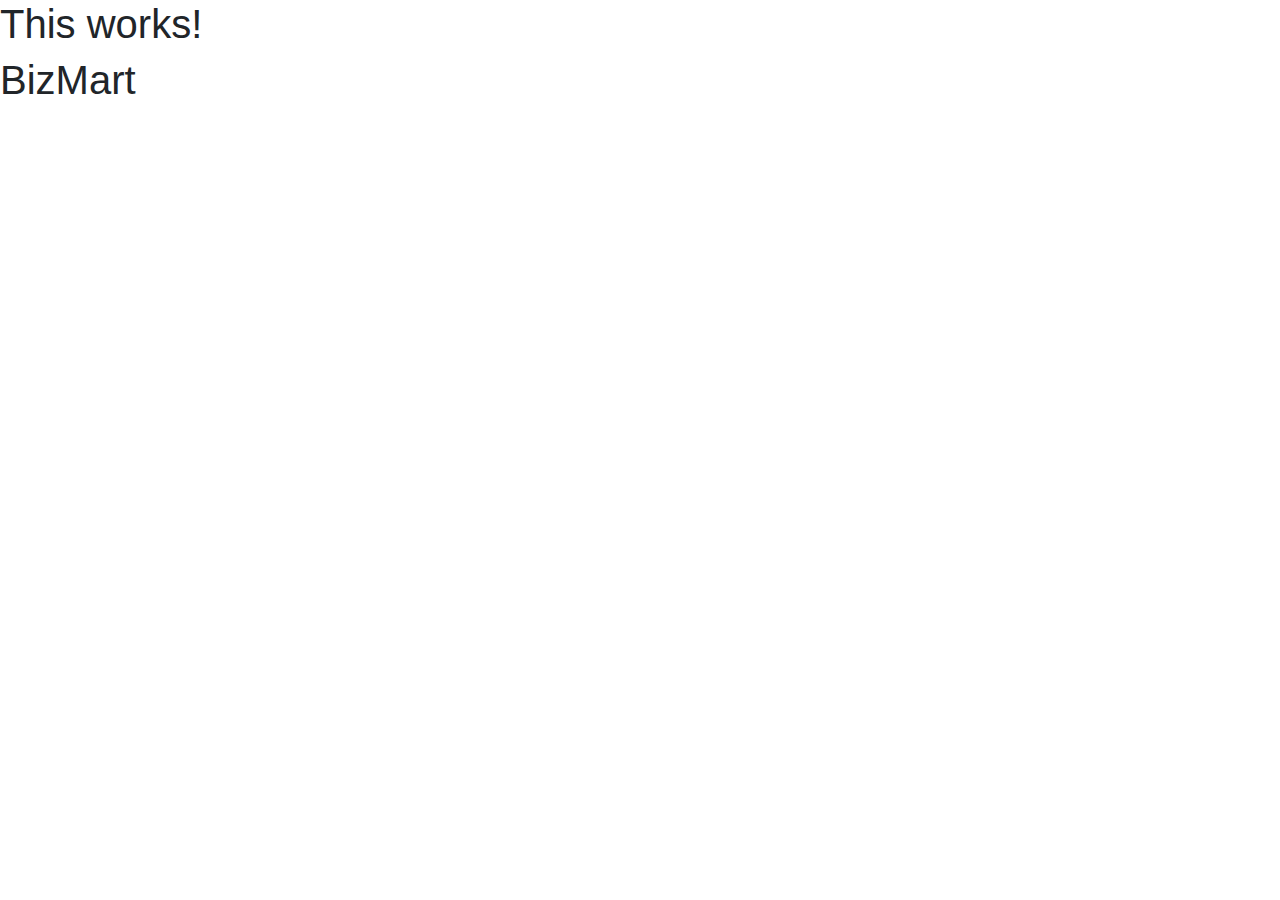
==== index.html @ 1b580d18 "Auto-generated commit" ====
<!doctype html>
<html lang="en">
<head>
  <meta charset="utf-8">
  <title>Bizmart</title>
  <base href="/bizmart">
  <meta name="viewport" content="width=device-width, initial-scale=1">
  <link rel="icon" type="image/x-icon" href="favicon.ico">
<link rel="stylesheet" href="styles.bad2cb06f879a3ca1d00.css"></head>
<body>
  <app-root></app-root>
<script src="runtime-es2015.e8a2810b3b08d6a1b6aa.js" type="module"></script><script src="runtime-es5.e8a2810b3b08d6a1b6aa.js" nomodule defer></script><script src="polyfills-es5.2b9ce34c123ac007a8ba.js" nomodule defer></script><script src="polyfills-es2015.0ef207fb7b4761464817.js" type="module"></script><script src="main-es2015.bc119e8f30e587b065c0.js" type="module"></script><script src="main-es5.bc119e8f30e587b065c0.js" nomodule defer></script></body>
</html>
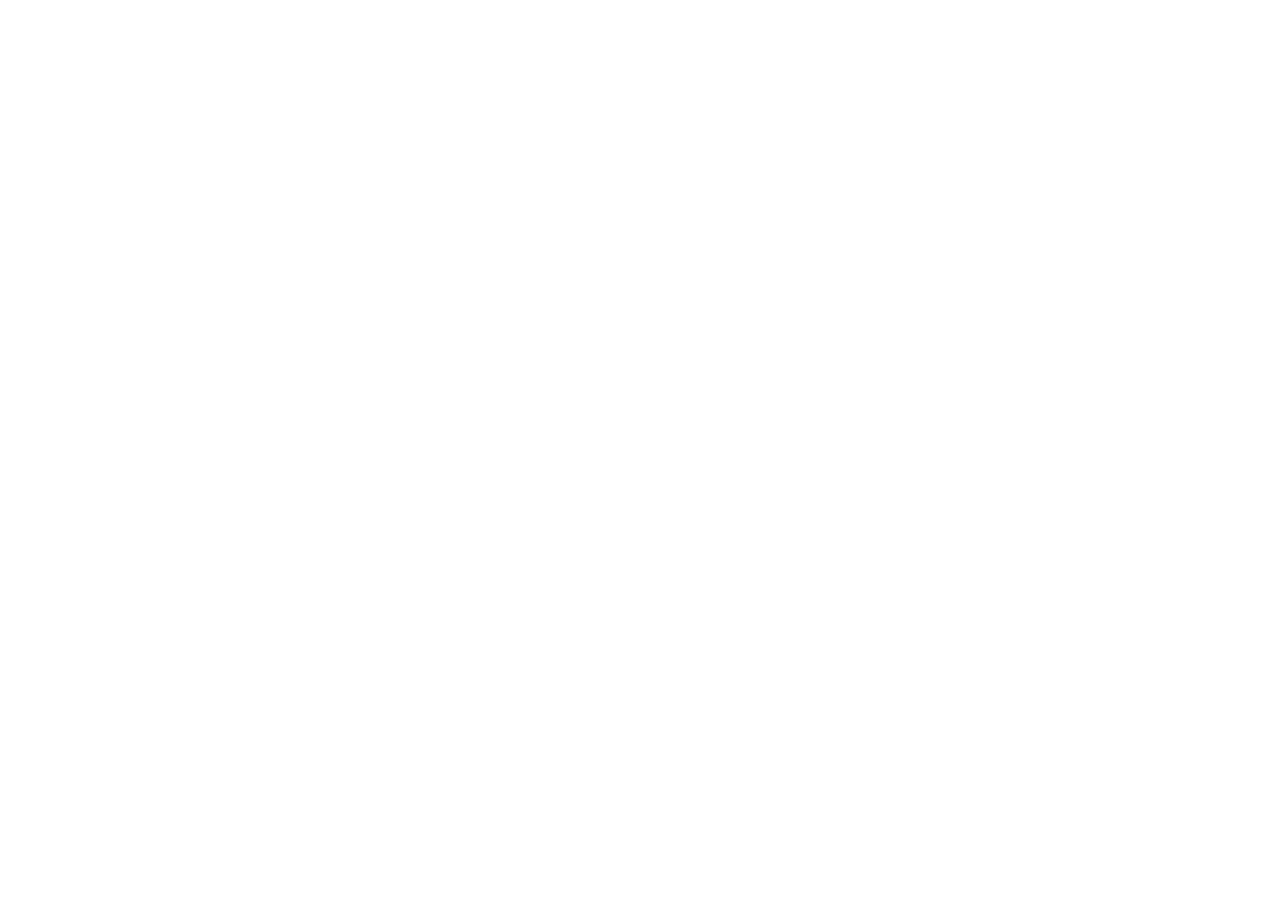
==== commit a3e501cc: "Auto-generated commit" ====
--- a/index.html
+++ b/index.html
@@ -1,9 +1,9 @@
 <!doctype html>
 <html lang="en">
-<head>
+<head><base href="/bizmart/">
   <meta charset="utf-8">
   <title>Bizmart</title>
-  <base href="/bizmart">
+  <!-- <base href="/"> -->
   <meta name="viewport" content="width=device-width, initial-scale=1">
   <link rel="icon" type="image/x-icon" href="favicon.ico">
 <link rel="stylesheet" href="styles.bad2cb06f879a3ca1d00.css"></head>
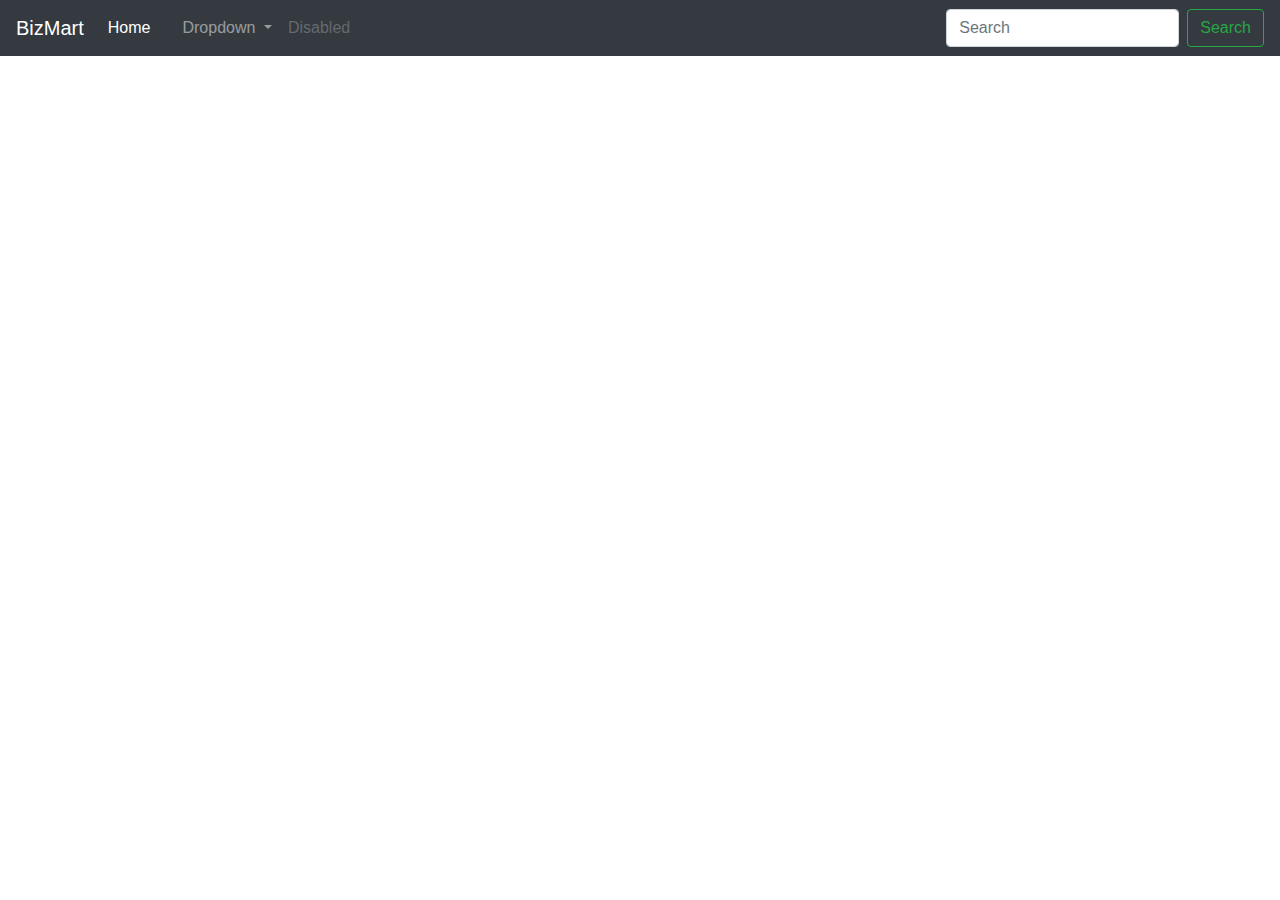
==== commit c11fff70: "Auto-generated commit" ====
--- a/index.html
+++ b/index.html
@@ -1,13 +1,16 @@
 <!doctype html>
 <html lang="en">
-<head><base href="/bizmart/">
+<head>
   <meta charset="utf-8">
   <title>Bizmart</title>
-  <!-- <base href="/"> -->
+  <base href="/">
   <meta name="viewport" content="width=device-width, initial-scale=1">
   <link rel="icon" type="image/x-icon" href="favicon.ico">
+  <script src="https://code.jquery.com/jquery-3.2.1.slim.min.js"></script>
+  <script src="https://cdnjs.cloudflare.com/ajax/libs/popper.js/1.12.9/umd/popper.min.js"></script>
+  <script src="https://maxcdn.bootstrapcdn.com/bootstrap/4.0.0/js/bootstrap.min.js"></script>
 <link rel="stylesheet" href="styles.bad2cb06f879a3ca1d00.css"></head>
 <body>
   <app-root></app-root>
-<script src="runtime-es2015.e8a2810b3b08d6a1b6aa.js" type="module"></script><script src="runtime-es5.e8a2810b3b08d6a1b6aa.js" nomodule defer></script><script src="polyfills-es5.2b9ce34c123ac007a8ba.js" nomodule defer></script><script src="polyfills-es2015.0ef207fb7b4761464817.js" type="module"></script><script src="main-es2015.bc119e8f30e587b065c0.js" type="module"></script><script src="main-es5.bc119e8f30e587b065c0.js" nomodule defer></script></body>
+<script src="runtime-es2015.e8a2810b3b08d6a1b6aa.js" type="module"></script><script src="runtime-es5.e8a2810b3b08d6a1b6aa.js" nomodule defer></script><script src="polyfills-es5.2b9ce34c123ac007a8ba.js" nomodule defer></script><script src="polyfills-es2015.0ef207fb7b4761464817.js" type="module"></script><script src="main-es2015.3d57ac8f90845e74dfe4.js" type="module"></script><script src="main-es5.3d57ac8f90845e74dfe4.js" nomodule defer></script></body>
 </html>
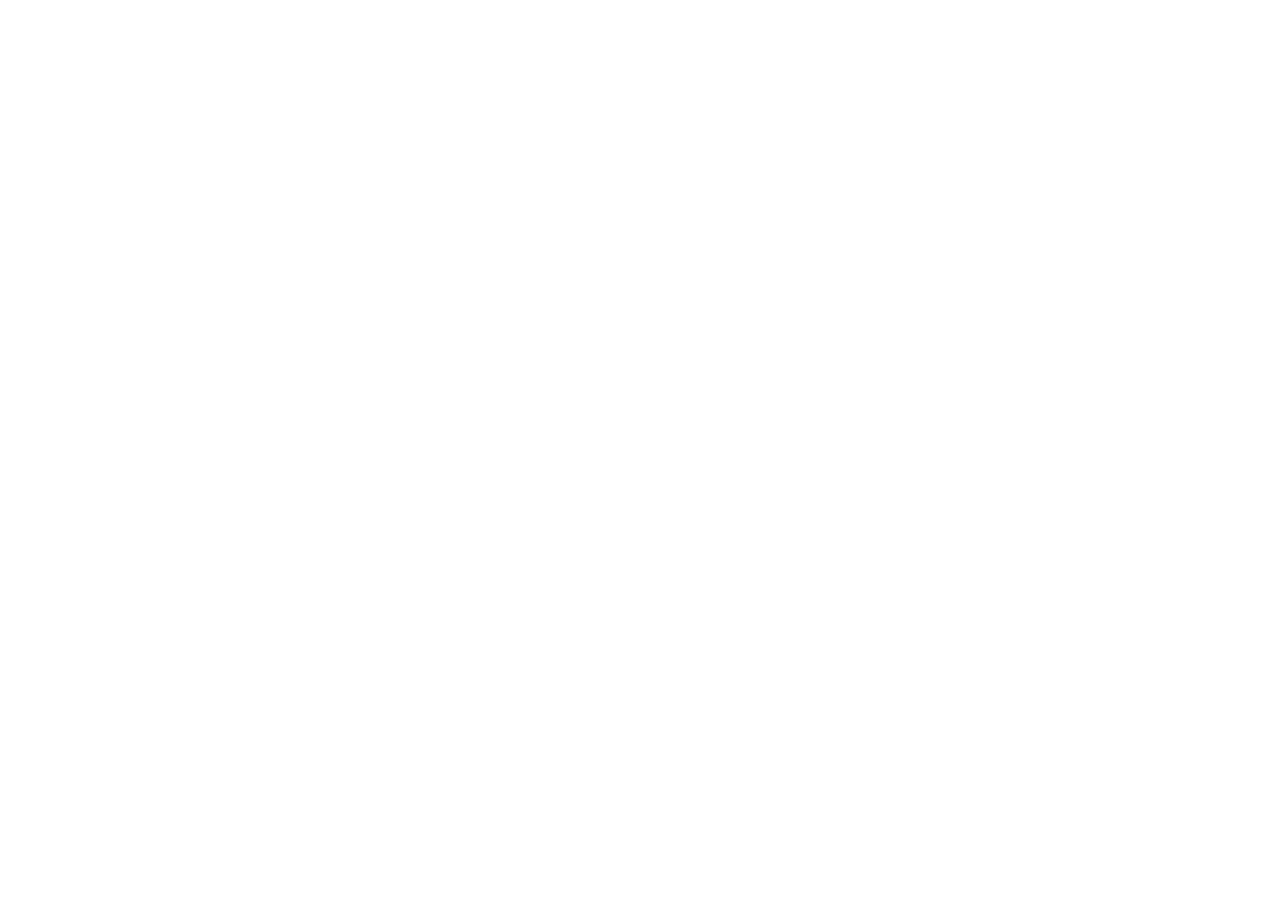
==== commit 7ba507b9: "Auto-generated commit" ====
--- a/index.html
+++ b/index.html
@@ -3,8 +3,7 @@
 <head>
   <meta charset="utf-8">
   <title>Bizmart</title>
-  <base href="/">
-  <meta name="viewport" content="width=device-width, initial-scale=1">
+  <base href="/bizmart/">  <meta name="viewport" content="width=device-width, initial-scale=1">
   <link rel="icon" type="image/x-icon" href="favicon.ico">
   <script src="https://code.jquery.com/jquery-3.2.1.slim.min.js"></script>
   <script src="https://cdnjs.cloudflare.com/ajax/libs/popper.js/1.12.9/umd/popper.min.js"></script>
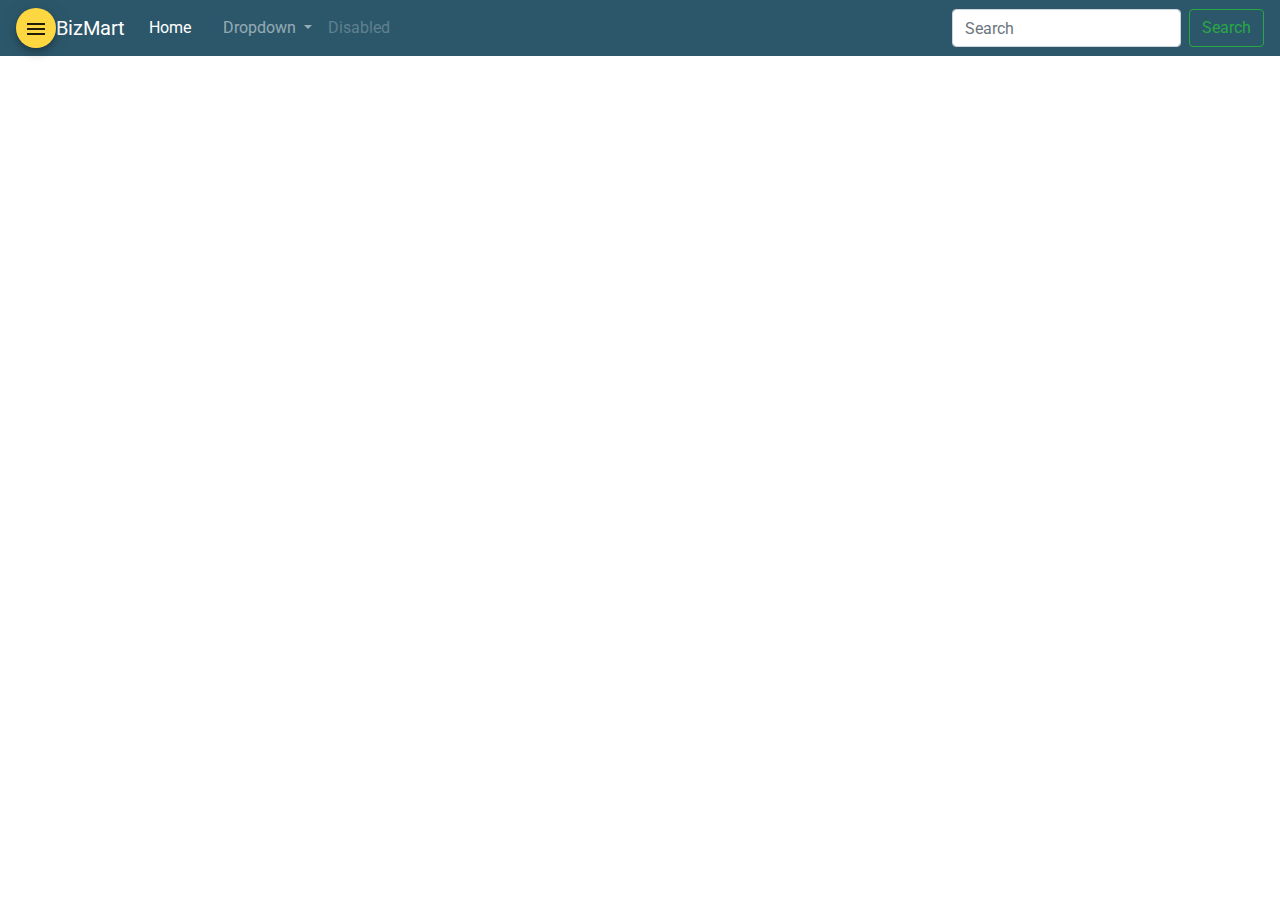
==== commit c89d11a5: "Auto-generated commit" ====
--- a/index.html
+++ b/index.html
@@ -3,13 +3,16 @@
 <head>
   <meta charset="utf-8">
   <title>Bizmart</title>
-  <base href="/bizmart/">  <meta name="viewport" content="width=device-width, initial-scale=1">
+  <base href="/">
+  <meta name="viewport" content="width=device-width, initial-scale=1">
   <link rel="icon" type="image/x-icon" href="favicon.ico">
+  <link href="https://fonts.googleapis.com/icon?family=Material+Icons" rel="stylesheet">
   <script src="https://code.jquery.com/jquery-3.2.1.slim.min.js"></script>
   <script src="https://cdnjs.cloudflare.com/ajax/libs/popper.js/1.12.9/umd/popper.min.js"></script>
   <script src="https://maxcdn.bootstrapcdn.com/bootstrap/4.0.0/js/bootstrap.min.js"></script>
-<link rel="stylesheet" href="styles.bad2cb06f879a3ca1d00.css"></head>
+  <link href="https://fonts.googleapis.com/css?family=Roboto:300,400,500&display=swap" rel="stylesheet">
+<link rel="stylesheet" href="styles.33c1458a045af176f9fc.css"></head>
 <body>
   <app-root></app-root>
-<script src="runtime-es2015.e8a2810b3b08d6a1b6aa.js" type="module"></script><script src="runtime-es5.e8a2810b3b08d6a1b6aa.js" nomodule defer></script><script src="polyfills-es5.2b9ce34c123ac007a8ba.js" nomodule defer></script><script src="polyfills-es2015.0ef207fb7b4761464817.js" type="module"></script><script src="main-es2015.3d57ac8f90845e74dfe4.js" type="module"></script><script src="main-es5.3d57ac8f90845e74dfe4.js" nomodule defer></script></body>
+<script src="runtime-es2015.e8a2810b3b08d6a1b6aa.js" type="module"></script><script src="runtime-es5.e8a2810b3b08d6a1b6aa.js" nomodule defer></script><script src="polyfills-es5.2b9ce34c123ac007a8ba.js" nomodule defer></script><script src="polyfills-es2015.0ef207fb7b4761464817.js" type="module"></script><script src="main-es2015.2fa0eb186b848e6df0ae.js" type="module"></script><script src="main-es5.2fa0eb186b848e6df0ae.js" nomodule defer></script></body>
 </html>
--- a/styles.33c1458a045af176f9fc.css
+++ b/styles.33c1458a045af176f9fc.css
@@ -0,0 +1,6 @@
+.mat-badge-content{font-weight:600;font-size:12px;font-family:Roboto,"Helvetica Neue",sans-serif}.mat-badge-small .mat-badge-content{font-size:9px}.mat-badge-large .mat-badge-content{font-size:24px}.mat-h1,.mat-headline,.mat-typography h1{font:400 24px/32px Roboto,"Helvetica Neue",sans-serif;margin:0 0 16px}.mat-h2,.mat-title,.mat-typography h2{font:500 20px/32px Roboto,"Helvetica Neue",sans-serif;margin:0 0 16px}.mat-h3,.mat-subheading-2,.mat-typography h3{font:400 16px/28px Roboto,"Helvetica Neue",sans-serif;margin:0 0 16px}.mat-h4,.mat-subheading-1,.mat-typography h4{font:400 15px/24px Roboto,"Helvetica Neue",sans-serif;margin:0 0 16px}.mat-h5,.mat-typography h5{font:400 calc(14px * .83)/20px Roboto,"Helvetica Neue",sans-serif;margin:0 0 12px}.mat-h6,.mat-typography h6{font:400 calc(14px * .67)/20px Roboto,"Helvetica Neue",sans-serif;margin:0 0 12px}.mat-body-2,.mat-body-strong{font:500 14px/24px Roboto,"Helvetica Neue",sans-serif}.mat-body,.mat-body-1,.mat-typography{font:400 14px/20px Roboto,"Helvetica Neue",sans-serif}.mat-body p,.mat-body-1 p,.mat-typography p{margin:0 0 12px}.mat-caption,.mat-small{font:400 12px/20px Roboto,"Helvetica Neue",sans-serif}.mat-display-4,.mat-typography .mat-display-4{font:300 112px/112px Roboto,"Helvetica Neue",sans-serif;letter-spacing:-.05em;margin:0 0 56px}.mat-display-3,.mat-typography .mat-display-3{font:400 56px/56px Roboto,"Helvetica Neue",sans-serif;letter-spacing:-.02em;margin:0 0 64px}.mat-display-2,.mat-typography .mat-display-2{font:400 45px/48px Roboto,"Helvetica Neue",sans-serif;letter-spacing:-.005em;margin:0 0 64px}.mat-display-1,.mat-typography .mat-display-1{font:400 34px/40px Roboto,"Helvetica Neue",sans-serif;margin:0 0 64px}.mat-bottom-sheet-container{font:400 14px/20px Roboto,"Helvetica Neue",sans-serif}.mat-button,.mat-fab,.mat-flat-button,.mat-icon-button,.mat-mini-fab,.mat-raised-button,.mat-stroked-button{font-family:Roboto,"Helvetica Neue",sans-serif;font-size:14px;font-weight:500}.mat-button-toggle,.mat-card{font-family:Roboto,"Helvetica Neue",sans-serif}.mat-card-title{font-size:24px;font-weight:500}.mat-card-header .mat-card-title{font-size:20px}.mat-card-content,.mat-card-subtitle{font-size:14px}.mat-checkbox{font-family:Roboto,"Helvetica Neue",sans-serif}.mat-checkbox-layout .mat-checkbox-label{line-height:24px}.mat-chip{font-size:14px;font-weight:500}.mat-chip .mat-chip-remove.mat-icon,.mat-chip .mat-chip-trailing-icon.mat-icon{font-size:18px}.mat-table{font-family:Roboto,"Helvetica Neue",sans-serif}.mat-header-cell{font-size:12px;font-weight:500}.mat-cell,.mat-footer-cell{font-size:14px}.mat-calendar{font-family:Roboto,"Helvetica Neue",sans-serif}.mat-calendar-body{font-size:13px}.mat-calendar-body-label,.mat-calendar-period-button{font-size:14px;font-weight:500}.mat-calendar-table-header th{font-size:11px;font-weight:400}.mat-dialog-title{font:500 20px/32px Roboto,"Helvetica Neue",sans-serif}.mat-expansion-panel-header{font-family:Roboto,"Helvetica Neue",sans-serif;font-size:15px;font-weight:400}.mat-expansion-panel-content{font:400 14px/20px Roboto,"Helvetica Neue",sans-serif}.mat-form-field{font-size:inherit;font-weight:400;line-height:1.125;font-family:Roboto,"Helvetica Neue",sans-serif}.mat-form-field-wrapper{padding-bottom:1.34375em}.mat-form-field-prefix .mat-icon,.mat-form-field-suffix .mat-icon{font-size:150%;line-height:1.125}.mat-form-field-prefix .mat-icon-button,.mat-form-field-suffix .mat-icon-button{height:1.5em;width:1.5em}.mat-form-field-prefix .mat-icon-button .mat-icon,.mat-form-field-suffix .mat-icon-button .mat-icon{height:1.125em;line-height:1.125}.mat-form-field-infix{padding:.5em 0;border-top:.84375em solid transparent}.mat-form-field-can-float .mat-input-server:focus+.mat-form-field-label-wrapper .mat-form-field-label,.mat-form-field-can-float.mat-form-field-should-float .mat-form-field-label{transform:translateY(-1.34375em) scale(.75);width:133.33333%}.mat-form-field-can-float .mat-input-server[label]:not(:label-shown)+.mat-form-field-label-wrapper .mat-form-field-label{transform:translateY(-1.34374em) scale(.75);width:133.33334%}.mat-form-field-label-wrapper{top:-.84375em;padding-top:.84375em}.mat-form-field-label{top:1.34375em}.mat-form-field-underline{bottom:1.34375em}.mat-form-field-subscript-wrapper{font-size:75%;margin-top:.66667em;top:calc(100% - 1.79167em)}.mat-form-field-appearance-legacy .mat-form-field-wrapper{padding-bottom:1.25em}.mat-form-field-appearance-legacy .mat-form-field-infix{padding:.4375em 0}.mat-form-field-appearance-legacy.mat-form-field-can-float .mat-input-server:focus+.mat-form-field-label-wrapper .mat-form-field-label,.mat-form-field-appearance-legacy.mat-form-field-can-float.mat-form-field-should-float .mat-form-field-label{transform:translateY(-1.28125em) scale(.75) perspective(100px) translateZ(.001px);-ms-transform:translateY(-1.28125em) scale(.75);width:133.33333%}.mat-form-field-appearance-legacy.mat-form-field-can-float .mat-form-field-autofill-control:-webkit-autofill+.mat-form-field-label-wrapper .mat-form-field-label{transform:translateY(-1.28125em) scale(.75) perspective(100px) translateZ(.00101px);-ms-transform:translateY(-1.28124em) scale(.75);width:133.33334%}.mat-form-field-appearance-legacy.mat-form-field-can-float .mat-input-server[label]:not(:label-shown)+.mat-form-field-label-wrapper .mat-form-field-label{transform:translateY(-1.28125em) scale(.75) perspective(100px) translateZ(.00102px);-ms-transform:translateY(-1.28123em) scale(.75);width:133.33335%}.mat-form-field-appearance-legacy .mat-form-field-label{top:1.28125em}.mat-form-field-appearance-legacy .mat-form-field-subscript-wrapper{margin-top:.54167em;top:calc(100% - 1.66667em)}@media print{.mat-form-field-appearance-legacy.mat-form-field-can-float .mat-input-server:focus+.mat-form-field-label-wrapper .mat-form-field-label,.mat-form-field-appearance-legacy.mat-form-field-can-float.mat-form-field-should-float .mat-form-field-label{transform:translateY(-1.28122em) scale(.75)}.mat-form-field-appearance-legacy.mat-form-field-can-float .mat-form-field-autofill-control:-webkit-autofill+.mat-form-field-label-wrapper .mat-form-field-label{transform:translateY(-1.28121em) scale(.75)}.mat-form-field-appearance-legacy.mat-form-field-can-float .mat-input-server[label]:not(:label-shown)+.mat-form-field-label-wrapper .mat-form-field-label{transform:translateY(-1.2812em) scale(.75)}}.mat-form-field-appearance-fill .mat-form-field-infix{padding:.25em 0 .75em}.mat-form-field-appearance-fill .mat-form-field-label{top:1.09375em;margin-top:-.5em}.mat-form-field-appearance-fill.mat-form-field-can-float .mat-input-server:focus+.mat-form-field-label-wrapper .mat-form-field-label,.mat-form-field-appearance-fill.mat-form-field-can-float.mat-form-field-should-float .mat-form-field-label{transform:translateY(-.59375em) scale(.75);width:133.33333%}.mat-form-field-appearance-fill.mat-form-field-can-float .mat-input-server[label]:not(:label-shown)+.mat-form-field-label-wrapper .mat-form-field-label{transform:translateY(-.59374em) scale(.75);width:133.33334%}.mat-form-field-appearance-outline .mat-form-field-infix{padding:1em 0}.mat-form-field-appearance-outline .mat-form-field-label{top:1.84375em;margin-top:-.25em}.mat-form-field-appearance-outline.mat-form-field-can-float .mat-input-server:focus+.mat-form-field-label-wrapper .mat-form-field-label,.mat-form-field-appearance-outline.mat-form-field-can-float.mat-form-field-should-float .mat-form-field-label{transform:translateY(-1.59375em) scale(.75);width:133.33333%}.mat-form-field-appearance-outline.mat-form-field-can-float .mat-input-server[label]:not(:label-shown)+.mat-form-field-label-wrapper .mat-form-field-label{transform:translateY(-1.59374em) scale(.75);width:133.33334%}.mat-grid-tile-footer,.mat-grid-tile-header{font-size:14px}.mat-grid-tile-footer .mat-line,.mat-grid-tile-header .mat-line{white-space:nowrap;overflow:hidden;text-overflow:ellipsis;display:block;box-sizing:border-box}.mat-grid-tile-footer .mat-line:nth-child(n+2),.mat-grid-tile-header .mat-line:nth-child(n+2){font-size:12px}input.mat-input-element{margin-top:-.0625em}.mat-menu-item{font-family:Roboto,"Helvetica Neue",sans-serif;font-size:14px;font-weight:400}.mat-paginator,.mat-paginator-page-size .mat-select-trigger{font-family:Roboto,"Helvetica Neue",sans-serif;font-size:12px}.mat-radio-button,.mat-select{font-family:Roboto,"Helvetica Neue",sans-serif}.mat-select-trigger{height:1.125em}.mat-slide-toggle-content{font-family:Roboto,"Helvetica Neue",sans-serif}.mat-slider-thumb-label-text{font-family:Roboto,"Helvetica Neue",sans-serif;font-size:12px;font-weight:500}.mat-stepper-horizontal,.mat-stepper-vertical{font-family:Roboto,"Helvetica Neue",sans-serif}.mat-step-label{font-size:14px;font-weight:400}.mat-step-sub-label-error{font-weight:400}.mat-step-label-error{font-size:14px}.mat-step-label-selected{font-size:14px;font-weight:500}.mat-tab-group{font-family:Roboto,"Helvetica Neue",sans-serif}.mat-tab-label,.mat-tab-link{font-family:Roboto,"Helvetica Neue",sans-serif;font-size:14px;font-weight:500}.mat-toolbar,.mat-toolbar h1,.mat-toolbar h2,.mat-toolbar h3,.mat-toolbar h4,.mat-toolbar h5,.mat-toolbar h6{font:500 20px/32px Roboto,"Helvetica Neue",sans-serif;margin:0}.mat-tooltip{font-family:Roboto,"Helvetica Neue",sans-serif;font-size:10px;padding-top:6px;padding-bottom:6px}.mat-tooltip-handset{font-size:14px;padding-top:8px;padding-bottom:8px}.mat-list-item,.mat-list-option{font-family:Roboto,"Helvetica Neue",sans-serif}.mat-list-base .mat-list-item{font-size:16px}.mat-list-base .mat-list-item .mat-line{white-space:nowrap;overflow:hidden;text-overflow:ellipsis;display:block;box-sizing:border-box}.mat-list-base .mat-list-item .mat-line:nth-child(n+2){font-size:14px}.mat-list-base .mat-list-option{font-size:16px}.mat-list-base .mat-list-option .mat-line{white-space:nowrap;overflow:hidden;text-overflow:ellipsis;display:block;box-sizing:border-box}.mat-list-base .mat-list-option .mat-line:nth-child(n+2){font-size:14px}.mat-list-base[dense] .mat-list-item{font-size:12px}.mat-list-base[dense] .mat-list-item .mat-line{white-space:nowrap;overflow:hidden;text-overflow:ellipsis;display:block;box-sizing:border-box}.mat-list-base[dense] .mat-list-item .mat-line:nth-child(n+2),.mat-list-base[dense] .mat-list-option{font-size:12px}.mat-list-base[dense] .mat-list-option .mat-line{white-space:nowrap;overflow:hidden;text-overflow:ellipsis;display:block;box-sizing:border-box}.mat-list-base[dense] .mat-list-option .mat-line:nth-child(n+2){font-size:12px}.mat-list-base[dense] .mat-subheader{font-family:Roboto,"Helvetica Neue",sans-serif;font-size:12px;font-weight:500}.mat-option{font-family:Roboto,"Helvetica Neue",sans-serif;font-size:16px;color:rgba(0,0,0,.87)}.mat-optgroup-label{font:500 14px/24px Roboto,"Helvetica Neue",sans-serif;color:rgba(0,0,0,.54)}.mat-simple-snackbar{font-family:Roboto,"Helvetica Neue",sans-serif;font-size:14px}.mat-simple-snackbar-action{line-height:1;font-family:inherit;font-size:inherit;font-weight:500}.mat-ripple{overflow:hidden;position:relative}.mat-ripple.mat-ripple-unbounded{overflow:visible}.mat-ripple-element{position:absolute;border-radius:50%;pointer-events:none;transition:opacity,transform 0s cubic-bezier(0,0,.2,1);transform:scale(0)}@media (-ms-high-contrast:active){.mat-ripple-element{display:none}}.cdk-visually-hidden{border:0;clip:rect(0 0 0 0);height:1px;margin:-1px;overflow:hidden;padding:0;position:absolute;width:1px;outline:0;-webkit-appearance:none;-moz-appearance:none}.cdk-global-overlay-wrapper,.cdk-overlay-container{pointer-events:none;top:0;left:0;height:100%;width:100%}.cdk-overlay-container{position:fixed;z-index:1000}.cdk-overlay-container:empty{display:none}.cdk-global-overlay-wrapper{display:flex;position:absolute;z-index:1000}.cdk-overlay-pane{position:absolute;pointer-events:auto;box-sizing:border-box;z-index:1000;display:flex;max-width:100%;max-height:100%}.cdk-overlay-backdrop{position:absolute;top:0;bottom:0;left:0;right:0;z-index:1000;pointer-events:auto;-webkit-tap-highlight-color:transparent;transition:opacity .4s cubic-bezier(.25,.8,.25,1);opacity:0}.cdk-overlay-backdrop.cdk-overlay-backdrop-showing{opacity:1}@media screen and (-ms-high-contrast:active){.cdk-overlay-backdrop.cdk-overlay-backdrop-showing{opacity:.6}}.cdk-overlay-dark-backdrop{background:rgba(0,0,0,.32)}.cdk-overlay-transparent-backdrop,.cdk-overlay-transparent-backdrop.cdk-overlay-backdrop-showing{opacity:0}.cdk-overlay-connected-position-bounding-box{position:absolute;z-index:1000;display:flex;flex-direction:column;min-width:1px;min-height:1px}.cdk-global-scrollblock{position:fixed;width:100%;overflow-y:scroll}@-webkit-keyframes cdk-text-field-autofill-start{/*!*/}@keyframes cdk-text-field-autofill-start{/*!*/}@-webkit-keyframes cdk-text-field-autofill-end{/*!*/}@keyframes cdk-text-field-autofill-end{/*!*/}.cdk-text-field-autofill-monitored:-webkit-autofill{-webkit-animation-name:cdk-text-field-autofill-start;animation-name:cdk-text-field-autofill-start}.cdk-text-field-autofill-monitored:not(:-webkit-autofill){-webkit-animation-name:cdk-text-field-autofill-end;animation-name:cdk-text-field-autofill-end}textarea.cdk-textarea-autosize{resize:none}textarea.cdk-textarea-autosize-measuring{height:auto!important;overflow:hidden!important;padding:2px 0!important;box-sizing:content-box!important}.mat-ripple-element{background-color:rgba(0,0,0,.1)}.mat-option.mat-selected:not(.mat-option-multiple):not(.mat-option-disabled),.mat-option:focus:not(.mat-option-disabled),.mat-option:hover:not(.mat-option-disabled){background:rgba(0,0,0,.04)}.mat-option.mat-active{background:rgba(0,0,0,.04);color:rgba(0,0,0,.87)}.mat-option.mat-option-disabled{color:rgba(0,0,0,.38)}.mat-primary .mat-option.mat-selected:not(.mat-option-disabled){color:#673ab7}.mat-accent .mat-option.mat-selected:not(.mat-option-disabled){color:#ffd740}.mat-warn .mat-option.mat-selected:not(.mat-option-disabled){color:#f44336}.mat-optgroup-disabled .mat-optgroup-label{color:rgba(0,0,0,.38)}.mat-pseudo-checkbox{color:rgba(0,0,0,.54)}.mat-pseudo-checkbox::after{color:#fafafa}.mat-pseudo-checkbox-disabled{color:#b0b0b0}.mat-primary .mat-pseudo-checkbox-checked,.mat-primary .mat-pseudo-checkbox-indeterminate{background:#673ab7}.mat-accent .mat-pseudo-checkbox-checked,.mat-accent .mat-pseudo-checkbox-indeterminate,.mat-pseudo-checkbox-checked,.mat-pseudo-checkbox-indeterminate{background:#ffd740}.mat-warn .mat-pseudo-checkbox-checked,.mat-warn .mat-pseudo-checkbox-indeterminate{background:#f44336}.mat-pseudo-checkbox-checked.mat-pseudo-checkbox-disabled,.mat-pseudo-checkbox-indeterminate.mat-pseudo-checkbox-disabled{background:#b0b0b0}.mat-elevation-z0{box-shadow:0 0 0 0 rgba(0,0,0,.2),0 0 0 0 rgba(0,0,0,.14),0 0 0 0 rgba(0,0,0,.12)}.mat-elevation-z1{box-shadow:0 2px 1px -1px rgba(0,0,0,.2),0 1px 1px 0 rgba(0,0,0,.14),0 1px 3px 0 rgba(0,0,0,.12)}.mat-elevation-z2{box-shadow:0 3px 1px -2px rgba(0,0,0,.2),0 2px 2px 0 rgba(0,0,0,.14),0 1px 5px 0 rgba(0,0,0,.12)}.mat-elevation-z3{box-shadow:0 3px 3px -2px rgba(0,0,0,.2),0 3px 4px 0 rgba(0,0,0,.14),0 1px 8px 0 rgba(0,0,0,.12)}.mat-elevation-z4{box-shadow:0 2px 4px -1px rgba(0,0,0,.2),0 4px 5px 0 rgba(0,0,0,.14),0 1px 10px 0 rgba(0,0,0,.12)}.mat-elevation-z5{box-shadow:0 3px 5px -1px rgba(0,0,0,.2),0 5px 8px 0 rgba(0,0,0,.14),0 1px 14px 0 rgba(0,0,0,.12)}.mat-elevation-z6{box-shadow:0 3px 5px -1px rgba(0,0,0,.2),0 6px 10px 0 rgba(0,0,0,.14),0 1px 18px 0 rgba(0,0,0,.12)}.mat-elevation-z7{box-shadow:0 4px 5px -2px rgba(0,0,0,.2),0 7px 10px 1px rgba(0,0,0,.14),0 2px 16px 1px rgba(0,0,0,.12)}.mat-elevation-z8{box-shadow:0 5px 5px -3px rgba(0,0,0,.2),0 8px 10px 1px rgba(0,0,0,.14),0 3px 14px 2px rgba(0,0,0,.12)}.mat-elevation-z9{box-shadow:0 5px 6px -3px rgba(0,0,0,.2),0 9px 12px 1px rgba(0,0,0,.14),0 3px 16px 2px rgba(0,0,0,.12)}.mat-elevation-z10{box-shadow:0 6px 6px -3px rgba(0,0,0,.2),0 10px 14px 1px rgba(0,0,0,.14),0 4px 18px 3px rgba(0,0,0,.12)}.mat-elevation-z11{box-shadow:0 6px 7px -4px rgba(0,0,0,.2),0 11px 15px 1px rgba(0,0,0,.14),0 4px 20px 3px rgba(0,0,0,.12)}.mat-elevation-z12{box-shadow:0 7px 8px -4px rgba(0,0,0,.2),0 12px 17px 2px rgba(0,0,0,.14),0 5px 22px 4px rgba(0,0,0,.12)}.mat-elevation-z13{box-shadow:0 7px 8px -4px rgba(0,0,0,.2),0 13px 19px 2px rgba(0,0,0,.14),0 5px 24px 4px rgba(0,0,0,.12)}.mat-elevation-z14{box-shadow:0 7px 9px -4px rgba(0,0,0,.2),0 14px 21px 2px rgba(0,0,0,.14),0 5px 26px 4px rgba(0,0,0,.12)}.mat-elevation-z15{box-shadow:0 8px 9px -5px rgba(0,0,0,.2),0 15px 22px 2px rgba(0,0,0,.14),0 6px 28px 5px rgba(0,0,0,.12)}.mat-elevation-z16{box-shadow:0 8px 10px -5px rgba(0,0,0,.2),0 16px 24px 2px rgba(0,0,0,.14),0 6px 30px 5px rgba(0,0,0,.12)}.mat-elevation-z17{box-shadow:0 8px 11px -5px rgba(0,0,0,.2),0 17px 26px 2px rgba(0,0,0,.14),0 6px 32px 5px rgba(0,0,0,.12)}.mat-elevation-z18{box-shadow:0 9px 11px -5px rgba(0,0,0,.2),0 18px 28px 2px rgba(0,0,0,.14),0 7px 34px 6px rgba(0,0,0,.12)}.mat-elevation-z19{box-shadow:0 9px 12px -6px rgba(0,0,0,.2),0 19px 29px 2px rgba(0,0,0,.14),0 7px 36px 6px rgba(0,0,0,.12)}.mat-elevation-z20{box-shadow:0 10px 13px -6px rgba(0,0,0,.2),0 20px 31px 3px rgba(0,0,0,.14),0 8px 38px 7px rgba(0,0,0,.12)}.mat-elevation-z21{box-shadow:0 10px 13px -6px rgba(0,0,0,.2),0 21px 33px 3px rgba(0,0,0,.14),0 8px 40px 7px rgba(0,0,0,.12)}.mat-elevation-z22{box-shadow:0 10px 14px -6px rgba(0,0,0,.2),0 22px 35px 3px rgba(0,0,0,.14),0 8px 42px 7px rgba(0,0,0,.12)}.mat-elevation-z23{box-shadow:0 11px 14px -7px rgba(0,0,0,.2),0 23px 36px 3px rgba(0,0,0,.14),0 9px 44px 8px rgba(0,0,0,.12)}.mat-elevation-z24{box-shadow:0 11px 15px -7px rgba(0,0,0,.2),0 24px 38px 3px rgba(0,0,0,.14),0 9px 46px 8px rgba(0,0,0,.12)}.mat-app-background{background-color:#fafafa;color:rgba(0,0,0,.87)}.mat-theme-loaded-marker{display:none}.mat-autocomplete-panel{background:#fff;color:rgba(0,0,0,.87)}.mat-autocomplete-panel:not([class*=mat-elevation-z]){box-shadow:0 2px 4px -1px rgba(0,0,0,.2),0 4px 5px 0 rgba(0,0,0,.14),0 1px 10px 0 rgba(0,0,0,.12)}.mat-autocomplete-panel .mat-option.mat-selected:not(.mat-active):not(:hover){background:#fff}.mat-autocomplete-panel .mat-option.mat-selected:not(.mat-active):not(:hover):not(.mat-option-disabled){color:rgba(0,0,0,.87)}@media (-ms-high-contrast:active){.mat-badge-content{outline:solid 1px;border-radius:0}.mat-checkbox-disabled{opacity:.5}}.mat-badge-accent .mat-badge-content{background:#ffd740;color:rgba(0,0,0,.87)}.mat-badge-warn .mat-badge-content{color:#fff;background:#f44336}.mat-badge{position:relative}.mat-badge-hidden .mat-badge-content{display:none}.mat-badge-disabled .mat-badge-content{background:#b9b9b9;color:rgba(0,0,0,.38)}.mat-badge-content{color:#fff;background:#673ab7;position:absolute;text-align:center;display:inline-block;border-radius:50%;transition:transform .2s ease-in-out;transform:scale(.6);overflow:hidden;white-space:nowrap;text-overflow:ellipsis;pointer-events:none}.mat-badge-content._mat-animation-noopable,.ng-animate-disabled .mat-badge-content{transition:none}.mat-badge-content.mat-badge-active{transform:none}.mat-badge-small .mat-badge-content{width:16px;height:16px;line-height:16px}.mat-badge-small.mat-badge-above .mat-badge-content{top:-8px}.mat-badge-small.mat-badge-below .mat-badge-content{bottom:-8px}.mat-badge-small.mat-badge-before .mat-badge-content{left:-16px}[dir=rtl] .mat-badge-small.mat-badge-before .mat-badge-content{left:auto;right:-16px}.mat-badge-small.mat-badge-after .mat-badge-content{right:-16px}[dir=rtl] .mat-badge-small.mat-badge-after .mat-badge-content{right:auto;left:-16px}.mat-badge-small.mat-badge-overlap.mat-badge-before .mat-badge-content{left:-8px}[dir=rtl] .mat-badge-small.mat-badge-overlap.mat-badge-before .mat-badge-content{left:auto;right:-8px}.mat-badge-small.mat-badge-overlap.mat-badge-after .mat-badge-content{right:-8px}[dir=rtl] .mat-badge-small.mat-badge-overlap.mat-badge-after .mat-badge-content{right:auto;left:-8px}.mat-badge-medium .mat-badge-content{width:22px;height:22px;line-height:22px}.mat-badge-medium.mat-badge-above .mat-badge-content{top:-11px}.mat-badge-medium.mat-badge-below .mat-badge-content{bottom:-11px}.mat-badge-medium.mat-badge-before .mat-badge-content{left:-22px}[dir=rtl] .mat-badge-medium.mat-badge-before .mat-badge-content{left:auto;right:-22px}.mat-badge-medium.mat-badge-after .mat-badge-content{right:-22px}[dir=rtl] .mat-badge-medium.mat-badge-after .mat-badge-content{right:auto;left:-22px}.mat-badge-medium.mat-badge-overlap.mat-badge-before .mat-badge-content{left:-11px}[dir=rtl] .mat-badge-medium.mat-badge-overlap.mat-badge-before .mat-badge-content{left:auto;right:-11px}.mat-badge-medium.mat-badge-overlap.mat-badge-after .mat-badge-content{right:-11px}[dir=rtl] .mat-badge-medium.mat-badge-overlap.mat-badge-after .mat-badge-content{right:auto;left:-11px}.mat-badge-large .mat-badge-content{width:28px;height:28px;line-height:28px}.mat-badge-large.mat-badge-above .mat-badge-content{top:-14px}.mat-badge-large.mat-badge-below .mat-badge-content{bottom:-14px}.mat-badge-large.mat-badge-before .mat-badge-content{left:-28px}[dir=rtl] .mat-badge-large.mat-badge-before .mat-badge-content{left:auto;right:-28px}.mat-badge-large.mat-badge-after .mat-badge-content{right:-28px}[dir=rtl] .mat-badge-large.mat-badge-after .mat-badge-content{right:auto;left:-28px}.mat-badge-large.mat-badge-overlap.mat-badge-before .mat-badge-content{left:-14px}[dir=rtl] .mat-badge-large.mat-badge-overlap.mat-badge-before .mat-badge-content{left:auto;right:-14px}.mat-badge-large.mat-badge-overlap.mat-badge-after .mat-badge-content{right:-14px}[dir=rtl] .mat-badge-large.mat-badge-overlap.mat-badge-after .mat-badge-content{right:auto;left:-14px}.mat-bottom-sheet-container{box-shadow:0 8px 10px -5px rgba(0,0,0,.2),0 16px 24px 2px rgba(0,0,0,.14),0 6px 30px 5px rgba(0,0,0,.12);background:#fff;color:rgba(0,0,0,.87)}.mat-button,.mat-icon-button,.mat-stroked-button{color:inherit;background:0 0}.mat-button.mat-primary,.mat-icon-button.mat-primary,.mat-stroked-button.mat-primary{color:#673ab7}.mat-button.mat-accent,.mat-icon-button.mat-accent,.mat-stroked-button.mat-accent{color:#ffd740}.mat-button.mat-warn,.mat-icon-button.mat-warn,.mat-stroked-button.mat-warn{color:#f44336}.mat-button.mat-accent[disabled],.mat-button.mat-primary[disabled],.mat-button.mat-warn[disabled],.mat-button[disabled][disabled],.mat-icon-button.mat-accent[disabled],.mat-icon-button.mat-primary[disabled],.mat-icon-button.mat-warn[disabled],.mat-icon-button[disabled][disabled],.mat-stroked-button.mat-accent[disabled],.mat-stroked-button.mat-primary[disabled],.mat-stroked-button.mat-warn[disabled],.mat-stroked-button[disabled][disabled]{color:rgba(0,0,0,.26)}.mat-button.mat-primary .mat-button-focus-overlay,.mat-icon-button.mat-primary .mat-button-focus-overlay,.mat-stroked-button.mat-primary .mat-button-focus-overlay{background-color:#673ab7}.mat-button.mat-accent .mat-button-focus-overlay,.mat-icon-button.mat-accent .mat-button-focus-overlay,.mat-stroked-button.mat-accent .mat-button-focus-overlay{background-color:#ffd740}.mat-button.mat-warn .mat-button-focus-overlay,.mat-icon-button.mat-warn .mat-button-focus-overlay,.mat-stroked-button.mat-warn .mat-button-focus-overlay{background-color:#f44336}.mat-button[disabled] .mat-button-focus-overlay,.mat-icon-button[disabled] .mat-button-focus-overlay,.mat-stroked-button[disabled] .mat-button-focus-overlay{background-color:transparent}.mat-button .mat-ripple-element,.mat-icon-button .mat-ripple-element,.mat-stroked-button .mat-ripple-element{opacity:.1;background-color:currentColor}.mat-button-focus-overlay{background:#000}.mat-stroked-button:not([disabled]){border-color:rgba(0,0,0,.12)}.mat-fab,.mat-flat-button,.mat-mini-fab,.mat-raised-button{color:rgba(0,0,0,.87);background-color:#fff}.mat-fab.mat-primary,.mat-flat-button.mat-primary,.mat-mini-fab.mat-primary,.mat-raised-button.mat-primary{color:#fff;background-color:#673ab7}.mat-fab.mat-accent,.mat-flat-button.mat-accent,.mat-mini-fab.mat-accent,.mat-raised-button.mat-accent{color:rgba(0,0,0,.87);background-color:#ffd740}.mat-fab.mat-warn,.mat-flat-button.mat-warn,.mat-mini-fab.mat-warn,.mat-raised-button.mat-warn{color:#fff;background-color:#f44336}.mat-fab.mat-accent[disabled],.mat-fab.mat-primary[disabled],.mat-fab.mat-warn[disabled],.mat-fab[disabled][disabled],.mat-flat-button.mat-accent[disabled],.mat-flat-button.mat-primary[disabled],.mat-flat-button.mat-warn[disabled],.mat-flat-button[disabled][disabled],.mat-mini-fab.mat-accent[disabled],.mat-mini-fab.mat-primary[disabled],.mat-mini-fab.mat-warn[disabled],.mat-mini-fab[disabled][disabled],.mat-raised-button.mat-accent[disabled],.mat-raised-button.mat-primary[disabled],.mat-raised-button.mat-warn[disabled],.mat-raised-button[disabled][disabled]{color:rgba(0,0,0,.26);background-color:rgba(0,0,0,.12)}.mat-fab.mat-primary .mat-ripple-element,.mat-flat-button.mat-primary .mat-ripple-element,.mat-mini-fab.mat-primary .mat-ripple-element,.mat-raised-button.mat-primary .mat-ripple-element{background-color:rgba(255,255,255,.1)}.mat-fab.mat-accent .mat-ripple-element,.mat-flat-button.mat-accent .mat-ripple-element,.mat-mini-fab.mat-accent .mat-ripple-element,.mat-raised-button.mat-accent .mat-ripple-element{background-color:rgba(0,0,0,.1)}.mat-fab.mat-warn .mat-ripple-element,.mat-flat-button.mat-warn .mat-ripple-element,.mat-mini-fab.mat-warn .mat-ripple-element,.mat-raised-button.mat-warn .mat-ripple-element{background-color:rgba(255,255,255,.1)}.mat-flat-button:not([class*=mat-elevation-z]),.mat-stroked-button:not([class*=mat-elevation-z]){box-shadow:0 0 0 0 rgba(0,0,0,.2),0 0 0 0 rgba(0,0,0,.14),0 0 0 0 rgba(0,0,0,.12)}.mat-raised-button:not([class*=mat-elevation-z]){box-shadow:0 3px 1px -2px rgba(0,0,0,.2),0 2px 2px 0 rgba(0,0,0,.14),0 1px 5px 0 rgba(0,0,0,.12)}.mat-raised-button:not([disabled]):active:not([class*=mat-elevation-z]){box-shadow:0 5px 5px -3px rgba(0,0,0,.2),0 8px 10px 1px rgba(0,0,0,.14),0 3px 14px 2px rgba(0,0,0,.12)}.mat-raised-button[disabled]:not([class*=mat-elevation-z]){box-shadow:0 0 0 0 rgba(0,0,0,.2),0 0 0 0 rgba(0,0,0,.14),0 0 0 0 rgba(0,0,0,.12)}.mat-fab:not([class*=mat-elevation-z]),.mat-mini-fab:not([class*=mat-elevation-z]){box-shadow:0 3px 5px -1px rgba(0,0,0,.2),0 6px 10px 0 rgba(0,0,0,.14),0 1px 18px 0 rgba(0,0,0,.12)}.mat-fab:not([disabled]):active:not([class*=mat-elevation-z]),.mat-mini-fab:not([disabled]):active:not([class*=mat-elevation-z]){box-shadow:0 7px 8px -4px rgba(0,0,0,.2),0 12px 17px 2px rgba(0,0,0,.14),0 5px 22px 4px rgba(0,0,0,.12)}.mat-fab[disabled]:not([class*=mat-elevation-z]),.mat-mini-fab[disabled]:not([class*=mat-elevation-z]){box-shadow:0 0 0 0 rgba(0,0,0,.2),0 0 0 0 rgba(0,0,0,.14),0 0 0 0 rgba(0,0,0,.12)}.mat-button-toggle-group,.mat-button-toggle-standalone{box-shadow:0 3px 1px -2px rgba(0,0,0,.2),0 2px 2px 0 rgba(0,0,0,.14),0 1px 5px 0 rgba(0,0,0,.12)}.mat-button-toggle-group-appearance-standard,.mat-button-toggle-standalone.mat-button-toggle-appearance-standard{box-shadow:none;border:1px solid rgba(0,0,0,.12)}.mat-button-toggle{color:rgba(0,0,0,.38)}.mat-button-toggle .mat-button-toggle-focus-overlay{background-color:rgba(0,0,0,.12)}.mat-button-toggle-appearance-standard{color:rgba(0,0,0,.87);background:#fff}.mat-button-toggle-appearance-standard .mat-button-toggle-focus-overlay{background-color:#000}.mat-button-toggle-group-appearance-standard .mat-button-toggle+.mat-button-toggle{border-left:1px solid rgba(0,0,0,.12)}[dir=rtl] .mat-button-toggle-group-appearance-standard .mat-button-toggle+.mat-button-toggle{border-left:none;border-right:1px solid rgba(0,0,0,.12)}.mat-button-toggle-group-appearance-standard.mat-button-toggle-vertical .mat-button-toggle+.mat-button-toggle{border-left:none;border-right:none;border-top:1px solid rgba(0,0,0,.12)}.mat-button-toggle-checked{background-color:#e0e0e0;color:rgba(0,0,0,.54)}.mat-button-toggle-checked.mat-button-toggle-appearance-standard{color:rgba(0,0,0,.87)}.mat-button-toggle-disabled{color:rgba(0,0,0,.26);background-color:#eee}.mat-button-toggle-disabled.mat-button-toggle-appearance-standard{background:#fff}.mat-button-toggle-disabled.mat-button-toggle-checked{background-color:#bdbdbd}.mat-card{background:#fff;color:rgba(0,0,0,.87)}.mat-card:not([class*=mat-elevation-z]){box-shadow:0 2px 1px -1px rgba(0,0,0,.2),0 1px 1px 0 rgba(0,0,0,.14),0 1px 3px 0 rgba(0,0,0,.12)}.mat-card.mat-card-flat:not([class*=mat-elevation-z]){box-shadow:0 0 0 0 rgba(0,0,0,.2),0 0 0 0 rgba(0,0,0,.14),0 0 0 0 rgba(0,0,0,.12)}.mat-card-subtitle{color:rgba(0,0,0,.54)}.mat-checkbox-frame{border-color:rgba(0,0,0,.54)}.mat-checkbox-checkmark{fill:#fafafa}.mat-checkbox-checkmark-path{stroke:#fafafa!important}@media (-ms-high-contrast:black-on-white){.mat-checkbox-checkmark-path{stroke:#000!important}}.mat-checkbox-mixedmark{background-color:#fafafa}.mat-checkbox-checked.mat-primary .mat-checkbox-background,.mat-checkbox-indeterminate.mat-primary .mat-checkbox-background{background-color:#673ab7}.mat-checkbox-checked.mat-accent .mat-checkbox-background,.mat-checkbox-indeterminate.mat-accent .mat-checkbox-background{background-color:#ffd740}.mat-checkbox-checked.mat-warn .mat-checkbox-background,.mat-checkbox-indeterminate.mat-warn .mat-checkbox-background{background-color:#f44336}.mat-checkbox-disabled.mat-checkbox-checked .mat-checkbox-background,.mat-checkbox-disabled.mat-checkbox-indeterminate .mat-checkbox-background{background-color:#b0b0b0}.mat-checkbox-disabled:not(.mat-checkbox-checked) .mat-checkbox-frame{border-color:#b0b0b0}.mat-checkbox-disabled .mat-checkbox-label{color:rgba(0,0,0,.54)}@media (-ms-high-contrast:active){.mat-checkbox-background{background:0 0}}.mat-checkbox .mat-ripple-element{background-color:#000}.mat-checkbox-checked:not(.mat-checkbox-disabled).mat-primary .mat-ripple-element,.mat-checkbox:active:not(.mat-checkbox-disabled).mat-primary .mat-ripple-element{background:#673ab7}.mat-checkbox-checked:not(.mat-checkbox-disabled).mat-accent .mat-ripple-element,.mat-checkbox:active:not(.mat-checkbox-disabled).mat-accent .mat-ripple-element{background:#ffd740}.mat-checkbox-checked:not(.mat-checkbox-disabled).mat-warn .mat-ripple-element,.mat-checkbox:active:not(.mat-checkbox-disabled).mat-warn .mat-ripple-element{background:#f44336}.mat-chip.mat-standard-chip{background-color:#e0e0e0;color:rgba(0,0,0,.87)}.mat-chip.mat-standard-chip .mat-chip-remove{color:rgba(0,0,0,.87);opacity:.4}.mat-chip.mat-standard-chip:not(.mat-chip-disabled):active{box-shadow:0 3px 3px -2px rgba(0,0,0,.2),0 3px 4px 0 rgba(0,0,0,.14),0 1px 8px 0 rgba(0,0,0,.12)}.mat-chip.mat-standard-chip:not(.mat-chip-disabled) .mat-chip-remove:hover{opacity:.54}.mat-chip.mat-standard-chip.mat-chip-disabled{opacity:.4}.mat-chip.mat-standard-chip::after{background:#000}.mat-chip.mat-standard-chip.mat-chip-selected.mat-primary{background-color:#673ab7;color:#fff}.mat-chip.mat-standard-chip.mat-chip-selected.mat-primary .mat-chip-remove{color:#fff;opacity:.4}.mat-chip.mat-standard-chip.mat-chip-selected.mat-primary .mat-ripple-element{background:rgba(255,255,255,.1)}.mat-chip.mat-standard-chip.mat-chip-selected.mat-warn{background-color:#f44336;color:#fff}.mat-chip.mat-standard-chip.mat-chip-selected.mat-warn .mat-chip-remove{color:#fff;opacity:.4}.mat-chip.mat-standard-chip.mat-chip-selected.mat-warn .mat-ripple-element{background:rgba(255,255,255,.1)}.mat-chip.mat-standard-chip.mat-chip-selected.mat-accent{background-color:#ffd740;color:rgba(0,0,0,.87)}.mat-chip.mat-standard-chip.mat-chip-selected.mat-accent .mat-chip-remove{color:rgba(0,0,0,.87);opacity:.4}.mat-chip.mat-standard-chip.mat-chip-selected.mat-accent .mat-ripple-element{background:rgba(0,0,0,.1)}.mat-table{background:#fff}.mat-table tbody,.mat-table tfoot,.mat-table thead,.mat-table-sticky,[mat-footer-row],[mat-header-row],[mat-row],mat-footer-row,mat-header-row,mat-row{background:inherit}mat-footer-row,mat-header-row,mat-row,td.mat-cell,td.mat-footer-cell,th.mat-header-cell{border-bottom-color:rgba(0,0,0,.12)}.mat-header-cell{color:rgba(0,0,0,.54)}.mat-cell,.mat-footer-cell{color:rgba(0,0,0,.87)}.mat-calendar-arrow{border-top-color:rgba(0,0,0,.54)}.mat-datepicker-content .mat-calendar-next-button,.mat-datepicker-content .mat-calendar-previous-button,.mat-datepicker-toggle{color:rgba(0,0,0,.54)}.mat-calendar-table-header{color:rgba(0,0,0,.38)}.mat-calendar-table-header-divider::after{background:rgba(0,0,0,.12)}.mat-calendar-body-label{color:rgba(0,0,0,.54)}.mat-calendar-body-cell-content{color:rgba(0,0,0,.87);border-color:transparent}.mat-calendar-body-disabled>.mat-calendar-body-cell-content:not(.mat-calendar-body-selected){color:rgba(0,0,0,.38)}.cdk-keyboard-focused .mat-calendar-body-active>.mat-calendar-body-cell-content:not(.mat-calendar-body-selected),.cdk-program-focused .mat-calendar-body-active>.mat-calendar-body-cell-content:not(.mat-calendar-body-selected),.mat-calendar-body-cell:not(.mat-calendar-body-disabled):hover>.mat-calendar-body-cell-content:not(.mat-calendar-body-selected){background-color:rgba(0,0,0,.04)}.mat-calendar-body-today:not(.mat-calendar-body-selected){border-color:rgba(0,0,0,.38)}.mat-calendar-body-disabled>.mat-calendar-body-today:not(.mat-calendar-body-selected){border-color:rgba(0,0,0,.18)}.mat-calendar-body-selected{background-color:#673ab7;color:#fff}.mat-calendar-body-disabled>.mat-calendar-body-selected{background-color:rgba(103,58,183,.4)}.mat-calendar-body-today.mat-calendar-body-selected{box-shadow:inset 0 0 0 1px #fff}.mat-datepicker-content{box-shadow:0 2px 4px -1px rgba(0,0,0,.2),0 4px 5px 0 rgba(0,0,0,.14),0 1px 10px 0 rgba(0,0,0,.12);background-color:#fff;color:rgba(0,0,0,.87)}.mat-datepicker-content.mat-accent .mat-calendar-body-selected{background-color:#ffd740;color:rgba(0,0,0,.87)}.mat-datepicker-content.mat-accent .mat-calendar-body-disabled>.mat-calendar-body-selected{background-color:rgba(255,215,64,.4)}.mat-datepicker-content.mat-accent .mat-calendar-body-today.mat-calendar-body-selected{box-shadow:inset 0 0 0 1px rgba(0,0,0,.87)}.mat-datepicker-content.mat-warn .mat-calendar-body-selected{background-color:#f44336;color:#fff}.mat-datepicker-content.mat-warn .mat-calendar-body-disabled>.mat-calendar-body-selected{background-color:rgba(244,67,54,.4)}.mat-datepicker-content.mat-warn .mat-calendar-body-today.mat-calendar-body-selected{box-shadow:inset 0 0 0 1px #fff}.mat-datepicker-content-touch{box-shadow:0 0 0 0 rgba(0,0,0,.2),0 0 0 0 rgba(0,0,0,.14),0 0 0 0 rgba(0,0,0,.12)}.mat-datepicker-toggle-active{color:#673ab7}.mat-datepicker-toggle-active.mat-accent{color:#ffd740}.mat-datepicker-toggle-active.mat-warn{color:#f44336}.mat-dialog-container{box-shadow:0 11px 15px -7px rgba(0,0,0,.2),0 24px 38px 3px rgba(0,0,0,.14),0 9px 46px 8px rgba(0,0,0,.12);background:#fff;color:rgba(0,0,0,.87)}.mat-divider{border-top-color:rgba(0,0,0,.12)}.mat-divider-vertical{border-right-color:rgba(0,0,0,.12)}.mat-expansion-panel{background:#fff;color:rgba(0,0,0,.87)}.mat-expansion-panel:not([class*=mat-elevation-z]){box-shadow:0 3px 1px -2px rgba(0,0,0,.2),0 2px 2px 0 rgba(0,0,0,.14),0 1px 5px 0 rgba(0,0,0,.12)}.mat-action-row{border-top-color:rgba(0,0,0,.12)}.mat-expansion-panel .mat-expansion-panel-header.cdk-keyboard-focused:not([aria-disabled=true]),.mat-expansion-panel .mat-expansion-panel-header.cdk-program-focused:not([aria-disabled=true]),.mat-expansion-panel:not(.mat-expanded) .mat-expansion-panel-header:hover:not([aria-disabled=true]){background:rgba(0,0,0,.04)}@media (hover:none){.mat-expansion-panel:not(.mat-expanded):not([aria-disabled=true]) .mat-expansion-panel-header:hover{background:#fff}}.mat-expansion-panel-header-title{color:rgba(0,0,0,.87)}.mat-expansion-indicator::after,.mat-expansion-panel-header-description{color:rgba(0,0,0,.54)}.mat-expansion-panel-header[aria-disabled=true]{color:rgba(0,0,0,.26)}.mat-expansion-panel-header[aria-disabled=true] .mat-expansion-panel-header-description,.mat-expansion-panel-header[aria-disabled=true] .mat-expansion-panel-header-title{color:inherit}.mat-form-field-label,.mat-hint{color:rgba(0,0,0,.6)}.mat-form-field.mat-focused .mat-form-field-label{color:#673ab7}.mat-form-field.mat-focused .mat-form-field-label.mat-accent{color:#ffd740}.mat-form-field.mat-focused .mat-form-field-label.mat-warn{color:#f44336}.mat-focused .mat-form-field-required-marker{color:#ffd740}.mat-form-field-ripple{background-color:rgba(0,0,0,.87)}.mat-form-field.mat-focused .mat-form-field-ripple{background-color:#673ab7}.mat-form-field.mat-focused .mat-form-field-ripple.mat-accent{background-color:#ffd740}.mat-form-field.mat-focused .mat-form-field-ripple.mat-warn{background-color:#f44336}.mat-form-field-type-mat-native-select.mat-focused:not(.mat-form-field-invalid) .mat-form-field-infix::after{color:#673ab7}.mat-form-field-type-mat-native-select.mat-focused:not(.mat-form-field-invalid).mat-accent .mat-form-field-infix::after{color:#ffd740}.mat-form-field-type-mat-native-select.mat-focused:not(.mat-form-field-invalid).mat-warn .mat-form-field-infix::after,.mat-form-field.mat-form-field-invalid .mat-form-field-label,.mat-form-field.mat-form-field-invalid .mat-form-field-label .mat-form-field-required-marker,.mat-form-field.mat-form-field-invalid .mat-form-field-label.mat-accent{color:#f44336}.mat-form-field.mat-form-field-invalid .mat-form-field-ripple,.mat-form-field.mat-form-field-invalid .mat-form-field-ripple.mat-accent{background-color:#f44336}.mat-error{color:#f44336}.mat-form-field-appearance-legacy .mat-form-field-label,.mat-form-field-appearance-legacy .mat-hint{color:rgba(0,0,0,.54)}.mat-form-field-appearance-legacy .mat-form-field-underline{bottom:1.25em;background-color:rgba(0,0,0,.42)}.mat-form-field-appearance-legacy.mat-form-field-disabled .mat-form-field-underline{background-image:linear-gradient(to right,rgba(0,0,0,.42) 0,rgba(0,0,0,.42) 33%,transparent 0);background-size:4px 100%;background-repeat:repeat-x}.mat-form-field-appearance-standard .mat-form-field-underline{background-color:rgba(0,0,0,.42)}.mat-form-field-appearance-standard.mat-form-field-disabled .mat-form-field-underline{background-image:linear-gradient(to right,rgba(0,0,0,.42) 0,rgba(0,0,0,.42) 33%,transparent 0);background-size:4px 100%;background-repeat:repeat-x}.mat-form-field-appearance-fill .mat-form-field-flex{background-color:rgba(0,0,0,.04)}.mat-form-field-appearance-fill.mat-form-field-disabled .mat-form-field-flex{background-color:rgba(0,0,0,.02)}.mat-form-field-appearance-fill .mat-form-field-underline::before{background-color:rgba(0,0,0,.42)}.mat-form-field-appearance-fill.mat-form-field-disabled .mat-form-field-label{color:rgba(0,0,0,.38)}.mat-form-field-appearance-fill.mat-form-field-disabled .mat-form-field-underline::before{background-color:transparent}.mat-form-field-appearance-outline .mat-form-field-outline{color:rgba(0,0,0,.12)}.mat-form-field-appearance-outline .mat-form-field-outline-thick{color:rgba(0,0,0,.87)}.mat-form-field-appearance-outline.mat-focused .mat-form-field-outline-thick{color:#673ab7}.mat-form-field-appearance-outline.mat-focused.mat-accent .mat-form-field-outline-thick{color:#ffd740}.mat-form-field-appearance-outline.mat-focused.mat-warn .mat-form-field-outline-thick,.mat-form-field-appearance-outline.mat-form-field-invalid.mat-form-field-invalid .mat-form-field-outline-thick{color:#f44336}.mat-form-field-appearance-outline.mat-form-field-disabled .mat-form-field-label{color:rgba(0,0,0,.38)}.mat-form-field-appearance-outline.mat-form-field-disabled .mat-form-field-outline{color:rgba(0,0,0,.06)}.mat-icon.mat-primary{color:#673ab7}.mat-icon.mat-accent{color:#ffd740}.mat-icon.mat-warn{color:#f44336}.mat-form-field-type-mat-native-select .mat-form-field-infix::after{color:rgba(0,0,0,.54)}.mat-form-field-type-mat-native-select.mat-form-field-disabled .mat-form-field-infix::after,.mat-input-element:disabled{color:rgba(0,0,0,.38)}.mat-input-element{caret-color:#673ab7}.mat-input-element::-ms-input-placeholder{color:rgba(0,0,0,.42)}.mat-input-element::placeholder{color:rgba(0,0,0,.42)}.mat-input-element::-moz-placeholder{color:rgba(0,0,0,.42)}.mat-input-element::-webkit-input-placeholder{color:rgba(0,0,0,.42)}.mat-input-element:-ms-input-placeholder{color:rgba(0,0,0,.42)}.mat-accent .mat-input-element{caret-color:#ffd740}.mat-form-field-invalid .mat-input-element,.mat-warn .mat-input-element{caret-color:#f44336}.mat-form-field-type-mat-native-select.mat-form-field-invalid .mat-form-field-infix::after{color:#f44336}.mat-list-base .mat-list-item,.mat-list-base .mat-list-option{color:rgba(0,0,0,.87)}.mat-list-base .mat-subheader{font-family:Roboto,"Helvetica Neue",sans-serif;font-size:14px;font-weight:500;color:rgba(0,0,0,.54)}.mat-list-item-disabled{background-color:#eee}.mat-action-list .mat-list-item:focus,.mat-action-list .mat-list-item:hover,.mat-list-option:focus,.mat-list-option:hover,.mat-nav-list .mat-list-item:focus,.mat-nav-list .mat-list-item:hover{background:rgba(0,0,0,.04)}.mat-menu-panel{background:#fff}.mat-menu-panel:not([class*=mat-elevation-z]){box-shadow:0 2px 4px -1px rgba(0,0,0,.2),0 4px 5px 0 rgba(0,0,0,.14),0 1px 10px 0 rgba(0,0,0,.12)}.mat-menu-item{background:0 0;color:rgba(0,0,0,.87)}.mat-menu-item[disabled],.mat-menu-item[disabled]::after{color:rgba(0,0,0,.38)}.mat-menu-item .mat-icon-no-color,.mat-menu-item-submenu-trigger::after{color:rgba(0,0,0,.54)}.mat-menu-item-highlighted:not([disabled]),.mat-menu-item.cdk-keyboard-focused:not([disabled]),.mat-menu-item.cdk-program-focused:not([disabled]),.mat-menu-item:hover:not([disabled]){background:rgba(0,0,0,.04)}.mat-paginator{background:#fff}.mat-paginator,.mat-paginator-page-size .mat-select-trigger{color:rgba(0,0,0,.54)}.mat-paginator-decrement,.mat-paginator-increment{border-top:2px solid rgba(0,0,0,.54);border-right:2px solid rgba(0,0,0,.54)}.mat-paginator-first,.mat-paginator-last{border-top:2px solid rgba(0,0,0,.54)}.mat-icon-button[disabled] .mat-paginator-decrement,.mat-icon-button[disabled] .mat-paginator-first,.mat-icon-button[disabled] .mat-paginator-increment,.mat-icon-button[disabled] .mat-paginator-last{border-color:rgba(0,0,0,.38)}.mat-progress-bar-background{fill:#d1c4e9}.mat-progress-bar-buffer{background-color:#d1c4e9}.mat-progress-bar-fill::after{background-color:#673ab7}.mat-progress-bar.mat-accent .mat-progress-bar-background{fill:#ffe57f}.mat-progress-bar.mat-accent .mat-progress-bar-buffer{background-color:#ffe57f}.mat-progress-bar.mat-accent .mat-progress-bar-fill::after{background-color:#ffd740}.mat-progress-bar.mat-warn .mat-progress-bar-background{fill:#ffcdd2}.mat-progress-bar.mat-warn .mat-progress-bar-buffer{background-color:#ffcdd2}.mat-progress-bar.mat-warn .mat-progress-bar-fill::after{background-color:#f44336}.mat-progress-spinner circle,.mat-spinner circle{stroke:#673ab7}.mat-progress-spinner.mat-accent circle,.mat-spinner.mat-accent circle{stroke:#ffd740}.mat-progress-spinner.mat-warn circle,.mat-spinner.mat-warn circle{stroke:#f44336}.mat-radio-outer-circle{border-color:rgba(0,0,0,.54)}.mat-radio-button.mat-primary.mat-radio-checked .mat-radio-outer-circle{border-color:#673ab7}.mat-radio-button.mat-primary .mat-radio-inner-circle,.mat-radio-button.mat-primary .mat-radio-ripple .mat-ripple-element:not(.mat-radio-persistent-ripple),.mat-radio-button.mat-primary.mat-radio-checked .mat-radio-persistent-ripple,.mat-radio-button.mat-primary:active .mat-radio-persistent-ripple{background-color:#673ab7}.mat-radio-button.mat-accent.mat-radio-checked .mat-radio-outer-circle{border-color:#ffd740}.mat-radio-button.mat-accent .mat-radio-inner-circle,.mat-radio-button.mat-accent .mat-radio-ripple .mat-ripple-element:not(.mat-radio-persistent-ripple),.mat-radio-button.mat-accent.mat-radio-checked .mat-radio-persistent-ripple,.mat-radio-button.mat-accent:active .mat-radio-persistent-ripple{background-color:#ffd740}.mat-radio-button.mat-warn.mat-radio-checked .mat-radio-outer-circle{border-color:#f44336}.mat-radio-button.mat-warn .mat-radio-inner-circle,.mat-radio-button.mat-warn .mat-radio-ripple .mat-ripple-element:not(.mat-radio-persistent-ripple),.mat-radio-button.mat-warn.mat-radio-checked .mat-radio-persistent-ripple,.mat-radio-button.mat-warn:active .mat-radio-persistent-ripple{background-color:#f44336}.mat-radio-button.mat-radio-disabled .mat-radio-outer-circle,.mat-radio-button.mat-radio-disabled.mat-radio-checked .mat-radio-outer-circle{border-color:rgba(0,0,0,.38)}.mat-radio-button.mat-radio-disabled .mat-radio-inner-circle,.mat-radio-button.mat-radio-disabled .mat-radio-ripple .mat-ripple-element{background-color:rgba(0,0,0,.38)}.mat-radio-button.mat-radio-disabled .mat-radio-label-content{color:rgba(0,0,0,.38)}.mat-radio-button .mat-ripple-element{background-color:#000}.mat-select-value{color:rgba(0,0,0,.87)}.mat-select-placeholder{color:rgba(0,0,0,.42)}.mat-select-disabled .mat-select-value{color:rgba(0,0,0,.38)}.mat-select-arrow{color:rgba(0,0,0,.54)}.mat-select-panel{background:#fff}.mat-select-panel:not([class*=mat-elevation-z]){box-shadow:0 2px 4px -1px rgba(0,0,0,.2),0 4px 5px 0 rgba(0,0,0,.14),0 1px 10px 0 rgba(0,0,0,.12)}.mat-select-panel .mat-option.mat-selected:not(.mat-option-multiple){background:rgba(0,0,0,.12)}.mat-form-field.mat-focused.mat-primary .mat-select-arrow{color:#673ab7}.mat-form-field.mat-focused.mat-accent .mat-select-arrow{color:#ffd740}.mat-form-field .mat-select.mat-select-invalid .mat-select-arrow,.mat-form-field.mat-focused.mat-warn .mat-select-arrow{color:#f44336}.mat-form-field .mat-select.mat-select-disabled .mat-select-arrow{color:rgba(0,0,0,.38)}.mat-drawer-container{background-color:#fafafa;color:rgba(0,0,0,.87)}.mat-drawer{background-color:#fff;color:rgba(0,0,0,.87)}.mat-drawer.mat-drawer-push{background-color:#fff}.mat-drawer:not(.mat-drawer-side){box-shadow:0 8px 10px -5px rgba(0,0,0,.2),0 16px 24px 2px rgba(0,0,0,.14),0 6px 30px 5px rgba(0,0,0,.12)}.mat-drawer-side{border-right:1px solid rgba(0,0,0,.12)}.mat-drawer-side.mat-drawer-end,[dir=rtl] .mat-drawer-side{border-left:1px solid rgba(0,0,0,.12);border-right:none}[dir=rtl] .mat-drawer-side.mat-drawer-end{border-left:none;border-right:1px solid rgba(0,0,0,.12)}.mat-drawer-backdrop.mat-drawer-shown{background-color:rgba(0,0,0,.6)}.mat-slide-toggle.mat-checked .mat-slide-toggle-thumb{background-color:#ffd740}.mat-slide-toggle.mat-checked .mat-slide-toggle-bar{background-color:rgba(255,215,64,.54)}.mat-slide-toggle.mat-checked .mat-ripple-element{background-color:#ffd740}.mat-slide-toggle.mat-primary.mat-checked .mat-slide-toggle-thumb{background-color:#673ab7}.mat-slide-toggle.mat-primary.mat-checked .mat-slide-toggle-bar{background-color:rgba(103,58,183,.54)}.mat-slide-toggle.mat-primary.mat-checked .mat-ripple-element{background-color:#673ab7}.mat-slide-toggle.mat-warn.mat-checked .mat-slide-toggle-thumb{background-color:#f44336}.mat-slide-toggle.mat-warn.mat-checked .mat-slide-toggle-bar{background-color:rgba(244,67,54,.54)}.mat-slide-toggle.mat-warn.mat-checked .mat-ripple-element{background-color:#f44336}.mat-slide-toggle:not(.mat-checked) .mat-ripple-element{background-color:#000}.mat-slide-toggle-thumb{box-shadow:0 2px 1px -1px rgba(0,0,0,.2),0 1px 1px 0 rgba(0,0,0,.14),0 1px 3px 0 rgba(0,0,0,.12);background-color:#fafafa}.mat-slide-toggle-bar{background-color:rgba(0,0,0,.38)}.mat-slider-track-background{background-color:rgba(0,0,0,.26)}.mat-primary .mat-slider-thumb,.mat-primary .mat-slider-thumb-label,.mat-primary .mat-slider-track-fill{background-color:#673ab7}.mat-primary .mat-slider-thumb-label-text{color:#fff}.mat-accent .mat-slider-thumb,.mat-accent .mat-slider-thumb-label,.mat-accent .mat-slider-track-fill{background-color:#ffd740}.mat-accent .mat-slider-thumb-label-text{color:rgba(0,0,0,.87)}.mat-warn .mat-slider-thumb,.mat-warn .mat-slider-thumb-label,.mat-warn .mat-slider-track-fill{background-color:#f44336}.mat-warn .mat-slider-thumb-label-text{color:#fff}.mat-slider-focus-ring{background-color:rgba(255,215,64,.2)}.cdk-focused .mat-slider-track-background,.mat-slider:hover .mat-slider-track-background{background-color:rgba(0,0,0,.38)}.mat-slider-disabled .mat-slider-thumb,.mat-slider-disabled .mat-slider-track-background,.mat-slider-disabled .mat-slider-track-fill,.mat-slider-disabled:hover .mat-slider-track-background{background-color:rgba(0,0,0,.26)}.mat-slider-min-value .mat-slider-focus-ring{background-color:rgba(0,0,0,.12)}.mat-slider-min-value.mat-slider-thumb-label-showing .mat-slider-thumb,.mat-slider-min-value.mat-slider-thumb-label-showing .mat-slider-thumb-label{background-color:rgba(0,0,0,.87)}.mat-slider-min-value.mat-slider-thumb-label-showing.cdk-focused .mat-slider-thumb,.mat-slider-min-value.mat-slider-thumb-label-showing.cdk-focused .mat-slider-thumb-label{background-color:rgba(0,0,0,.26)}.mat-slider-min-value:not(.mat-slider-thumb-label-showing) .mat-slider-thumb{border-color:rgba(0,0,0,.26);background-color:transparent}.mat-slider-min-value:not(.mat-slider-thumb-label-showing).cdk-focused .mat-slider-thumb,.mat-slider-min-value:not(.mat-slider-thumb-label-showing):hover .mat-slider-thumb{border-color:rgba(0,0,0,.38)}.mat-slider-min-value:not(.mat-slider-thumb-label-showing).cdk-focused.mat-slider-disabled .mat-slider-thumb,.mat-slider-min-value:not(.mat-slider-thumb-label-showing):hover.mat-slider-disabled .mat-slider-thumb{border-color:rgba(0,0,0,.26)}.mat-slider-has-ticks .mat-slider-wrapper::after{border-color:rgba(0,0,0,.7)}.mat-slider-horizontal .mat-slider-ticks{background-image:repeating-linear-gradient(to right,rgba(0,0,0,.7),rgba(0,0,0,.7) 2px,transparent 0,transparent);background-image:-moz-repeating-linear-gradient(.0001deg,rgba(0,0,0,.7),rgba(0,0,0,.7) 2px,transparent 0,transparent)}.mat-slider-vertical .mat-slider-ticks{background-image:repeating-linear-gradient(to bottom,rgba(0,0,0,.7),rgba(0,0,0,.7) 2px,transparent 0,transparent)}.mat-step-header.cdk-keyboard-focused,.mat-step-header.cdk-program-focused,.mat-step-header:hover{background-color:rgba(0,0,0,.04)}@media (hover:none){.mat-step-header:hover{background:0 0}}.mat-step-header .mat-step-label,.mat-step-header .mat-step-optional{color:rgba(0,0,0,.54)}.mat-step-header .mat-step-icon{background-color:rgba(0,0,0,.54);color:#fff}.mat-step-header .mat-step-icon-selected,.mat-step-header .mat-step-icon-state-done,.mat-step-header .mat-step-icon-state-edit{background-color:#673ab7;color:#fff}.mat-step-header .mat-step-icon-state-error{background-color:transparent;color:#f44336}.mat-step-header .mat-step-label.mat-step-label-active{color:rgba(0,0,0,.87)}.mat-step-header .mat-step-label.mat-step-label-error{color:#f44336}.mat-stepper-horizontal,.mat-stepper-vertical{background-color:#fff}.mat-stepper-vertical-line::before{border-left-color:rgba(0,0,0,.12)}.mat-horizontal-stepper-header::after,.mat-horizontal-stepper-header::before,.mat-stepper-horizontal-line{border-top-color:rgba(0,0,0,.12)}.mat-sort-header-arrow{color:#757575}.mat-tab-header,.mat-tab-nav-bar{border-bottom:1px solid rgba(0,0,0,.12)}.mat-tab-group-inverted-header .mat-tab-header,.mat-tab-group-inverted-header .mat-tab-nav-bar{border-top:1px solid rgba(0,0,0,.12);border-bottom:none}.mat-tab-label,.mat-tab-link{color:rgba(0,0,0,.87)}.mat-tab-label.mat-tab-disabled,.mat-tab-link.mat-tab-disabled{color:rgba(0,0,0,.38)}.mat-tab-header-pagination-chevron{border-color:rgba(0,0,0,.87)}.mat-tab-header-pagination-disabled .mat-tab-header-pagination-chevron{border-color:rgba(0,0,0,.38)}.mat-tab-group[class*=mat-background-] .mat-tab-header,.mat-tab-nav-bar[class*=mat-background-]{border-bottom:none;border-top:none}.mat-tab-group.mat-primary .mat-tab-label.cdk-keyboard-focused:not(.mat-tab-disabled),.mat-tab-group.mat-primary .mat-tab-label.cdk-program-focused:not(.mat-tab-disabled),.mat-tab-group.mat-primary .mat-tab-link.cdk-keyboard-focused:not(.mat-tab-disabled),.mat-tab-group.mat-primary .mat-tab-link.cdk-program-focused:not(.mat-tab-disabled),.mat-tab-nav-bar.mat-primary .mat-tab-label.cdk-keyboard-focused:not(.mat-tab-disabled),.mat-tab-nav-bar.mat-primary .mat-tab-label.cdk-program-focused:not(.mat-tab-disabled),.mat-tab-nav-bar.mat-primary .mat-tab-link.cdk-keyboard-focused:not(.mat-tab-disabled),.mat-tab-nav-bar.mat-primary .mat-tab-link.cdk-program-focused:not(.mat-tab-disabled){background-color:rgba(209,196,233,.3)}.mat-tab-group.mat-primary .mat-ink-bar,.mat-tab-nav-bar.mat-primary .mat-ink-bar{background-color:#673ab7}.mat-tab-group.mat-primary.mat-background-primary .mat-ink-bar,.mat-tab-nav-bar.mat-primary.mat-background-primary .mat-ink-bar{background-color:#fff}.mat-tab-group.mat-accent .mat-tab-label.cdk-keyboard-focused:not(.mat-tab-disabled),.mat-tab-group.mat-accent .mat-tab-label.cdk-program-focused:not(.mat-tab-disabled),.mat-tab-group.mat-accent .mat-tab-link.cdk-keyboard-focused:not(.mat-tab-disabled),.mat-tab-group.mat-accent .mat-tab-link.cdk-program-focused:not(.mat-tab-disabled),.mat-tab-nav-bar.mat-accent .mat-tab-label.cdk-keyboard-focused:not(.mat-tab-disabled),.mat-tab-nav-bar.mat-accent .mat-tab-label.cdk-program-focused:not(.mat-tab-disabled),.mat-tab-nav-bar.mat-accent .mat-tab-link.cdk-keyboard-focused:not(.mat-tab-disabled),.mat-tab-nav-bar.mat-accent .mat-tab-link.cdk-program-focused:not(.mat-tab-disabled){background-color:rgba(255,229,127,.3)}.mat-tab-group.mat-accent .mat-ink-bar,.mat-tab-nav-bar.mat-accent .mat-ink-bar{background-color:#ffd740}.mat-tab-group.mat-accent.mat-background-accent .mat-ink-bar,.mat-tab-nav-bar.mat-accent.mat-background-accent .mat-ink-bar{background-color:rgba(0,0,0,.87)}.mat-tab-group.mat-warn .mat-tab-label.cdk-keyboard-focused:not(.mat-tab-disabled),.mat-tab-group.mat-warn .mat-tab-label.cdk-program-focused:not(.mat-tab-disabled),.mat-tab-group.mat-warn .mat-tab-link.cdk-keyboard-focused:not(.mat-tab-disabled),.mat-tab-group.mat-warn .mat-tab-link.cdk-program-focused:not(.mat-tab-disabled),.mat-tab-nav-bar.mat-warn .mat-tab-label.cdk-keyboard-focused:not(.mat-tab-disabled),.mat-tab-nav-bar.mat-warn .mat-tab-label.cdk-program-focused:not(.mat-tab-disabled),.mat-tab-nav-bar.mat-warn .mat-tab-link.cdk-keyboard-focused:not(.mat-tab-disabled),.mat-tab-nav-bar.mat-warn .mat-tab-link.cdk-program-focused:not(.mat-tab-disabled){background-color:rgba(255,205,210,.3)}.mat-tab-group.mat-warn .mat-ink-bar,.mat-tab-nav-bar.mat-warn .mat-ink-bar{background-color:#f44336}.mat-tab-group.mat-warn.mat-background-warn .mat-ink-bar,.mat-tab-nav-bar.mat-warn.mat-background-warn .mat-ink-bar{background-color:#fff}.mat-tab-group.mat-background-primary .mat-tab-label.cdk-keyboard-focused:not(.mat-tab-disabled),.mat-tab-group.mat-background-primary .mat-tab-label.cdk-program-focused:not(.mat-tab-disabled),.mat-tab-group.mat-background-primary .mat-tab-link.cdk-keyboard-focused:not(.mat-tab-disabled),.mat-tab-group.mat-background-primary .mat-tab-link.cdk-program-focused:not(.mat-tab-disabled),.mat-tab-nav-bar.mat-background-primary .mat-tab-label.cdk-keyboard-focused:not(.mat-tab-disabled),.mat-tab-nav-bar.mat-background-primary .mat-tab-label.cdk-program-focused:not(.mat-tab-disabled),.mat-tab-nav-bar.mat-background-primary .mat-tab-link.cdk-keyboard-focused:not(.mat-tab-disabled),.mat-tab-nav-bar.mat-background-primary .mat-tab-link.cdk-program-focused:not(.mat-tab-disabled){background-color:rgba(209,196,233,.3)}.mat-tab-group.mat-background-primary .mat-tab-header,.mat-tab-group.mat-background-primary .mat-tab-header-pagination,.mat-tab-group.mat-background-primary .mat-tab-links,.mat-tab-nav-bar.mat-background-primary .mat-tab-header,.mat-tab-nav-bar.mat-background-primary .mat-tab-header-pagination,.mat-tab-nav-bar.mat-background-primary .mat-tab-links{background-color:#673ab7}.mat-tab-group.mat-background-primary .mat-tab-label,.mat-tab-group.mat-background-primary .mat-tab-link,.mat-tab-nav-bar.mat-background-primary .mat-tab-label,.mat-tab-nav-bar.mat-background-primary .mat-tab-link{color:#fff}.mat-tab-group.mat-background-primary .mat-tab-label.mat-tab-disabled,.mat-tab-group.mat-background-primary .mat-tab-link.mat-tab-disabled,.mat-tab-nav-bar.mat-background-primary .mat-tab-label.mat-tab-disabled,.mat-tab-nav-bar.mat-background-primary .mat-tab-link.mat-tab-disabled{color:rgba(255,255,255,.4)}.mat-tab-group.mat-background-primary .mat-tab-header-pagination-chevron,.mat-tab-nav-bar.mat-background-primary .mat-tab-header-pagination-chevron{border-color:#fff}.mat-tab-group.mat-background-primary .mat-tab-header-pagination-disabled .mat-tab-header-pagination-chevron,.mat-tab-nav-bar.mat-background-primary .mat-tab-header-pagination-disabled .mat-tab-header-pagination-chevron{border-color:rgba(255,255,255,.4)}.mat-tab-group.mat-background-primary .mat-ripple-element,.mat-tab-nav-bar.mat-background-primary .mat-ripple-element{background-color:rgba(255,255,255,.12)}.mat-tab-group.mat-background-accent .mat-tab-label.cdk-keyboard-focused:not(.mat-tab-disabled),.mat-tab-group.mat-background-accent .mat-tab-label.cdk-program-focused:not(.mat-tab-disabled),.mat-tab-group.mat-background-accent .mat-tab-link.cdk-keyboard-focused:not(.mat-tab-disabled),.mat-tab-group.mat-background-accent .mat-tab-link.cdk-program-focused:not(.mat-tab-disabled),.mat-tab-nav-bar.mat-background-accent .mat-tab-label.cdk-keyboard-focused:not(.mat-tab-disabled),.mat-tab-nav-bar.mat-background-accent .mat-tab-label.cdk-program-focused:not(.mat-tab-disabled),.mat-tab-nav-bar.mat-background-accent .mat-tab-link.cdk-keyboard-focused:not(.mat-tab-disabled),.mat-tab-nav-bar.mat-background-accent .mat-tab-link.cdk-program-focused:not(.mat-tab-disabled){background-color:rgba(255,229,127,.3)}.mat-tab-group.mat-background-accent .mat-tab-header,.mat-tab-group.mat-background-accent .mat-tab-header-pagination,.mat-tab-group.mat-background-accent .mat-tab-links,.mat-tab-nav-bar.mat-background-accent .mat-tab-header,.mat-tab-nav-bar.mat-background-accent .mat-tab-header-pagination,.mat-tab-nav-bar.mat-background-accent .mat-tab-links{background-color:#ffd740}.mat-tab-group.mat-background-accent .mat-tab-label,.mat-tab-group.mat-background-accent .mat-tab-link,.mat-tab-nav-bar.mat-background-accent .mat-tab-label,.mat-tab-nav-bar.mat-background-accent .mat-tab-link{color:rgba(0,0,0,.87)}.mat-tab-group.mat-background-accent .mat-tab-label.mat-tab-disabled,.mat-tab-group.mat-background-accent .mat-tab-link.mat-tab-disabled,.mat-tab-nav-bar.mat-background-accent .mat-tab-label.mat-tab-disabled,.mat-tab-nav-bar.mat-background-accent .mat-tab-link.mat-tab-disabled{color:rgba(0,0,0,.4)}.mat-tab-group.mat-background-accent .mat-tab-header-pagination-chevron,.mat-tab-nav-bar.mat-background-accent .mat-tab-header-pagination-chevron{border-color:rgba(0,0,0,.87)}.mat-tab-group.mat-background-accent .mat-tab-header-pagination-disabled .mat-tab-header-pagination-chevron,.mat-tab-nav-bar.mat-background-accent .mat-tab-header-pagination-disabled .mat-tab-header-pagination-chevron{border-color:rgba(0,0,0,.4)}.mat-tab-group.mat-background-accent .mat-ripple-element,.mat-tab-nav-bar.mat-background-accent .mat-ripple-element{background-color:rgba(0,0,0,.12)}.mat-tab-group.mat-background-warn .mat-tab-label.cdk-keyboard-focused:not(.mat-tab-disabled),.mat-tab-group.mat-background-warn .mat-tab-label.cdk-program-focused:not(.mat-tab-disabled),.mat-tab-group.mat-background-warn .mat-tab-link.cdk-keyboard-focused:not(.mat-tab-disabled),.mat-tab-group.mat-background-warn .mat-tab-link.cdk-program-focused:not(.mat-tab-disabled),.mat-tab-nav-bar.mat-background-warn .mat-tab-label.cdk-keyboard-focused:not(.mat-tab-disabled),.mat-tab-nav-bar.mat-background-warn .mat-tab-label.cdk-program-focused:not(.mat-tab-disabled),.mat-tab-nav-bar.mat-background-warn .mat-tab-link.cdk-keyboard-focused:not(.mat-tab-disabled),.mat-tab-nav-bar.mat-background-warn .mat-tab-link.cdk-program-focused:not(.mat-tab-disabled){background-color:rgba(255,205,210,.3)}.mat-tab-group.mat-background-warn .mat-tab-header,.mat-tab-group.mat-background-warn .mat-tab-header-pagination,.mat-tab-group.mat-background-warn .mat-tab-links,.mat-tab-nav-bar.mat-background-warn .mat-tab-header,.mat-tab-nav-bar.mat-background-warn .mat-tab-header-pagination,.mat-tab-nav-bar.mat-background-warn .mat-tab-links{background-color:#f44336}.mat-tab-group.mat-background-warn .mat-tab-label,.mat-tab-group.mat-background-warn .mat-tab-link,.mat-tab-nav-bar.mat-background-warn .mat-tab-label,.mat-tab-nav-bar.mat-background-warn .mat-tab-link{color:#fff}.mat-tab-group.mat-background-warn .mat-tab-label.mat-tab-disabled,.mat-tab-group.mat-background-warn .mat-tab-link.mat-tab-disabled,.mat-tab-nav-bar.mat-background-warn .mat-tab-label.mat-tab-disabled,.mat-tab-nav-bar.mat-background-warn .mat-tab-link.mat-tab-disabled{color:rgba(255,255,255,.4)}.mat-tab-group.mat-background-warn .mat-tab-header-pagination-chevron,.mat-tab-nav-bar.mat-background-warn .mat-tab-header-pagination-chevron{border-color:#fff}.mat-tab-group.mat-background-warn .mat-tab-header-pagination-disabled .mat-tab-header-pagination-chevron,.mat-tab-nav-bar.mat-background-warn .mat-tab-header-pagination-disabled .mat-tab-header-pagination-chevron{border-color:rgba(255,255,255,.4)}.mat-tab-group.mat-background-warn .mat-ripple-element,.mat-tab-nav-bar.mat-background-warn .mat-ripple-element{background-color:rgba(255,255,255,.12)}.mat-toolbar{background:#f5f5f5;color:rgba(0,0,0,.87)}.mat-toolbar.mat-primary{background:#673ab7;color:#fff}.mat-toolbar.mat-accent{background:#ffd740;color:rgba(0,0,0,.87)}.mat-toolbar.mat-warn{background:#f44336;color:#fff}.mat-toolbar .mat-focused .mat-form-field-ripple,.mat-toolbar .mat-form-field-ripple,.mat-toolbar .mat-form-field-underline{background-color:currentColor}.mat-toolbar .mat-focused .mat-form-field-label,.mat-toolbar .mat-form-field-label,.mat-toolbar .mat-form-field.mat-focused .mat-select-arrow,.mat-toolbar .mat-select-arrow,.mat-toolbar .mat-select-value{color:inherit}.mat-toolbar .mat-input-element{caret-color:currentColor}.mat-tooltip{background:rgba(97,97,97,.9)}.mat-tree{font-family:Roboto,"Helvetica Neue",sans-serif;background:#fff}.mat-nested-tree-node,.mat-tree-node{font-weight:400;font-size:14px;color:rgba(0,0,0,.87)}.mat-snack-bar-container{color:rgba(255,255,255,.7);background:#323232;box-shadow:0 3px 5px -1px rgba(0,0,0,.2),0 6px 10px 0 rgba(0,0,0,.14),0 1px 18px 0 rgba(0,0,0,.12)}.mat-simple-snackbar-action{color:#ffd740}/*!
+ * Bootstrap v4.3.1 (https://getbootstrap.com/)
+ * Copyright 2011-2019 The Bootstrap Authors
+ * Copyright 2011-2019 Twitter, Inc.
+ * Licensed under MIT (https://github.com/twbs/bootstrap/blob/master/LICENSE)
+ */:root{--blue:#007bff;--indigo:#6610f2;--purple:#6f42c1;--pink:#e83e8c;--red:#dc3545;--orange:#fd7e14;--yellow:#ffc107;--green:#28a745;--teal:#20c997;--cyan:#17a2b8;--white:#fff;--gray:#6c757d;--gray-dark:#343a40;--primary:#007bff;--secondary:#6c757d;--success:#28a745;--info:#17a2b8;--warning:#ffc107;--danger:#dc3545;--light:#f8f9fa;--dark:#343a40;--breakpoint-xs:0;--breakpoint-sm:576px;--breakpoint-md:768px;--breakpoint-lg:992px;--breakpoint-xl:1200px;--font-family-sans-serif:-apple-system,BlinkMacSystemFont,"Segoe UI",Roboto,"Helvetica Neue",Arial,"Noto Sans",sans-serif,"Apple Color Emoji","Segoe UI Emoji","Segoe UI Symbol","Noto Color Emoji";--font-family-monospace:SFMono-Regular,Menlo,Monaco,Consolas,"Liberation Mono","Courier New",monospace}*,::after,::before{box-sizing:border-box}html{font-family:sans-serif;line-height:1.15;-webkit-text-size-adjust:100%;-webkit-tap-highlight-color:transparent}article,aside,figcaption,figure,footer,header,hgroup,main,nav,section{display:block}body{font-family:-apple-system,BlinkMacSystemFont,"Segoe UI",Roboto,"Helvetica Neue",Arial,"Noto Sans",sans-serif,"Apple Color Emoji","Segoe UI Emoji","Segoe UI Symbol","Noto Color Emoji";font-size:1rem;font-weight:400;line-height:1.5;color:#212529;text-align:left;background-color:#fff}[tabindex="-1"]:focus{outline:0!important}h1,h2,h3,h4,h5,h6{margin-top:0}dl,ol,p,ul{margin-top:0;margin-bottom:1rem}abbr[data-original-title],abbr[title]{text-decoration:underline;-webkit-text-decoration:underline dotted;text-decoration:underline dotted;cursor:help;border-bottom:0;-webkit-text-decoration-skip-ink:none;text-decoration-skip-ink:none}address{margin-bottom:1rem;font-style:normal;line-height:inherit}ol ol,ol ul,ul ol,ul ul{margin-bottom:0}dt{font-weight:700}dd{margin-bottom:.5rem;margin-left:0}blockquote,figure{margin:0 0 1rem}b,strong{font-weight:bolder}sub,sup{position:relative;font-size:75%;line-height:0;vertical-align:baseline}sub{bottom:-.25em}sup{top:-.5em}a{color:#007bff;text-decoration:none;background-color:transparent}a:hover{color:#0056b3;text-decoration:underline}a:not([href]):not([tabindex]),a:not([href]):not([tabindex]):focus,a:not([href]):not([tabindex]):hover{color:inherit;text-decoration:none}a:not([href]):not([tabindex]):focus{outline:0}code,kbd,pre,samp{font-family:SFMono-Regular,Menlo,Monaco,Consolas,"Liberation Mono","Courier New",monospace;font-size:1em}pre{margin-top:0;margin-bottom:1rem;overflow:auto}img{vertical-align:middle;border-style:none}svg{overflow:hidden;vertical-align:middle}table{border-collapse:collapse}caption{padding-top:.75rem;padding-bottom:.75rem;color:#6c757d;text-align:left;caption-side:bottom}th{text-align:inherit}label{display:inline-block;margin-bottom:.5rem}button{border-radius:0}button:focus{outline:dotted 1px;outline:-webkit-focus-ring-color auto 5px}button,input,optgroup,select,textarea{margin:0;font-family:inherit;font-size:inherit;line-height:inherit}button,input{overflow:visible}button,select{text-transform:none}select{word-wrap:normal}[type=button],[type=reset],[type=submit],button{-webkit-appearance:button}[type=button]:not(:disabled),[type=reset]:not(:disabled),[type=submit]:not(:disabled),button:not(:disabled){cursor:pointer}[type=button]::-moz-focus-inner,[type=reset]::-moz-focus-inner,[type=submit]::-moz-focus-inner,button::-moz-focus-inner{padding:0;border-style:none}input[type=checkbox],input[type=radio]{box-sizing:border-box;padding:0}input[type=date],input[type=datetime-local],input[type=month],input[type=time]{-webkit-appearance:listbox}textarea{overflow:auto;resize:vertical}fieldset{min-width:0;padding:0;margin:0;border:0}legend{display:block;width:100%;max-width:100%;padding:0;margin-bottom:.5rem;font-size:1.5rem;line-height:inherit;color:inherit;white-space:normal}progress{vertical-align:baseline}[type=number]::-webkit-inner-spin-button,[type=number]::-webkit-outer-spin-button{height:auto}[type=search]{outline-offset:-2px;-webkit-appearance:none}[type=search]::-webkit-search-decoration{-webkit-appearance:none}::-webkit-file-upload-button{font:inherit;-webkit-appearance:button}output{display:inline-block}summary{display:list-item;cursor:pointer}template{display:none}[hidden]{display:none!important}.h1,.h2,.h3,.h4,.h5,.h6,h1,h2,h3,h4,h5,h6{margin-bottom:.5rem;font-weight:500;line-height:1.2}.h1,h1{font-size:2.5rem}.h2,h2{font-size:2rem}.h3,h3{font-size:1.75rem}.h4,h4{font-size:1.5rem}.h5,h5{font-size:1.25rem}.h6,h6{font-size:1rem}.lead{font-size:1.25rem;font-weight:300}.display-1{font-size:6rem;font-weight:300;line-height:1.2}.display-2{font-size:5.5rem;font-weight:300;line-height:1.2}.display-3{font-size:4.5rem;font-weight:300;line-height:1.2}.display-4{font-size:3.5rem;font-weight:300;line-height:1.2}hr{box-sizing:content-box;height:0;overflow:visible;margin-top:1rem;margin-bottom:1rem;border:0;border-top:1px solid rgba(0,0,0,.1)}.small,small{font-size:80%;font-weight:400}.mark,mark{padding:.2em;background-color:#fcf8e3}.list-inline,.list-unstyled{padding-left:0;list-style:none}.list-inline-item{display:inline-block}.list-inline-item:not(:last-child){margin-right:.5rem}.initialism{font-size:90%;text-transform:uppercase}.blockquote{margin-bottom:1rem;font-size:1.25rem}.blockquote-footer{display:block;font-size:80%;color:#6c757d}.blockquote-footer::before{content:"\2014\00A0"}.img-fluid{max-width:100%;height:auto}.img-thumbnail{padding:.25rem;background-color:#fff;border:1px solid #dee2e6;border-radius:.25rem;max-width:100%;height:auto}.figure{display:inline-block}.figure-img{margin-bottom:.5rem;line-height:1}.figure-caption{font-size:90%;color:#6c757d}code{font-size:87.5%;color:#e83e8c;word-break:break-word}a>code{color:inherit}kbd{padding:.2rem .4rem;font-size:87.5%;color:#fff;background-color:#212529;border-radius:.2rem}kbd kbd{padding:0;font-size:100%;font-weight:700}pre{display:block;font-size:87.5%;color:#212529}pre code{font-size:inherit;color:inherit;word-break:normal}.pre-scrollable{max-height:340px;overflow-y:scroll}.container{width:100%;padding-right:15px;padding-left:15px;margin-right:auto;margin-left:auto}@media (min-width:576px){.container{max-width:540px}}@media (min-width:768px){.container{max-width:720px}}@media (min-width:992px){.container{max-width:960px}}@media (min-width:1200px){.container{max-width:1140px}}.container-fluid{width:100%;padding-right:15px;padding-left:15px;margin-right:auto;margin-left:auto}.row{display:flex;flex-wrap:wrap;margin-right:-15px;margin-left:-15px}.no-gutters{margin-right:0;margin-left:0}.no-gutters>.col,.no-gutters>[class*=col-]{padding-right:0;padding-left:0}.col,.col-1,.col-10,.col-11,.col-12,.col-2,.col-3,.col-4,.col-5,.col-6,.col-7,.col-8,.col-9,.col-auto,.col-lg,.col-lg-1,.col-lg-10,.col-lg-11,.col-lg-12,.col-lg-2,.col-lg-3,.col-lg-4,.col-lg-5,.col-lg-6,.col-lg-7,.col-lg-8,.col-lg-9,.col-lg-auto,.col-md,.col-md-1,.col-md-10,.col-md-11,.col-md-12,.col-md-2,.col-md-3,.col-md-4,.col-md-5,.col-md-6,.col-md-7,.col-md-8,.col-md-9,.col-md-auto,.col-sm,.col-sm-1,.col-sm-10,.col-sm-11,.col-sm-12,.col-sm-2,.col-sm-3,.col-sm-4,.col-sm-5,.col-sm-6,.col-sm-7,.col-sm-8,.col-sm-9,.col-sm-auto,.col-xl,.col-xl-1,.col-xl-10,.col-xl-11,.col-xl-12,.col-xl-2,.col-xl-3,.col-xl-4,.col-xl-5,.col-xl-6,.col-xl-7,.col-xl-8,.col-xl-9,.col-xl-auto{position:relative;width:100%;padding-right:15px;padding-left:15px}.col{flex-basis:0;flex-grow:1;max-width:100%}.col-auto{flex:0 0 auto;width:auto;max-width:100%}.col-1{flex:0 0 8.333333%;max-width:8.333333%}.col-2{flex:0 0 16.666667%;max-width:16.666667%}.col-3{flex:0 0 25%;max-width:25%}.col-4{flex:0 0 33.333333%;max-width:33.333333%}.col-5{flex:0 0 41.666667%;max-width:41.666667%}.col-6{flex:0 0 50%;max-width:50%}.col-7{flex:0 0 58.333333%;max-width:58.333333%}.col-8{flex:0 0 66.666667%;max-width:66.666667%}.col-9{flex:0 0 75%;max-width:75%}.col-10{flex:0 0 83.333333%;max-width:83.333333%}.col-11{flex:0 0 91.666667%;max-width:91.666667%}.col-12{flex:0 0 100%;max-width:100%}.order-first{order:-1}.order-last{order:13}.order-0{order:0}.order-1{order:1}.order-2{order:2}.order-3{order:3}.order-4{order:4}.order-5{order:5}.order-6{order:6}.order-7{order:7}.order-8{order:8}.order-9{order:9}.order-10{order:10}.order-11{order:11}.order-12{order:12}.offset-1{margin-left:8.333333%}.offset-2{margin-left:16.666667%}.offset-3{margin-left:25%}.offset-4{margin-left:33.333333%}.offset-5{margin-left:41.666667%}.offset-6{margin-left:50%}.offset-7{margin-left:58.333333%}.offset-8{margin-left:66.666667%}.offset-9{margin-left:75%}.offset-10{margin-left:83.333333%}.offset-11{margin-left:91.666667%}@media (min-width:576px){.col-sm{flex-basis:0;flex-grow:1;max-width:100%}.col-sm-auto{flex:0 0 auto;width:auto;max-width:100%}.col-sm-1{flex:0 0 8.333333%;max-width:8.333333%}.col-sm-2{flex:0 0 16.666667%;max-width:16.666667%}.col-sm-3{flex:0 0 25%;max-width:25%}.col-sm-4{flex:0 0 33.333333%;max-width:33.333333%}.col-sm-5{flex:0 0 41.666667%;max-width:41.666667%}.col-sm-6{flex:0 0 50%;max-width:50%}.col-sm-7{flex:0 0 58.333333%;max-width:58.333333%}.col-sm-8{flex:0 0 66.666667%;max-width:66.666667%}.col-sm-9{flex:0 0 75%;max-width:75%}.col-sm-10{flex:0 0 83.333333%;max-width:83.333333%}.col-sm-11{flex:0 0 91.666667%;max-width:91.666667%}.col-sm-12{flex:0 0 100%;max-width:100%}.order-sm-first{order:-1}.order-sm-last{order:13}.order-sm-0{order:0}.order-sm-1{order:1}.order-sm-2{order:2}.order-sm-3{order:3}.order-sm-4{order:4}.order-sm-5{order:5}.order-sm-6{order:6}.order-sm-7{order:7}.order-sm-8{order:8}.order-sm-9{order:9}.order-sm-10{order:10}.order-sm-11{order:11}.order-sm-12{order:12}.offset-sm-0{margin-left:0}.offset-sm-1{margin-left:8.333333%}.offset-sm-2{margin-left:16.666667%}.offset-sm-3{margin-left:25%}.offset-sm-4{margin-left:33.333333%}.offset-sm-5{margin-left:41.666667%}.offset-sm-6{margin-left:50%}.offset-sm-7{margin-left:58.333333%}.offset-sm-8{margin-left:66.666667%}.offset-sm-9{margin-left:75%}.offset-sm-10{margin-left:83.333333%}.offset-sm-11{margin-left:91.666667%}}@media (min-width:768px){.col-md{flex-basis:0;flex-grow:1;max-width:100%}.col-md-auto{flex:0 0 auto;width:auto;max-width:100%}.col-md-1{flex:0 0 8.333333%;max-width:8.333333%}.col-md-2{flex:0 0 16.666667%;max-width:16.666667%}.col-md-3{flex:0 0 25%;max-width:25%}.col-md-4{flex:0 0 33.333333%;max-width:33.333333%}.col-md-5{flex:0 0 41.666667%;max-width:41.666667%}.col-md-6{flex:0 0 50%;max-width:50%}.col-md-7{flex:0 0 58.333333%;max-width:58.333333%}.col-md-8{flex:0 0 66.666667%;max-width:66.666667%}.col-md-9{flex:0 0 75%;max-width:75%}.col-md-10{flex:0 0 83.333333%;max-width:83.333333%}.col-md-11{flex:0 0 91.666667%;max-width:91.666667%}.col-md-12{flex:0 0 100%;max-width:100%}.order-md-first{order:-1}.order-md-last{order:13}.order-md-0{order:0}.order-md-1{order:1}.order-md-2{order:2}.order-md-3{order:3}.order-md-4{order:4}.order-md-5{order:5}.order-md-6{order:6}.order-md-7{order:7}.order-md-8{order:8}.order-md-9{order:9}.order-md-10{order:10}.order-md-11{order:11}.order-md-12{order:12}.offset-md-0{margin-left:0}.offset-md-1{margin-left:8.333333%}.offset-md-2{margin-left:16.666667%}.offset-md-3{margin-left:25%}.offset-md-4{margin-left:33.333333%}.offset-md-5{margin-left:41.666667%}.offset-md-6{margin-left:50%}.offset-md-7{margin-left:58.333333%}.offset-md-8{margin-left:66.666667%}.offset-md-9{margin-left:75%}.offset-md-10{margin-left:83.333333%}.offset-md-11{margin-left:91.666667%}}@media (min-width:992px){.col-lg{flex-basis:0;flex-grow:1;max-width:100%}.col-lg-auto{flex:0 0 auto;width:auto;max-width:100%}.col-lg-1{flex:0 0 8.333333%;max-width:8.333333%}.col-lg-2{flex:0 0 16.666667%;max-width:16.666667%}.col-lg-3{flex:0 0 25%;max-width:25%}.col-lg-4{flex:0 0 33.333333%;max-width:33.333333%}.col-lg-5{flex:0 0 41.666667%;max-width:41.666667%}.col-lg-6{flex:0 0 50%;max-width:50%}.col-lg-7{flex:0 0 58.333333%;max-width:58.333333%}.col-lg-8{flex:0 0 66.666667%;max-width:66.666667%}.col-lg-9{flex:0 0 75%;max-width:75%}.col-lg-10{flex:0 0 83.333333%;max-width:83.333333%}.col-lg-11{flex:0 0 91.666667%;max-width:91.666667%}.col-lg-12{flex:0 0 100%;max-width:100%}.order-lg-first{order:-1}.order-lg-last{order:13}.order-lg-0{order:0}.order-lg-1{order:1}.order-lg-2{order:2}.order-lg-3{order:3}.order-lg-4{order:4}.order-lg-5{order:5}.order-lg-6{order:6}.order-lg-7{order:7}.order-lg-8{order:8}.order-lg-9{order:9}.order-lg-10{order:10}.order-lg-11{order:11}.order-lg-12{order:12}.offset-lg-0{margin-left:0}.offset-lg-1{margin-left:8.333333%}.offset-lg-2{margin-left:16.666667%}.offset-lg-3{margin-left:25%}.offset-lg-4{margin-left:33.333333%}.offset-lg-5{margin-left:41.666667%}.offset-lg-6{margin-left:50%}.offset-lg-7{margin-left:58.333333%}.offset-lg-8{margin-left:66.666667%}.offset-lg-9{margin-left:75%}.offset-lg-10{margin-left:83.333333%}.offset-lg-11{margin-left:91.666667%}}@media (min-width:1200px){.col-xl{flex-basis:0;flex-grow:1;max-width:100%}.col-xl-auto{flex:0 0 auto;width:auto;max-width:100%}.col-xl-1{flex:0 0 8.333333%;max-width:8.333333%}.col-xl-2{flex:0 0 16.666667%;max-width:16.666667%}.col-xl-3{flex:0 0 25%;max-width:25%}.col-xl-4{flex:0 0 33.333333%;max-width:33.333333%}.col-xl-5{flex:0 0 41.666667%;max-width:41.666667%}.col-xl-6{flex:0 0 50%;max-width:50%}.col-xl-7{flex:0 0 58.333333%;max-width:58.333333%}.col-xl-8{flex:0 0 66.666667%;max-width:66.666667%}.col-xl-9{flex:0 0 75%;max-width:75%}.col-xl-10{flex:0 0 83.333333%;max-width:83.333333%}.col-xl-11{flex:0 0 91.666667%;max-width:91.666667%}.col-xl-12{flex:0 0 100%;max-width:100%}.order-xl-first{order:-1}.order-xl-last{order:13}.order-xl-0{order:0}.order-xl-1{order:1}.order-xl-2{order:2}.order-xl-3{order:3}.order-xl-4{order:4}.order-xl-5{order:5}.order-xl-6{order:6}.order-xl-7{order:7}.order-xl-8{order:8}.order-xl-9{order:9}.order-xl-10{order:10}.order-xl-11{order:11}.order-xl-12{order:12}.offset-xl-0{margin-left:0}.offset-xl-1{margin-left:8.333333%}.offset-xl-2{margin-left:16.666667%}.offset-xl-3{margin-left:25%}.offset-xl-4{margin-left:33.333333%}.offset-xl-5{margin-left:41.666667%}.offset-xl-6{margin-left:50%}.offset-xl-7{margin-left:58.333333%}.offset-xl-8{margin-left:66.666667%}.offset-xl-9{margin-left:75%}.offset-xl-10{margin-left:83.333333%}.offset-xl-11{margin-left:91.666667%}}.table{width:100%;margin-bottom:1rem;color:#212529}.table td,.table th{padding:.75rem;vertical-align:top;border-top:1px solid #dee2e6}.table thead th{vertical-align:bottom;border-bottom:2px solid #dee2e6}.table tbody+tbody{border-top:2px solid #dee2e6}.table-sm td,.table-sm th{padding:.3rem}.table-bordered,.table-bordered td,.table-bordered th{border:1px solid #dee2e6}.table-bordered thead td,.table-bordered thead th{border-bottom-width:2px}.table-borderless tbody+tbody,.table-borderless td,.table-borderless th,.table-borderless thead th{border:0}.table-striped tbody tr:nth-of-type(odd){background-color:rgba(0,0,0,.05)}.table-hover tbody tr:hover{color:#212529;background-color:rgba(0,0,0,.075)}.table-primary,.table-primary>td,.table-primary>th{background-color:#b8daff}.table-primary tbody+tbody,.table-primary td,.table-primary th,.table-primary thead th{border-color:#7abaff}.table-hover .table-primary:hover,.table-hover .table-primary:hover>td,.table-hover .table-primary:hover>th{background-color:#9fcdff}.table-secondary,.table-secondary>td,.table-secondary>th{background-color:#d6d8db}.table-secondary tbody+tbody,.table-secondary td,.table-secondary th,.table-secondary thead th{border-color:#b3b7bb}.table-hover .table-secondary:hover,.table-hover .table-secondary:hover>td,.table-hover .table-secondary:hover>th{background-color:#c8cbcf}.table-success,.table-success>td,.table-success>th{background-color:#c3e6cb}.table-success tbody+tbody,.table-success td,.table-success th,.table-success thead th{border-color:#8fd19e}.table-hover .table-success:hover,.table-hover .table-success:hover>td,.table-hover .table-success:hover>th{background-color:#b1dfbb}.table-info,.table-info>td,.table-info>th{background-color:#bee5eb}.table-info tbody+tbody,.table-info td,.table-info th,.table-info thead th{border-color:#86cfda}.table-hover .table-info:hover,.table-hover .table-info:hover>td,.table-hover .table-info:hover>th{background-color:#abdde5}.table-warning,.table-warning>td,.table-warning>th{background-color:#ffeeba}.table-warning tbody+tbody,.table-warning td,.table-warning th,.table-warning thead th{border-color:#ffdf7e}.table-hover .table-warning:hover,.table-hover .table-warning:hover>td,.table-hover .table-warning:hover>th{background-color:#ffe8a1}.table-danger,.table-danger>td,.table-danger>th{background-color:#f5c6cb}.table-danger tbody+tbody,.table-danger td,.table-danger th,.table-danger thead th{border-color:#ed969e}.table-hover .table-danger:hover,.table-hover .table-danger:hover>td,.table-hover .table-danger:hover>th{background-color:#f1b0b7}.table-light,.table-light>td,.table-light>th{background-color:#fdfdfe}.table-light tbody+tbody,.table-light td,.table-light th,.table-light thead th{border-color:#fbfcfc}.table-hover .table-light:hover,.table-hover .table-light:hover>td,.table-hover .table-light:hover>th{background-color:#ececf6}.table-dark,.table-dark>td,.table-dark>th{background-color:#c6c8ca}.table-dark tbody+tbody,.table-dark td,.table-dark th,.table-dark thead th{border-color:#95999c}.table-hover .table-dark:hover,.table-hover .table-dark:hover>td,.table-hover .table-dark:hover>th{background-color:#b9bbbe}.table-active,.table-active>td,.table-active>th,.table-hover .table-active:hover,.table-hover .table-active:hover>td,.table-hover .table-active:hover>th{background-color:rgba(0,0,0,.075)}.table .thead-dark th{color:#fff;background-color:#343a40;border-color:#454d55}.table .thead-light th{color:#495057;background-color:#e9ecef;border-color:#dee2e6}.table-dark{color:#fff;background-color:#343a40}.table-dark td,.table-dark th,.table-dark thead th{border-color:#454d55}.table-dark.table-bordered{border:0}.table-dark.table-striped tbody tr:nth-of-type(odd){background-color:rgba(255,255,255,.05)}.table-dark.table-hover tbody tr:hover{color:#fff;background-color:rgba(255,255,255,.075)}@media (max-width:575.98px){.table-responsive-sm{display:block;width:100%;overflow-x:auto;-webkit-overflow-scrolling:touch}.table-responsive-sm>.table-bordered{border:0}}@media (max-width:767.98px){.table-responsive-md{display:block;width:100%;overflow-x:auto;-webkit-overflow-scrolling:touch}.table-responsive-md>.table-bordered{border:0}}@media (max-width:991.98px){.table-responsive-lg{display:block;width:100%;overflow-x:auto;-webkit-overflow-scrolling:touch}.table-responsive-lg>.table-bordered{border:0}}@media (max-width:1199.98px){.table-responsive-xl{display:block;width:100%;overflow-x:auto;-webkit-overflow-scrolling:touch}.table-responsive-xl>.table-bordered{border:0}}.table-responsive{display:block;width:100%;overflow-x:auto;-webkit-overflow-scrolling:touch}.table-responsive>.table-bordered{border:0}.form-control{display:block;width:100%;height:calc(1.5em + .75rem + 2px);padding:.375rem .75rem;font-size:1rem;font-weight:400;line-height:1.5;color:#495057;background-color:#fff;background-clip:padding-box;border:1px solid #ced4da;border-radius:.25rem;transition:border-color .15s ease-in-out,box-shadow .15s ease-in-out}@media (prefers-reduced-motion:reduce){.form-control{transition:none}}.form-control::-ms-expand{background-color:transparent;border:0}.form-control:focus{color:#495057;background-color:#fff;border-color:#80bdff;outline:0;box-shadow:0 0 0 .2rem rgba(0,123,255,.25)}.form-control::-webkit-input-placeholder{color:#6c757d;opacity:1}.form-control::-moz-placeholder{color:#6c757d;opacity:1}.form-control::-ms-input-placeholder{color:#6c757d;opacity:1}.form-control::placeholder{color:#6c757d;opacity:1}.form-control:disabled,.form-control[readonly]{background-color:#e9ecef;opacity:1}select.form-control:focus::-ms-value{color:#495057;background-color:#fff}.form-control-file,.form-control-range{display:block;width:100%}.col-form-label{padding-top:calc(.375rem + 1px);padding-bottom:calc(.375rem + 1px);margin-bottom:0;font-size:inherit;line-height:1.5}.col-form-label-lg{padding-top:calc(.5rem + 1px);padding-bottom:calc(.5rem + 1px);font-size:1.25rem;line-height:1.5}.col-form-label-sm{padding-top:calc(.25rem + 1px);padding-bottom:calc(.25rem + 1px);font-size:.875rem;line-height:1.5}.form-control-plaintext{display:block;width:100%;padding-top:.375rem;padding-bottom:.375rem;margin-bottom:0;line-height:1.5;color:#212529;background-color:transparent;border:solid transparent;border-width:1px 0}.form-control-plaintext.form-control-lg,.form-control-plaintext.form-control-sm{padding-right:0;padding-left:0}.form-control-sm{height:calc(1.5em + .5rem + 2px);padding:.25rem .5rem;font-size:.875rem;line-height:1.5;border-radius:.2rem}.form-control-lg{height:calc(1.5em + 1rem + 2px);padding:.5rem 1rem;font-size:1.25rem;line-height:1.5;border-radius:.3rem}select.form-control[multiple],select.form-control[size],textarea.form-control{height:auto}.form-group{margin-bottom:1rem}.form-text{display:block;margin-top:.25rem}.form-row{display:flex;flex-wrap:wrap;margin-right:-5px;margin-left:-5px}.form-row>.col,.form-row>[class*=col-]{padding-right:5px;padding-left:5px}.form-check{position:relative;display:block;padding-left:1.25rem}.form-check-input{position:absolute;margin-top:.3rem;margin-left:-1.25rem}.form-check-input:disabled~.form-check-label{color:#6c757d}.form-check-label{margin-bottom:0}.form-check-inline{display:inline-flex;align-items:center;padding-left:0;margin-right:.75rem}.form-check-inline .form-check-input{position:static;margin-top:0;margin-right:.3125rem;margin-left:0}.valid-feedback{display:none;width:100%;margin-top:.25rem;font-size:80%;color:#28a745}.valid-tooltip{position:absolute;top:100%;z-index:5;display:none;max-width:100%;padding:.25rem .5rem;margin-top:.1rem;font-size:.875rem;line-height:1.5;color:#fff;background-color:rgba(40,167,69,.9);border-radius:.25rem}.form-control.is-valid,.was-validated .form-control:valid{border-color:#28a745;padding-right:calc(1.5em + .75rem);background-image:url("data:image/svg+xml,%3csvg xmlns='http://www.w3.org/2000/svg' viewBox='0 0 8 8'%3e%3cpath fill='%2328a745' d='M2.3 6.73L.6 4.53c-.4-1.04.46-1.4 1.1-.8l1.1 1.4 3.4-3.8c.6-.63 1.6-.27 1.2.7l-4 4.6c-.43.5-.8.4-1.1.1z'/%3e%3c/svg%3e");background-repeat:no-repeat;background-position:center right calc(.375em + .1875rem);background-size:calc(.75em + .375rem) calc(.75em + .375rem)}.form-control.is-valid:focus,.was-validated .form-control:valid:focus{border-color:#28a745;box-shadow:0 0 0 .2rem rgba(40,167,69,.25)}.form-control.is-valid~.valid-feedback,.form-control.is-valid~.valid-tooltip,.was-validated .form-control:valid~.valid-feedback,.was-validated .form-control:valid~.valid-tooltip{display:block}.was-validated textarea.form-control:valid,textarea.form-control.is-valid{padding-right:calc(1.5em + .75rem);background-position:top calc(.375em + .1875rem) right calc(.375em + .1875rem)}.custom-select.is-valid,.was-validated .custom-select:valid{border-color:#28a745;padding-right:calc((1em + .75rem) * 3 / 4 + 1.75rem);background:url("data:image/svg+xml,%3csvg xmlns='http://www.w3.org/2000/svg' viewBox='0 0 4 5'%3e%3cpath fill='%23343a40' d='M2 0L0 2h4zm0 5L0 3h4z'/%3e%3c/svg%3e") right .75rem center/8px 10px no-repeat,url("data:image/svg+xml,%3csvg xmlns='http://www.w3.org/2000/svg' viewBox='0 0 8 8'%3e%3cpath fill='%2328a745' d='M2.3 6.73L.6 4.53c-.4-1.04.46-1.4 1.1-.8l1.1 1.4 3.4-3.8c.6-.63 1.6-.27 1.2.7l-4 4.6c-.43.5-.8.4-1.1.1z'/%3e%3c/svg%3e") center right 1.75rem/calc(.75em + .375rem) calc(.75em + .375rem) no-repeat #fff}.custom-select.is-valid:focus,.was-validated .custom-select:valid:focus{border-color:#28a745;box-shadow:0 0 0 .2rem rgba(40,167,69,.25)}.custom-select.is-valid~.valid-feedback,.custom-select.is-valid~.valid-tooltip,.was-validated .custom-select:valid~.valid-feedback,.was-validated .custom-select:valid~.valid-tooltip{display:block}.form-control-file.is-valid~.valid-feedback,.form-control-file.is-valid~.valid-tooltip,.was-validated .form-control-file:valid~.valid-feedback,.was-validated .form-control-file:valid~.valid-tooltip{display:block}.form-check-input.is-valid~.form-check-label,.was-validated .form-check-input:valid~.form-check-label{color:#28a745}.form-check-input.is-valid~.valid-feedback,.form-check-input.is-valid~.valid-tooltip,.was-validated .form-check-input:valid~.valid-feedback,.was-validated .form-check-input:valid~.valid-tooltip{display:block}.custom-control-input.is-valid~.custom-control-label,.was-validated .custom-control-input:valid~.custom-control-label{color:#28a745}.custom-control-input.is-valid~.custom-control-label::before,.was-validated .custom-control-input:valid~.custom-control-label::before{border-color:#28a745}.custom-control-input.is-valid~.valid-feedback,.custom-control-input.is-valid~.valid-tooltip,.was-validated .custom-control-input:valid~.valid-feedback,.was-validated .custom-control-input:valid~.valid-tooltip{display:block}.custom-control-input.is-valid:checked~.custom-control-label::before,.was-validated .custom-control-input:valid:checked~.custom-control-label::before{border-color:#34ce57;background-color:#34ce57}.custom-control-input.is-valid:focus~.custom-control-label::before,.was-validated .custom-control-input:valid:focus~.custom-control-label::before{box-shadow:0 0 0 .2rem rgba(40,167,69,.25)}.custom-control-input.is-valid:focus:not(:checked)~.custom-control-label::before,.was-validated .custom-control-input:valid:focus:not(:checked)~.custom-control-label::before{border-color:#28a745}.custom-file-input.is-valid~.custom-file-label,.was-validated .custom-file-input:valid~.custom-file-label{border-color:#28a745}.custom-file-input.is-valid~.valid-feedback,.custom-file-input.is-valid~.valid-tooltip,.was-validated .custom-file-input:valid~.valid-feedback,.was-validated .custom-file-input:valid~.valid-tooltip{display:block}.custom-file-input.is-valid:focus~.custom-file-label,.was-validated .custom-file-input:valid:focus~.custom-file-label{border-color:#28a745;box-shadow:0 0 0 .2rem rgba(40,167,69,.25)}.invalid-feedback{display:none;width:100%;margin-top:.25rem;font-size:80%;color:#dc3545}.invalid-tooltip{position:absolute;top:100%;z-index:5;display:none;max-width:100%;padding:.25rem .5rem;margin-top:.1rem;font-size:.875rem;line-height:1.5;color:#fff;background-color:rgba(220,53,69,.9);border-radius:.25rem}.form-control.is-invalid,.was-validated .form-control:invalid{border-color:#dc3545;padding-right:calc(1.5em + .75rem);background-image:url("data:image/svg+xml,%3csvg xmlns='http://www.w3.org/2000/svg' fill='%23dc3545' viewBox='-2 -2 7 7'%3e%3cpath stroke='%23dc3545' d='M0 0l3 3m0-3L0 3'/%3e%3ccircle r='.5'/%3e%3ccircle cx='3' r='.5'/%3e%3ccircle cy='3' r='.5'/%3e%3ccircle cx='3' cy='3' r='.5'/%3e%3c/svg%3E");background-repeat:no-repeat;background-position:center right calc(.375em + .1875rem);background-size:calc(.75em + .375rem) calc(.75em + .375rem)}.form-control.is-invalid:focus,.was-validated .form-control:invalid:focus{border-color:#dc3545;box-shadow:0 0 0 .2rem rgba(220,53,69,.25)}.form-control.is-invalid~.invalid-feedback,.form-control.is-invalid~.invalid-tooltip,.was-validated .form-control:invalid~.invalid-feedback,.was-validated .form-control:invalid~.invalid-tooltip{display:block}.was-validated textarea.form-control:invalid,textarea.form-control.is-invalid{padding-right:calc(1.5em + .75rem);background-position:top calc(.375em + .1875rem) right calc(.375em + .1875rem)}.custom-select.is-invalid,.was-validated .custom-select:invalid{border-color:#dc3545;padding-right:calc((1em + .75rem) * 3 / 4 + 1.75rem);background:url("data:image/svg+xml,%3csvg xmlns='http://www.w3.org/2000/svg' viewBox='0 0 4 5'%3e%3cpath fill='%23343a40' d='M2 0L0 2h4zm0 5L0 3h4z'/%3e%3c/svg%3e") right .75rem center/8px 10px no-repeat,url("data:image/svg+xml,%3csvg xmlns='http://www.w3.org/2000/svg' fill='%23dc3545' viewBox='-2 -2 7 7'%3e%3cpath stroke='%23dc3545' d='M0 0l3 3m0-3L0 3'/%3e%3ccircle r='.5'/%3e%3ccircle cx='3' r='.5'/%3e%3ccircle cy='3' r='.5'/%3e%3ccircle cx='3' cy='3' r='.5'/%3e%3c/svg%3E") center right 1.75rem/calc(.75em + .375rem) calc(.75em + .375rem) no-repeat #fff}.custom-select.is-invalid:focus,.was-validated .custom-select:invalid:focus{border-color:#dc3545;box-shadow:0 0 0 .2rem rgba(220,53,69,.25)}.custom-select.is-invalid~.invalid-feedback,.custom-select.is-invalid~.invalid-tooltip,.was-validated .custom-select:invalid~.invalid-feedback,.was-validated .custom-select:invalid~.invalid-tooltip{display:block}.form-control-file.is-invalid~.invalid-feedback,.form-control-file.is-invalid~.invalid-tooltip,.was-validated .form-control-file:invalid~.invalid-feedback,.was-validated .form-control-file:invalid~.invalid-tooltip{display:block}.form-check-input.is-invalid~.form-check-label,.was-validated .form-check-input:invalid~.form-check-label{color:#dc3545}.form-check-input.is-invalid~.invalid-feedback,.form-check-input.is-invalid~.invalid-tooltip,.was-validated .form-check-input:invalid~.invalid-feedback,.was-validated .form-check-input:invalid~.invalid-tooltip{display:block}.custom-control-input.is-invalid~.custom-control-label,.was-validated .custom-control-input:invalid~.custom-control-label{color:#dc3545}.custom-control-input.is-invalid~.custom-control-label::before,.was-validated .custom-control-input:invalid~.custom-control-label::before{border-color:#dc3545}.custom-control-input.is-invalid~.invalid-feedback,.custom-control-input.is-invalid~.invalid-tooltip,.was-validated .custom-control-input:invalid~.invalid-feedback,.was-validated .custom-control-input:invalid~.invalid-tooltip{display:block}.custom-control-input.is-invalid:checked~.custom-control-label::before,.was-validated .custom-control-input:invalid:checked~.custom-control-label::before{border-color:#e4606d;background-color:#e4606d}.custom-control-input.is-invalid:focus~.custom-control-label::before,.was-validated .custom-control-input:invalid:focus~.custom-control-label::before{box-shadow:0 0 0 .2rem rgba(220,53,69,.25)}.custom-control-input.is-invalid:focus:not(:checked)~.custom-control-label::before,.was-validated .custom-control-input:invalid:focus:not(:checked)~.custom-control-label::before{border-color:#dc3545}.custom-file-input.is-invalid~.custom-file-label,.was-validated .custom-file-input:invalid~.custom-file-label{border-color:#dc3545}.custom-file-input.is-invalid~.invalid-feedback,.custom-file-input.is-invalid~.invalid-tooltip,.was-validated .custom-file-input:invalid~.invalid-feedback,.was-validated .custom-file-input:invalid~.invalid-tooltip{display:block}.custom-file-input.is-invalid:focus~.custom-file-label,.was-validated .custom-file-input:invalid:focus~.custom-file-label{border-color:#dc3545;box-shadow:0 0 0 .2rem rgba(220,53,69,.25)}.form-inline{display:flex;flex-flow:row wrap;align-items:center}.form-inline .form-check{width:100%}@media (min-width:576px){.form-inline label{display:flex;align-items:center;justify-content:center;margin-bottom:0}.form-inline .form-group{display:flex;flex:0 0 auto;flex-flow:row wrap;align-items:center;margin-bottom:0}.form-inline .form-control{display:inline-block;width:auto;vertical-align:middle}.form-inline .form-control-plaintext{display:inline-block}.form-inline .custom-select,.form-inline .input-group{width:auto}.form-inline .form-check{display:flex;align-items:center;justify-content:center;width:auto;padding-left:0}.form-inline .form-check-input{position:relative;flex-shrink:0;margin-top:0;margin-right:.25rem;margin-left:0}.form-inline .custom-control{align-items:center;justify-content:center}.form-inline .custom-control-label{margin-bottom:0}}.btn{display:inline-block;font-weight:400;color:#212529;text-align:center;vertical-align:middle;-webkit-user-select:none;-moz-user-select:none;-ms-user-select:none;user-select:none;background-color:transparent;border:1px solid transparent;padding:.375rem .75rem;font-size:1rem;line-height:1.5;border-radius:.25rem;transition:color .15s ease-in-out,background-color .15s ease-in-out,border-color .15s ease-in-out,box-shadow .15s ease-in-out}@media (prefers-reduced-motion:reduce){.btn{transition:none}}.btn:hover{color:#212529;text-decoration:none}.btn.focus,.btn:focus{outline:0;box-shadow:0 0 0 .2rem rgba(0,123,255,.25)}.btn.disabled,.btn:disabled{opacity:.65}a.btn.disabled,fieldset:disabled a.btn{pointer-events:none}.btn-primary{color:#fff;background-color:#007bff;border-color:#007bff}.btn-primary:hover{color:#fff;background-color:#0069d9;border-color:#0062cc}.btn-primary.focus,.btn-primary:focus{box-shadow:0 0 0 .2rem rgba(38,143,255,.5)}.btn-primary.disabled,.btn-primary:disabled{color:#fff;background-color:#007bff;border-color:#007bff}.btn-primary:not(:disabled):not(.disabled).active,.btn-primary:not(:disabled):not(.disabled):active,.show>.btn-primary.dropdown-toggle{color:#fff;background-color:#0062cc;border-color:#005cbf}.btn-primary:not(:disabled):not(.disabled).active:focus,.btn-primary:not(:disabled):not(.disabled):active:focus,.show>.btn-primary.dropdown-toggle:focus{box-shadow:0 0 0 .2rem rgba(38,143,255,.5)}.btn-secondary{color:#fff;background-color:#6c757d;border-color:#6c757d}.btn-secondary:hover{color:#fff;background-color:#5a6268;border-color:#545b62}.btn-secondary.focus,.btn-secondary:focus{box-shadow:0 0 0 .2rem rgba(130,138,145,.5)}.btn-secondary.disabled,.btn-secondary:disabled{color:#fff;background-color:#6c757d;border-color:#6c757d}.btn-secondary:not(:disabled):not(.disabled).active,.btn-secondary:not(:disabled):not(.disabled):active,.show>.btn-secondary.dropdown-toggle{color:#fff;background-color:#545b62;border-color:#4e555b}.btn-secondary:not(:disabled):not(.disabled).active:focus,.btn-secondary:not(:disabled):not(.disabled):active:focus,.show>.btn-secondary.dropdown-toggle:focus{box-shadow:0 0 0 .2rem rgba(130,138,145,.5)}.btn-success{color:#fff;background-color:#28a745;border-color:#28a745}.btn-success:hover{color:#fff;background-color:#218838;border-color:#1e7e34}.btn-success.focus,.btn-success:focus{box-shadow:0 0 0 .2rem rgba(72,180,97,.5)}.btn-success.disabled,.btn-success:disabled{color:#fff;background-color:#28a745;border-color:#28a745}.btn-success:not(:disabled):not(.disabled).active,.btn-success:not(:disabled):not(.disabled):active,.show>.btn-success.dropdown-toggle{color:#fff;background-color:#1e7e34;border-color:#1c7430}.btn-success:not(:disabled):not(.disabled).active:focus,.btn-success:not(:disabled):not(.disabled):active:focus,.show>.btn-success.dropdown-toggle:focus{box-shadow:0 0 0 .2rem rgba(72,180,97,.5)}.btn-info{color:#fff;background-color:#17a2b8;border-color:#17a2b8}.btn-info:hover{color:#fff;background-color:#138496;border-color:#117a8b}.btn-info.focus,.btn-info:focus{box-shadow:0 0 0 .2rem rgba(58,176,195,.5)}.btn-info.disabled,.btn-info:disabled{color:#fff;background-color:#17a2b8;border-color:#17a2b8}.btn-info:not(:disabled):not(.disabled).active,.btn-info:not(:disabled):not(.disabled):active,.show>.btn-info.dropdown-toggle{color:#fff;background-color:#117a8b;border-color:#10707f}.btn-info:not(:disabled):not(.disabled).active:focus,.btn-info:not(:disabled):not(.disabled):active:focus,.show>.btn-info.dropdown-toggle:focus{box-shadow:0 0 0 .2rem rgba(58,176,195,.5)}.btn-warning{color:#212529;background-color:#ffc107;border-color:#ffc107}.btn-warning:hover{color:#212529;background-color:#e0a800;border-color:#d39e00}.btn-warning.focus,.btn-warning:focus{box-shadow:0 0 0 .2rem rgba(222,170,12,.5)}.btn-warning.disabled,.btn-warning:disabled{color:#212529;background-color:#ffc107;border-color:#ffc107}.btn-warning:not(:disabled):not(.disabled).active,.btn-warning:not(:disabled):not(.disabled):active,.show>.btn-warning.dropdown-toggle{color:#212529;background-color:#d39e00;border-color:#c69500}.btn-warning:not(:disabled):not(.disabled).active:focus,.btn-warning:not(:disabled):not(.disabled):active:focus,.show>.btn-warning.dropdown-toggle:focus{box-shadow:0 0 0 .2rem rgba(222,170,12,.5)}.btn-danger{color:#fff;background-color:#dc3545;border-color:#dc3545}.btn-danger:hover{color:#fff;background-color:#c82333;border-color:#bd2130}.btn-danger.focus,.btn-danger:focus{box-shadow:0 0 0 .2rem rgba(225,83,97,.5)}.btn-danger.disabled,.btn-danger:disabled{color:#fff;background-color:#dc3545;border-color:#dc3545}.btn-danger:not(:disabled):not(.disabled).active,.btn-danger:not(:disabled):not(.disabled):active,.show>.btn-danger.dropdown-toggle{color:#fff;background-color:#bd2130;border-color:#b21f2d}.btn-danger:not(:disabled):not(.disabled).active:focus,.btn-danger:not(:disabled):not(.disabled):active:focus,.show>.btn-danger.dropdown-toggle:focus{box-shadow:0 0 0 .2rem rgba(225,83,97,.5)}.btn-light{color:#212529;background-color:#f8f9fa;border-color:#f8f9fa}.btn-light:hover{color:#212529;background-color:#e2e6ea;border-color:#dae0e5}.btn-light.focus,.btn-light:focus{box-shadow:0 0 0 .2rem rgba(216,217,219,.5)}.btn-light.disabled,.btn-light:disabled{color:#212529;background-color:#f8f9fa;border-color:#f8f9fa}.btn-light:not(:disabled):not(.disabled).active,.btn-light:not(:disabled):not(.disabled):active,.show>.btn-light.dropdown-toggle{color:#212529;background-color:#dae0e5;border-color:#d3d9df}.btn-light:not(:disabled):not(.disabled).active:focus,.btn-light:not(:disabled):not(.disabled):active:focus,.show>.btn-light.dropdown-toggle:focus{box-shadow:0 0 0 .2rem rgba(216,217,219,.5)}.btn-dark{color:#fff;background-color:#343a40;border-color:#343a40}.btn-dark:hover{color:#fff;background-color:#23272b;border-color:#1d2124}.btn-dark.focus,.btn-dark:focus{box-shadow:0 0 0 .2rem rgba(82,88,93,.5)}.btn-dark.disabled,.btn-dark:disabled{color:#fff;background-color:#343a40;border-color:#343a40}.btn-dark:not(:disabled):not(.disabled).active,.btn-dark:not(:disabled):not(.disabled):active,.show>.btn-dark.dropdown-toggle{color:#fff;background-color:#1d2124;border-color:#171a1d}.btn-dark:not(:disabled):not(.disabled).active:focus,.btn-dark:not(:disabled):not(.disabled):active:focus,.show>.btn-dark.dropdown-toggle:focus{box-shadow:0 0 0 .2rem rgba(82,88,93,.5)}.btn-outline-primary{color:#007bff;border-color:#007bff}.btn-outline-primary:hover{color:#fff;background-color:#007bff;border-color:#007bff}.btn-outline-primary.focus,.btn-outline-primary:focus{box-shadow:0 0 0 .2rem rgba(0,123,255,.5)}.btn-outline-primary.disabled,.btn-outline-primary:disabled{color:#007bff;background-color:transparent}.btn-outline-primary:not(:disabled):not(.disabled).active,.btn-outline-primary:not(:disabled):not(.disabled):active,.show>.btn-outline-primary.dropdown-toggle{color:#fff;background-color:#007bff;border-color:#007bff}.btn-outline-primary:not(:disabled):not(.disabled).active:focus,.btn-outline-primary:not(:disabled):not(.disabled):active:focus,.show>.btn-outline-primary.dropdown-toggle:focus{box-shadow:0 0 0 .2rem rgba(0,123,255,.5)}.btn-outline-secondary{color:#6c757d;border-color:#6c757d}.btn-outline-secondary:hover{color:#fff;background-color:#6c757d;border-color:#6c757d}.btn-outline-secondary.focus,.btn-outline-secondary:focus{box-shadow:0 0 0 .2rem rgba(108,117,125,.5)}.btn-outline-secondary.disabled,.btn-outline-secondary:disabled{color:#6c757d;background-color:transparent}.btn-outline-secondary:not(:disabled):not(.disabled).active,.btn-outline-secondary:not(:disabled):not(.disabled):active,.show>.btn-outline-secondary.dropdown-toggle{color:#fff;background-color:#6c757d;border-color:#6c757d}.btn-outline-secondary:not(:disabled):not(.disabled).active:focus,.btn-outline-secondary:not(:disabled):not(.disabled):active:focus,.show>.btn-outline-secondary.dropdown-toggle:focus{box-shadow:0 0 0 .2rem rgba(108,117,125,.5)}.btn-outline-success{color:#28a745;border-color:#28a745}.btn-outline-success:hover{color:#fff;background-color:#28a745;border-color:#28a745}.btn-outline-success.focus,.btn-outline-success:focus{box-shadow:0 0 0 .2rem rgba(40,167,69,.5)}.btn-outline-success.disabled,.btn-outline-success:disabled{color:#28a745;background-color:transparent}.btn-outline-success:not(:disabled):not(.disabled).active,.btn-outline-success:not(:disabled):not(.disabled):active,.show>.btn-outline-success.dropdown-toggle{color:#fff;background-color:#28a745;border-color:#28a745}.btn-outline-success:not(:disabled):not(.disabled).active:focus,.btn-outline-success:not(:disabled):not(.disabled):active:focus,.show>.btn-outline-success.dropdown-toggle:focus{box-shadow:0 0 0 .2rem rgba(40,167,69,.5)}.btn-outline-info{color:#17a2b8;border-color:#17a2b8}.btn-outline-info:hover{color:#fff;background-color:#17a2b8;border-color:#17a2b8}.btn-outline-info.focus,.btn-outline-info:focus{box-shadow:0 0 0 .2rem rgba(23,162,184,.5)}.btn-outline-info.disabled,.btn-outline-info:disabled{color:#17a2b8;background-color:transparent}.btn-outline-info:not(:disabled):not(.disabled).active,.btn-outline-info:not(:disabled):not(.disabled):active,.show>.btn-outline-info.dropdown-toggle{color:#fff;background-color:#17a2b8;border-color:#17a2b8}.btn-outline-info:not(:disabled):not(.disabled).active:focus,.btn-outline-info:not(:disabled):not(.disabled):active:focus,.show>.btn-outline-info.dropdown-toggle:focus{box-shadow:0 0 0 .2rem rgba(23,162,184,.5)}.btn-outline-warning{color:#ffc107;border-color:#ffc107}.btn-outline-warning:hover{color:#212529;background-color:#ffc107;border-color:#ffc107}.btn-outline-warning.focus,.btn-outline-warning:focus{box-shadow:0 0 0 .2rem rgba(255,193,7,.5)}.btn-outline-warning.disabled,.btn-outline-warning:disabled{color:#ffc107;background-color:transparent}.btn-outline-warning:not(:disabled):not(.disabled).active,.btn-outline-warning:not(:disabled):not(.disabled):active,.show>.btn-outline-warning.dropdown-toggle{color:#212529;background-color:#ffc107;border-color:#ffc107}.btn-outline-warning:not(:disabled):not(.disabled).active:focus,.btn-outline-warning:not(:disabled):not(.disabled):active:focus,.show>.btn-outline-warning.dropdown-toggle:focus{box-shadow:0 0 0 .2rem rgba(255,193,7,.5)}.btn-outline-danger{color:#dc3545;border-color:#dc3545}.btn-outline-danger:hover{color:#fff;background-color:#dc3545;border-color:#dc3545}.btn-outline-danger.focus,.btn-outline-danger:focus{box-shadow:0 0 0 .2rem rgba(220,53,69,.5)}.btn-outline-danger.disabled,.btn-outline-danger:disabled{color:#dc3545;background-color:transparent}.btn-outline-danger:not(:disabled):not(.disabled).active,.btn-outline-danger:not(:disabled):not(.disabled):active,.show>.btn-outline-danger.dropdown-toggle{color:#fff;background-color:#dc3545;border-color:#dc3545}.btn-outline-danger:not(:disabled):not(.disabled).active:focus,.btn-outline-danger:not(:disabled):not(.disabled):active:focus,.show>.btn-outline-danger.dropdown-toggle:focus{box-shadow:0 0 0 .2rem rgba(220,53,69,.5)}.btn-outline-light{color:#f8f9fa;border-color:#f8f9fa}.btn-outline-light:hover{color:#212529;background-color:#f8f9fa;border-color:#f8f9fa}.btn-outline-light.focus,.btn-outline-light:focus{box-shadow:0 0 0 .2rem rgba(248,249,250,.5)}.btn-outline-light.disabled,.btn-outline-light:disabled{color:#f8f9fa;background-color:transparent}.btn-outline-light:not(:disabled):not(.disabled).active,.btn-outline-light:not(:disabled):not(.disabled):active,.show>.btn-outline-light.dropdown-toggle{color:#212529;background-color:#f8f9fa;border-color:#f8f9fa}.btn-outline-light:not(:disabled):not(.disabled).active:focus,.btn-outline-light:not(:disabled):not(.disabled):active:focus,.show>.btn-outline-light.dropdown-toggle:focus{box-shadow:0 0 0 .2rem rgba(248,249,250,.5)}.btn-outline-dark{color:#343a40;border-color:#343a40}.btn-outline-dark:hover{color:#fff;background-color:#343a40;border-color:#343a40}.btn-outline-dark.focus,.btn-outline-dark:focus{box-shadow:0 0 0 .2rem rgba(52,58,64,.5)}.btn-outline-dark.disabled,.btn-outline-dark:disabled{color:#343a40;background-color:transparent}.btn-outline-dark:not(:disabled):not(.disabled).active,.btn-outline-dark:not(:disabled):not(.disabled):active,.show>.btn-outline-dark.dropdown-toggle{color:#fff;background-color:#343a40;border-color:#343a40}.btn-outline-dark:not(:disabled):not(.disabled).active:focus,.btn-outline-dark:not(:disabled):not(.disabled):active:focus,.show>.btn-outline-dark.dropdown-toggle:focus{box-shadow:0 0 0 .2rem rgba(52,58,64,.5)}.btn-link{font-weight:400;color:#007bff;text-decoration:none}.btn-link:hover{color:#0056b3;text-decoration:underline}.btn-link.focus,.btn-link:focus{text-decoration:underline;box-shadow:none}.btn-link.disabled,.btn-link:disabled{color:#6c757d;pointer-events:none}.btn-group-lg>.btn,.btn-lg{padding:.5rem 1rem;font-size:1.25rem;line-height:1.5;border-radius:.3rem}.btn-group-sm>.btn,.btn-sm{padding:.25rem .5rem;font-size:.875rem;line-height:1.5;border-radius:.2rem}.btn-block{display:block;width:100%}.btn-block+.btn-block{margin-top:.5rem}input[type=button].btn-block,input[type=reset].btn-block,input[type=submit].btn-block{width:100%}.fade{transition:opacity .15s linear}@media (prefers-reduced-motion:reduce){.fade{transition:none}}.fade:not(.show){opacity:0}.collapse:not(.show){display:none}.collapsing{position:relative;height:0;overflow:hidden;transition:height .35s ease}.dropdown,.dropleft,.dropright,.dropup{position:relative}.dropdown-toggle{white-space:nowrap}.dropdown-toggle::after{display:inline-block;margin-left:.255em;vertical-align:.255em;content:"";border-top:.3em solid;border-right:.3em solid transparent;border-bottom:0;border-left:.3em solid transparent}.dropdown-toggle:empty::after{margin-left:0}.dropdown-menu{position:absolute;top:100%;left:0;z-index:1000;display:none;float:left;min-width:10rem;padding:.5rem 0;margin:.125rem 0 0;font-size:1rem;color:#212529;text-align:left;list-style:none;background-color:#fff;background-clip:padding-box;border:1px solid rgba(0,0,0,.15);border-radius:.25rem}.dropdown-menu-left{right:auto;left:0}.dropdown-menu-right{right:0;left:auto}@media (min-width:576px){.dropdown-menu-sm-left{right:auto;left:0}.dropdown-menu-sm-right{right:0;left:auto}}@media (min-width:768px){.dropdown-menu-md-left{right:auto;left:0}.dropdown-menu-md-right{right:0;left:auto}}@media (min-width:992px){.dropdown-menu-lg-left{right:auto;left:0}.dropdown-menu-lg-right{right:0;left:auto}}@media (min-width:1200px){.dropdown-menu-xl-left{right:auto;left:0}.dropdown-menu-xl-right{right:0;left:auto}}.dropup .dropdown-menu{top:auto;bottom:100%;margin-top:0;margin-bottom:.125rem}.dropup .dropdown-toggle::after{display:inline-block;margin-left:.255em;vertical-align:.255em;content:"";border-top:0;border-right:.3em solid transparent;border-bottom:.3em solid;border-left:.3em solid transparent}.dropup .dropdown-toggle:empty::after{margin-left:0}.dropright .dropdown-menu{top:0;right:auto;left:100%;margin-top:0;margin-left:.125rem}.dropright .dropdown-toggle::after{display:inline-block;margin-left:.255em;content:"";border-top:.3em solid transparent;border-right:0;border-bottom:.3em solid transparent;border-left:.3em solid;vertical-align:0}.dropright .dropdown-toggle:empty::after{margin-left:0}.dropleft .dropdown-menu{top:0;right:100%;left:auto;margin-top:0;margin-right:.125rem}.dropleft .dropdown-toggle::after{margin-left:.255em;vertical-align:.255em;content:"";display:none}.dropleft .dropdown-toggle::before{display:inline-block;margin-right:.255em;content:"";border-top:.3em solid transparent;border-right:.3em solid;border-bottom:.3em solid transparent;vertical-align:0}.dropleft .dropdown-toggle:empty::after{margin-left:0}.dropdown-menu[x-placement^=bottom],.dropdown-menu[x-placement^=left],.dropdown-menu[x-placement^=right],.dropdown-menu[x-placement^=top]{right:auto;bottom:auto}.dropdown-divider{height:0;margin:.5rem 0;overflow:hidden;border-top:1px solid #e9ecef}.dropdown-item{display:block;width:100%;padding:.25rem 1.5rem;clear:both;font-weight:400;color:#212529;text-align:inherit;white-space:nowrap;background-color:transparent;border:0}.dropdown-item:focus,.dropdown-item:hover{color:#16181b;text-decoration:none;background-color:#f8f9fa}.dropdown-item.active,.dropdown-item:active{color:#fff;text-decoration:none;background-color:#007bff}.dropdown-item.disabled,.dropdown-item:disabled{color:#6c757d;pointer-events:none;background-color:transparent}.dropdown-menu.show{display:block}.dropdown-header{display:block;padding:.5rem 1.5rem;margin-bottom:0;font-size:.875rem;color:#6c757d;white-space:nowrap}.dropdown-item-text{display:block;padding:.25rem 1.5rem;color:#212529}.btn-group,.btn-group-vertical{position:relative;display:inline-flex;vertical-align:middle}.btn-group-vertical>.btn,.btn-group>.btn{position:relative;flex:1 1 auto}.btn-group-vertical>.btn.active,.btn-group-vertical>.btn:active,.btn-group-vertical>.btn:focus,.btn-group-vertical>.btn:hover,.btn-group>.btn.active,.btn-group>.btn:active,.btn-group>.btn:focus,.btn-group>.btn:hover{z-index:1}.btn-toolbar{display:flex;flex-wrap:wrap;justify-content:flex-start}.btn-toolbar .input-group{width:auto}.btn-group>.btn-group:not(:first-child),.btn-group>.btn:not(:first-child){margin-left:-1px}.btn-group>.btn-group:not(:last-child)>.btn,.btn-group>.btn:not(:last-child):not(.dropdown-toggle){border-top-right-radius:0;border-bottom-right-radius:0}.btn-group>.btn-group:not(:first-child)>.btn,.btn-group>.btn:not(:first-child){border-top-left-radius:0;border-bottom-left-radius:0}.dropdown-toggle-split{padding-right:.5625rem;padding-left:.5625rem}.dropdown-toggle-split::after,.dropright .dropdown-toggle-split::after,.dropup .dropdown-toggle-split::after{margin-left:0}.dropleft .dropdown-toggle-split::before{margin-right:0}.btn-group-sm>.btn+.dropdown-toggle-split,.btn-sm+.dropdown-toggle-split{padding-right:.375rem;padding-left:.375rem}.btn-group-lg>.btn+.dropdown-toggle-split,.btn-lg+.dropdown-toggle-split{padding-right:.75rem;padding-left:.75rem}.btn-group-vertical{flex-direction:column;align-items:flex-start;justify-content:center}.btn-group-vertical>.btn,.btn-group-vertical>.btn-group{width:100%}.btn-group-vertical>.btn-group:not(:first-child),.btn-group-vertical>.btn:not(:first-child){margin-top:-1px}.btn-group-vertical>.btn-group:not(:last-child)>.btn,.btn-group-vertical>.btn:not(:last-child):not(.dropdown-toggle){border-bottom-right-radius:0;border-bottom-left-radius:0}.btn-group-vertical>.btn-group:not(:first-child)>.btn,.btn-group-vertical>.btn:not(:first-child){border-top-left-radius:0;border-top-right-radius:0}.btn-group-toggle>.btn,.btn-group-toggle>.btn-group>.btn{margin-bottom:0}.btn-group-toggle>.btn input[type=checkbox],.btn-group-toggle>.btn input[type=radio],.btn-group-toggle>.btn-group>.btn input[type=checkbox],.btn-group-toggle>.btn-group>.btn input[type=radio]{position:absolute;clip:rect(0,0,0,0);pointer-events:none}.input-group{position:relative;display:flex;flex-wrap:wrap;align-items:stretch;width:100%}.input-group>.custom-file,.input-group>.custom-select,.input-group>.form-control,.input-group>.form-control-plaintext{position:relative;flex:1 1 auto;width:1%;margin-bottom:0}.input-group>.custom-file+.custom-file,.input-group>.custom-file+.custom-select,.input-group>.custom-file+.form-control,.input-group>.custom-select+.custom-file,.input-group>.custom-select+.custom-select,.input-group>.custom-select+.form-control,.input-group>.form-control+.custom-file,.input-group>.form-control+.custom-select,.input-group>.form-control+.form-control,.input-group>.form-control-plaintext+.custom-file,.input-group>.form-control-plaintext+.custom-select,.input-group>.form-control-plaintext+.form-control{margin-left:-1px}.input-group>.custom-file .custom-file-input:focus~.custom-file-label,.input-group>.custom-select:focus,.input-group>.form-control:focus{z-index:3}.input-group>.custom-file .custom-file-input:focus{z-index:4}.input-group>.custom-select:not(:last-child),.input-group>.form-control:not(:last-child){border-top-right-radius:0;border-bottom-right-radius:0}.input-group>.custom-select:not(:first-child),.input-group>.form-control:not(:first-child){border-top-left-radius:0;border-bottom-left-radius:0}.input-group>.custom-file{display:flex;align-items:center}.input-group>.custom-file:not(:last-child) .custom-file-label,.input-group>.custom-file:not(:last-child) .custom-file-label::after{border-top-right-radius:0;border-bottom-right-radius:0}.input-group>.custom-file:not(:first-child) .custom-file-label{border-top-left-radius:0;border-bottom-left-radius:0}.input-group-append,.input-group-prepend{display:flex}.input-group-append .btn,.input-group-prepend .btn{position:relative;z-index:2}.input-group-append .btn:focus,.input-group-prepend .btn:focus{z-index:3}.input-group-append .btn+.btn,.input-group-append .btn+.input-group-text,.input-group-append .input-group-text+.btn,.input-group-append .input-group-text+.input-group-text,.input-group-prepend .btn+.btn,.input-group-prepend .btn+.input-group-text,.input-group-prepend .input-group-text+.btn,.input-group-prepend .input-group-text+.input-group-text{margin-left:-1px}.input-group-prepend{margin-right:-1px}.input-group-append{margin-left:-1px}.input-group-text{display:flex;align-items:center;padding:.375rem .75rem;margin-bottom:0;font-size:1rem;font-weight:400;line-height:1.5;color:#495057;text-align:center;white-space:nowrap;background-color:#e9ecef;border:1px solid #ced4da;border-radius:.25rem}.input-group-text input[type=checkbox],.input-group-text input[type=radio]{margin-top:0}.input-group-lg>.custom-select,.input-group-lg>.form-control:not(textarea){height:calc(1.5em + 1rem + 2px)}.input-group-lg>.custom-select,.input-group-lg>.form-control,.input-group-lg>.input-group-append>.btn,.input-group-lg>.input-group-append>.input-group-text,.input-group-lg>.input-group-prepend>.btn,.input-group-lg>.input-group-prepend>.input-group-text{padding:.5rem 1rem;font-size:1.25rem;line-height:1.5;border-radius:.3rem}.input-group-sm>.custom-select,.input-group-sm>.form-control:not(textarea){height:calc(1.5em + .5rem + 2px)}.input-group-sm>.custom-select,.input-group-sm>.form-control,.input-group-sm>.input-group-append>.btn,.input-group-sm>.input-group-append>.input-group-text,.input-group-sm>.input-group-prepend>.btn,.input-group-sm>.input-group-prepend>.input-group-text{padding:.25rem .5rem;font-size:.875rem;line-height:1.5;border-radius:.2rem}.input-group-lg>.custom-select,.input-group-sm>.custom-select{padding-right:1.75rem}.input-group>.input-group-append:last-child>.btn:not(:last-child):not(.dropdown-toggle),.input-group>.input-group-append:last-child>.input-group-text:not(:last-child),.input-group>.input-group-append:not(:last-child)>.btn,.input-group>.input-group-append:not(:last-child)>.input-group-text,.input-group>.input-group-prepend>.btn,.input-group>.input-group-prepend>.input-group-text{border-top-right-radius:0;border-bottom-right-radius:0}.input-group>.input-group-append>.btn,.input-group>.input-group-append>.input-group-text,.input-group>.input-group-prepend:first-child>.btn:not(:first-child),.input-group>.input-group-prepend:first-child>.input-group-text:not(:first-child),.input-group>.input-group-prepend:not(:first-child)>.btn,.input-group>.input-group-prepend:not(:first-child)>.input-group-text{border-top-left-radius:0;border-bottom-left-radius:0}.custom-control{position:relative;display:block;min-height:1.5rem;padding-left:1.5rem}.custom-control-inline{display:inline-flex;margin-right:1rem}.custom-control-input{position:absolute;z-index:-1;opacity:0}.custom-control-input:checked~.custom-control-label::before{color:#fff;border-color:#007bff;background-color:#007bff}.custom-control-input:focus~.custom-control-label::before{box-shadow:0 0 0 .2rem rgba(0,123,255,.25)}.custom-control-input:focus:not(:checked)~.custom-control-label::before{border-color:#80bdff}.custom-control-input:not(:disabled):active~.custom-control-label::before{color:#fff;background-color:#b3d7ff;border-color:#b3d7ff}.custom-control-input:disabled~.custom-control-label{color:#6c757d}.custom-control-input:disabled~.custom-control-label::before{background-color:#e9ecef}.custom-control-label{position:relative;margin-bottom:0;vertical-align:top}.custom-control-label::before{position:absolute;top:.25rem;left:-1.5rem;display:block;width:1rem;height:1rem;pointer-events:none;content:"";background-color:#fff;border:1px solid #adb5bd}.custom-control-label::after{position:absolute;top:.25rem;left:-1.5rem;display:block;width:1rem;height:1rem;content:"";background:50%/50% 50% no-repeat}.custom-checkbox .custom-control-label::before{border-radius:.25rem}.custom-checkbox .custom-control-input:checked~.custom-control-label::after{background-image:url("data:image/svg+xml,%3csvg xmlns='http://www.w3.org/2000/svg' viewBox='0 0 8 8'%3e%3cpath fill='%23fff' d='M6.564.75l-3.59 3.612-1.538-1.55L0 4.26 2.974 7.25 8 2.193z'/%3e%3c/svg%3e")}.custom-checkbox .custom-control-input:indeterminate~.custom-control-label::before{border-color:#007bff;background-color:#007bff}.custom-checkbox .custom-control-input:indeterminate~.custom-control-label::after{background-image:url("data:image/svg+xml,%3csvg xmlns='http://www.w3.org/2000/svg' viewBox='0 0 4 4'%3e%3cpath stroke='%23fff' d='M0 2h4'/%3e%3c/svg%3e")}.custom-checkbox .custom-control-input:disabled:checked~.custom-control-label::before{background-color:rgba(0,123,255,.5)}.custom-checkbox .custom-control-input:disabled:indeterminate~.custom-control-label::before{background-color:rgba(0,123,255,.5)}.custom-radio .custom-control-label::before{border-radius:50%}.custom-radio .custom-control-input:checked~.custom-control-label::after{background-image:url("data:image/svg+xml,%3csvg xmlns='http://www.w3.org/2000/svg' viewBox='-4 -4 8 8'%3e%3ccircle r='3' fill='%23fff'/%3e%3c/svg%3e")}.custom-radio .custom-control-input:disabled:checked~.custom-control-label::before{background-color:rgba(0,123,255,.5)}.custom-switch{padding-left:2.25rem}.custom-switch .custom-control-label::before{left:-2.25rem;width:1.75rem;pointer-events:all;border-radius:.5rem}.custom-switch .custom-control-label::after{top:calc(.25rem + 2px);left:calc(-2.25rem + 2px);width:calc(1rem - 4px);height:calc(1rem - 4px);background-color:#adb5bd;border-radius:.5rem;transition:transform .15s ease-in-out,background-color .15s ease-in-out,border-color .15s ease-in-out,box-shadow .15s ease-in-out}.custom-switch .custom-control-input:checked~.custom-control-label::after{background-color:#fff;transform:translateX(.75rem)}.custom-switch .custom-control-input:disabled:checked~.custom-control-label::before{background-color:rgba(0,123,255,.5)}.custom-select{display:inline-block;width:100%;height:calc(1.5em + .75rem + 2px);padding:.375rem 1.75rem .375rem .75rem;font-size:1rem;font-weight:400;line-height:1.5;color:#495057;vertical-align:middle;background:url("data:image/svg+xml,%3csvg xmlns='http://www.w3.org/2000/svg' viewBox='0 0 4 5'%3e%3cpath fill='%23343a40' d='M2 0L0 2h4zm0 5L0 3h4z'/%3e%3c/svg%3e") right .75rem center/8px 10px no-repeat #fff;border:1px solid #ced4da;border-radius:.25rem;-webkit-appearance:none;-moz-appearance:none;appearance:none}.custom-select:focus{border-color:#80bdff;outline:0;box-shadow:0 0 0 .2rem rgba(0,123,255,.25)}.custom-select:focus::-ms-value{color:#495057;background-color:#fff}.custom-select[multiple],.custom-select[size]:not([size="1"]){height:auto;padding-right:.75rem;background-image:none}.custom-select:disabled{color:#6c757d;background-color:#e9ecef}.custom-select::-ms-expand{display:none}.custom-select-sm{height:calc(1.5em + .5rem + 2px);padding-top:.25rem;padding-bottom:.25rem;padding-left:.5rem;font-size:.875rem}.custom-select-lg{height:calc(1.5em + 1rem + 2px);padding-top:.5rem;padding-bottom:.5rem;padding-left:1rem;font-size:1.25rem}.custom-file{position:relative;display:inline-block;width:100%;height:calc(1.5em + .75rem + 2px);margin-bottom:0}.custom-file-input{position:relative;z-index:2;width:100%;height:calc(1.5em + .75rem + 2px);margin:0;opacity:0}.custom-file-input:focus~.custom-file-label{border-color:#80bdff;box-shadow:0 0 0 .2rem rgba(0,123,255,.25)}.custom-file-input:disabled~.custom-file-label{background-color:#e9ecef}.custom-file-input:lang(en)~.custom-file-label::after{content:"Browse"}.custom-file-input~.custom-file-label[data-browse]::after{content:attr(data-browse)}.custom-file-label{position:absolute;top:0;right:0;left:0;z-index:1;height:calc(1.5em + .75rem + 2px);padding:.375rem .75rem;font-weight:400;line-height:1.5;color:#495057;background-color:#fff;border:1px solid #ced4da;border-radius:.25rem}.custom-file-label::after{position:absolute;top:0;right:0;bottom:0;z-index:3;display:block;height:calc(1.5em + .75rem);padding:.375rem .75rem;line-height:1.5;color:#495057;content:"Browse";background-color:#e9ecef;border-left:inherit;border-radius:0 .25rem .25rem 0}.custom-range{width:100%;height:calc(1rem + .4rem);padding:0;background-color:transparent;-webkit-appearance:none;-moz-appearance:none;appearance:none}.custom-range:focus{outline:0}.custom-range:focus::-webkit-slider-thumb{box-shadow:0 0 0 1px #fff,0 0 0 .2rem rgba(0,123,255,.25)}.custom-range:focus::-moz-range-thumb{box-shadow:0 0 0 1px #fff,0 0 0 .2rem rgba(0,123,255,.25)}.custom-range:focus::-ms-thumb{box-shadow:0 0 0 1px #fff,0 0 0 .2rem rgba(0,123,255,.25)}.custom-range::-moz-focus-outer{border:0}.custom-range::-webkit-slider-thumb{width:1rem;height:1rem;margin-top:-.25rem;background-color:#007bff;border:0;border-radius:1rem;transition:background-color .15s ease-in-out,border-color .15s ease-in-out,box-shadow .15s ease-in-out;-webkit-appearance:none;appearance:none}@media (prefers-reduced-motion:reduce){.collapsing,.custom-switch .custom-control-label::after{transition:none}.custom-range::-webkit-slider-thumb{transition:none}}.custom-range::-webkit-slider-thumb:active{background-color:#b3d7ff}.custom-range::-webkit-slider-runnable-track{width:100%;height:.5rem;color:transparent;cursor:pointer;background-color:#dee2e6;border-color:transparent;border-radius:1rem}.custom-range::-moz-range-thumb{width:1rem;height:1rem;background-color:#007bff;border:0;border-radius:1rem;transition:background-color .15s ease-in-out,border-color .15s ease-in-out,box-shadow .15s ease-in-out;-moz-appearance:none;appearance:none}@media (prefers-reduced-motion:reduce){.custom-range::-moz-range-thumb{transition:none}}.custom-range::-moz-range-thumb:active{background-color:#b3d7ff}.custom-range::-moz-range-track{width:100%;height:.5rem;color:transparent;cursor:pointer;background-color:#dee2e6;border-color:transparent;border-radius:1rem}.custom-range::-ms-thumb{width:1rem;height:1rem;margin-top:0;margin-right:.2rem;margin-left:.2rem;background-color:#007bff;border:0;border-radius:1rem;transition:background-color .15s ease-in-out,border-color .15s ease-in-out,box-shadow .15s ease-in-out;appearance:none}@media (prefers-reduced-motion:reduce){.custom-range::-ms-thumb{transition:none}}.custom-range::-ms-thumb:active{background-color:#b3d7ff}.custom-range::-ms-track{width:100%;height:.5rem;color:transparent;cursor:pointer;background-color:transparent;border-color:transparent;border-width:.5rem}.custom-range::-ms-fill-lower{background-color:#dee2e6;border-radius:1rem}.custom-range::-ms-fill-upper{margin-right:15px;background-color:#dee2e6;border-radius:1rem}.custom-range:disabled::-webkit-slider-thumb{background-color:#adb5bd}.custom-range:disabled::-webkit-slider-runnable-track{cursor:default}.custom-range:disabled::-moz-range-thumb{background-color:#adb5bd}.custom-range:disabled::-moz-range-track{cursor:default}.custom-range:disabled::-ms-thumb{background-color:#adb5bd}.custom-control-label::before,.custom-file-label,.custom-select{transition:background-color .15s ease-in-out,border-color .15s ease-in-out,box-shadow .15s ease-in-out}@media (prefers-reduced-motion:reduce){.custom-control-label::before,.custom-file-label,.custom-select{transition:none}}.nav{display:flex;flex-wrap:wrap;padding-left:0;margin-bottom:0;list-style:none}.nav-link{display:block;padding:.5rem 1rem}.nav-link:focus,.nav-link:hover{text-decoration:none}.nav-link.disabled{color:#6c757d;pointer-events:none;cursor:default}.nav-tabs{border-bottom:1px solid #dee2e6}.nav-tabs .nav-item{margin-bottom:-1px}.nav-tabs .nav-link{border:1px solid transparent;border-top-left-radius:.25rem;border-top-right-radius:.25rem}.nav-tabs .nav-link:focus,.nav-tabs .nav-link:hover{border-color:#e9ecef #e9ecef #dee2e6}.nav-tabs .nav-link.disabled{color:#6c757d;background-color:transparent;border-color:transparent}.nav-tabs .nav-item.show .nav-link,.nav-tabs .nav-link.active{color:#495057;background-color:#fff;border-color:#dee2e6 #dee2e6 #fff}.nav-tabs .dropdown-menu{margin-top:-1px;border-top-left-radius:0;border-top-right-radius:0}.nav-pills .nav-link{border-radius:.25rem}.nav-pills .nav-link.active,.nav-pills .show>.nav-link{color:#fff;background-color:#007bff}.nav-fill .nav-item{flex:1 1 auto;text-align:center}.nav-justified .nav-item{flex-basis:0;flex-grow:1;text-align:center}.tab-content>.tab-pane{display:none}.tab-content>.active{display:block}.navbar{position:relative;display:flex;flex-wrap:wrap;align-items:center;justify-content:space-between;padding:.5rem 1rem}.navbar>.container,.navbar>.container-fluid{display:flex;flex-wrap:wrap;align-items:center;justify-content:space-between}.navbar-brand{display:inline-block;padding-top:.3125rem;padding-bottom:.3125rem;margin-right:1rem;font-size:1.25rem;line-height:inherit;white-space:nowrap}.navbar-brand:focus,.navbar-brand:hover{text-decoration:none}.navbar-nav{display:flex;flex-direction:column;padding-left:0;margin-bottom:0;list-style:none}.navbar-nav .nav-link{padding-right:0;padding-left:0}.navbar-nav .dropdown-menu{position:static;float:none}.navbar-text{display:inline-block;padding-top:.5rem;padding-bottom:.5rem}.navbar-collapse{flex-basis:100%;flex-grow:1;align-items:center}.navbar-toggler{padding:.25rem .75rem;font-size:1.25rem;line-height:1;background-color:transparent;border:1px solid transparent;border-radius:.25rem}.navbar-toggler:focus,.navbar-toggler:hover{text-decoration:none}.navbar-toggler-icon{display:inline-block;width:1.5em;height:1.5em;vertical-align:middle;content:"";background:center center/100% 100% no-repeat}@media (max-width:575.98px){.navbar-expand-sm>.container,.navbar-expand-sm>.container-fluid{padding-right:0;padding-left:0}}@media (min-width:576px){.navbar-expand-sm{flex-flow:row nowrap;justify-content:flex-start}.navbar-expand-sm .navbar-nav{flex-direction:row}.navbar-expand-sm .navbar-nav .dropdown-menu{position:absolute}.navbar-expand-sm .navbar-nav .nav-link{padding-right:.5rem;padding-left:.5rem}.navbar-expand-sm>.container,.navbar-expand-sm>.container-fluid{flex-wrap:nowrap}.navbar-expand-sm .navbar-collapse{display:flex!important;flex-basis:auto}.navbar-expand-sm .navbar-toggler{display:none}}@media (max-width:767.98px){.navbar-expand-md>.container,.navbar-expand-md>.container-fluid{padding-right:0;padding-left:0}}@media (min-width:768px){.navbar-expand-md{flex-flow:row nowrap;justify-content:flex-start}.navbar-expand-md .navbar-nav{flex-direction:row}.navbar-expand-md .navbar-nav .dropdown-menu{position:absolute}.navbar-expand-md .navbar-nav .nav-link{padding-right:.5rem;padding-left:.5rem}.navbar-expand-md>.container,.navbar-expand-md>.container-fluid{flex-wrap:nowrap}.navbar-expand-md .navbar-collapse{display:flex!important;flex-basis:auto}.navbar-expand-md .navbar-toggler{display:none}}@media (max-width:991.98px){.navbar-expand-lg>.container,.navbar-expand-lg>.container-fluid{padding-right:0;padding-left:0}}@media (min-width:992px){.navbar-expand-lg{flex-flow:row nowrap;justify-content:flex-start}.navbar-expand-lg .navbar-nav{flex-direction:row}.navbar-expand-lg .navbar-nav .dropdown-menu{position:absolute}.navbar-expand-lg .navbar-nav .nav-link{padding-right:.5rem;padding-left:.5rem}.navbar-expand-lg>.container,.navbar-expand-lg>.container-fluid{flex-wrap:nowrap}.navbar-expand-lg .navbar-collapse{display:flex!important;flex-basis:auto}.navbar-expand-lg .navbar-toggler{display:none}}@media (max-width:1199.98px){.navbar-expand-xl>.container,.navbar-expand-xl>.container-fluid{padding-right:0;padding-left:0}}@media (min-width:1200px){.navbar-expand-xl{flex-flow:row nowrap;justify-content:flex-start}.navbar-expand-xl .navbar-nav{flex-direction:row}.navbar-expand-xl .navbar-nav .dropdown-menu{position:absolute}.navbar-expand-xl .navbar-nav .nav-link{padding-right:.5rem;padding-left:.5rem}.navbar-expand-xl>.container,.navbar-expand-xl>.container-fluid{flex-wrap:nowrap}.navbar-expand-xl .navbar-collapse{display:flex!important;flex-basis:auto}.navbar-expand-xl .navbar-toggler{display:none}}.navbar-expand{flex-flow:row nowrap;justify-content:flex-start}.navbar-expand .navbar-nav{flex-direction:row}.navbar-expand .navbar-nav .dropdown-menu{position:absolute}.navbar-expand .navbar-nav .nav-link{padding-right:.5rem;padding-left:.5rem}.navbar-expand>.container,.navbar-expand>.container-fluid{padding-right:0;padding-left:0;flex-wrap:nowrap}.navbar-expand .navbar-collapse{display:flex!important;flex-basis:auto}.navbar-expand .navbar-toggler{display:none}.navbar-light .navbar-brand,.navbar-light .navbar-brand:focus,.navbar-light .navbar-brand:hover{color:rgba(0,0,0,.9)}.navbar-light .navbar-nav .nav-link{color:rgba(0,0,0,.5)}.navbar-light .navbar-nav .nav-link:focus,.navbar-light .navbar-nav .nav-link:hover{color:rgba(0,0,0,.7)}.navbar-light .navbar-nav .nav-link.disabled{color:rgba(0,0,0,.3)}.navbar-light .navbar-nav .active>.nav-link,.navbar-light .navbar-nav .nav-link.active,.navbar-light .navbar-nav .nav-link.show,.navbar-light .navbar-nav .show>.nav-link{color:rgba(0,0,0,.9)}.navbar-light .navbar-toggler{color:rgba(0,0,0,.5);border-color:rgba(0,0,0,.1)}.navbar-light .navbar-toggler-icon{background-image:url("data:image/svg+xml,%3csvg viewBox='0 0 30 30' xmlns='http://www.w3.org/2000/svg'%3e%3cpath stroke='rgba(0, 0, 0, 0.5)' stroke-width='2' stroke-linecap='round' stroke-miterlimit='10' d='M4 7h22M4 15h22M4 23h22'/%3e%3c/svg%3e")}.navbar-light .navbar-text{color:rgba(0,0,0,.5)}.navbar-light .navbar-text a,.navbar-light .navbar-text a:focus,.navbar-light .navbar-text a:hover{color:rgba(0,0,0,.9)}.navbar-dark .navbar-brand,.navbar-dark .navbar-brand:focus,.navbar-dark .navbar-brand:hover{color:#fff}.navbar-dark .navbar-nav .nav-link{color:rgba(255,255,255,.5)}.navbar-dark .navbar-nav .nav-link:focus,.navbar-dark .navbar-nav .nav-link:hover{color:rgba(255,255,255,.75)}.navbar-dark .navbar-nav .nav-link.disabled{color:rgba(255,255,255,.25)}.navbar-dark .navbar-nav .active>.nav-link,.navbar-dark .navbar-nav .nav-link.active,.navbar-dark .navbar-nav .nav-link.show,.navbar-dark .navbar-nav .show>.nav-link{color:#fff}.navbar-dark .navbar-toggler{color:rgba(255,255,255,.5);border-color:rgba(255,255,255,.1)}.navbar-dark .navbar-toggler-icon{background-image:url("data:image/svg+xml,%3csvg viewBox='0 0 30 30' xmlns='http://www.w3.org/2000/svg'%3e%3cpath stroke='rgba(255, 255, 255, 0.5)' stroke-width='2' stroke-linecap='round' stroke-miterlimit='10' d='M4 7h22M4 15h22M4 23h22'/%3e%3c/svg%3e")}.navbar-dark .navbar-text{color:rgba(255,255,255,.5)}.navbar-dark .navbar-text a,.navbar-dark .navbar-text a:focus,.navbar-dark .navbar-text a:hover{color:#fff}.card{position:relative;display:flex;flex-direction:column;min-width:0;word-wrap:break-word;background-color:#fff;background-clip:border-box;border:1px solid rgba(0,0,0,.125);border-radius:.25rem}.card>hr{margin-right:0;margin-left:0}.card>.list-group:first-child .list-group-item:first-child{border-top-left-radius:.25rem;border-top-right-radius:.25rem}.card>.list-group:last-child .list-group-item:last-child{border-bottom-right-radius:.25rem;border-bottom-left-radius:.25rem}.card-body{flex:1 1 auto;padding:1.25rem}.card-title{margin-bottom:.75rem}.card-subtitle{margin-top:-.375rem;margin-bottom:0}.card-text:last-child{margin-bottom:0}.card-link:hover{text-decoration:none}.card-link+.card-link{margin-left:1.25rem}.card-header{padding:.75rem 1.25rem;margin-bottom:0;background-color:rgba(0,0,0,.03);border-bottom:1px solid rgba(0,0,0,.125)}.card-header:first-child{border-radius:calc(.25rem - 1px) calc(.25rem - 1px) 0 0}.card-header+.list-group .list-group-item:first-child{border-top:0}.card-footer{padding:.75rem 1.25rem;background-color:rgba(0,0,0,.03);border-top:1px solid rgba(0,0,0,.125)}.card-footer:last-child{border-radius:0 0 calc(.25rem - 1px) calc(.25rem - 1px)}.card-header-tabs{margin-right:-.625rem;margin-bottom:-.75rem;margin-left:-.625rem;border-bottom:0}.card-header-pills{margin-right:-.625rem;margin-left:-.625rem}.card-img-overlay{position:absolute;top:0;right:0;bottom:0;left:0;padding:1.25rem}.card-img{width:100%;border-radius:calc(.25rem - 1px)}.card-img-top{width:100%;border-top-left-radius:calc(.25rem - 1px);border-top-right-radius:calc(.25rem - 1px)}.card-img-bottom{width:100%;border-bottom-right-radius:calc(.25rem - 1px);border-bottom-left-radius:calc(.25rem - 1px)}.card-deck{display:flex;flex-direction:column}.card-deck .card{margin-bottom:15px}@media (min-width:576px){.card-deck{flex-flow:row wrap;margin-right:-15px;margin-left:-15px}.card-deck .card{display:flex;flex:1 0 0%;flex-direction:column;margin-right:15px;margin-bottom:0;margin-left:15px}}.card-group{display:flex;flex-direction:column}.card-group>.card{margin-bottom:15px}@media (min-width:576px){.card-group{flex-flow:row wrap}.card-group>.card{flex:1 0 0%;margin-bottom:0}.card-group>.card+.card{margin-left:0;border-left:0}.card-group>.card:not(:last-child){border-top-right-radius:0;border-bottom-right-radius:0}.card-group>.card:not(:last-child) .card-header,.card-group>.card:not(:last-child) .card-img-top{border-top-right-radius:0}.card-group>.card:not(:last-child) .card-footer,.card-group>.card:not(:last-child) .card-img-bottom{border-bottom-right-radius:0}.card-group>.card:not(:first-child){border-top-left-radius:0;border-bottom-left-radius:0}.card-group>.card:not(:first-child) .card-header,.card-group>.card:not(:first-child) .card-img-top{border-top-left-radius:0}.card-group>.card:not(:first-child) .card-footer,.card-group>.card:not(:first-child) .card-img-bottom{border-bottom-left-radius:0}.card-columns{-moz-column-count:3;column-count:3;-moz-column-gap:1.25rem;column-gap:1.25rem;orphans:1;widows:1}.card-columns .card{display:inline-block;width:100%}}.card-columns .card{margin-bottom:.75rem}.accordion>.card{overflow:hidden}.accordion>.card:not(:first-of-type) .card-header:first-child{border-radius:0}.accordion>.card:not(:first-of-type):not(:last-of-type){border-bottom:0;border-radius:0}.accordion>.card:first-of-type{border-bottom:0;border-bottom-right-radius:0;border-bottom-left-radius:0}.accordion>.card:last-of-type{border-top-left-radius:0;border-top-right-radius:0}.accordion>.card .card-header{margin-bottom:-1px}.breadcrumb{display:flex;flex-wrap:wrap;padding:.75rem 1rem;margin-bottom:1rem;list-style:none;background-color:#e9ecef;border-radius:.25rem}.breadcrumb-item+.breadcrumb-item{padding-left:.5rem}.breadcrumb-item+.breadcrumb-item::before{display:inline-block;padding-right:.5rem;color:#6c757d;content:"/"}.breadcrumb-item+.breadcrumb-item:hover::before{text-decoration:none}.breadcrumb-item.active{color:#6c757d}.pagination{display:flex;padding-left:0;list-style:none;border-radius:.25rem}.page-link{position:relative;display:block;padding:.5rem .75rem;margin-left:-1px;line-height:1.25;color:#007bff;background-color:#fff;border:1px solid #dee2e6}.page-link:hover{z-index:2;color:#0056b3;text-decoration:none;background-color:#e9ecef;border-color:#dee2e6}.page-link:focus{z-index:2;outline:0;box-shadow:0 0 0 .2rem rgba(0,123,255,.25)}.page-item:first-child .page-link{margin-left:0;border-top-left-radius:.25rem;border-bottom-left-radius:.25rem}.page-item:last-child .page-link{border-top-right-radius:.25rem;border-bottom-right-radius:.25rem}.page-item.active .page-link{z-index:1;color:#fff;background-color:#007bff;border-color:#007bff}.page-item.disabled .page-link{color:#6c757d;pointer-events:none;cursor:auto;background-color:#fff;border-color:#dee2e6}.pagination-lg .page-link{padding:.75rem 1.5rem;font-size:1.25rem;line-height:1.5}.pagination-lg .page-item:first-child .page-link{border-top-left-radius:.3rem;border-bottom-left-radius:.3rem}.pagination-lg .page-item:last-child .page-link{border-top-right-radius:.3rem;border-bottom-right-radius:.3rem}.pagination-sm .page-link{padding:.25rem .5rem;font-size:.875rem;line-height:1.5}.pagination-sm .page-item:first-child .page-link{border-top-left-radius:.2rem;border-bottom-left-radius:.2rem}.pagination-sm .page-item:last-child .page-link{border-top-right-radius:.2rem;border-bottom-right-radius:.2rem}.badge{display:inline-block;padding:.25em .4em;font-size:75%;font-weight:700;line-height:1;text-align:center;white-space:nowrap;vertical-align:baseline;border-radius:.25rem;transition:color .15s ease-in-out,background-color .15s ease-in-out,border-color .15s ease-in-out,box-shadow .15s ease-in-out}@media (prefers-reduced-motion:reduce){.badge{transition:none}}a.badge:focus,a.badge:hover{text-decoration:none}.badge:empty{display:none}.btn .badge{position:relative;top:-1px}.badge-pill{padding-right:.6em;padding-left:.6em;border-radius:10rem}.badge-primary{color:#fff;background-color:#007bff}a.badge-primary:focus,a.badge-primary:hover{color:#fff;background-color:#0062cc}a.badge-primary.focus,a.badge-primary:focus{outline:0;box-shadow:0 0 0 .2rem rgba(0,123,255,.5)}.badge-secondary{color:#fff;background-color:#6c757d}a.badge-secondary:focus,a.badge-secondary:hover{color:#fff;background-color:#545b62}a.badge-secondary.focus,a.badge-secondary:focus{outline:0;box-shadow:0 0 0 .2rem rgba(108,117,125,.5)}.badge-success{color:#fff;background-color:#28a745}a.badge-success:focus,a.badge-success:hover{color:#fff;background-color:#1e7e34}a.badge-success.focus,a.badge-success:focus{outline:0;box-shadow:0 0 0 .2rem rgba(40,167,69,.5)}.badge-info{color:#fff;background-color:#17a2b8}a.badge-info:focus,a.badge-info:hover{color:#fff;background-color:#117a8b}a.badge-info.focus,a.badge-info:focus{outline:0;box-shadow:0 0 0 .2rem rgba(23,162,184,.5)}.badge-warning{color:#212529;background-color:#ffc107}a.badge-warning:focus,a.badge-warning:hover{color:#212529;background-color:#d39e00}a.badge-warning.focus,a.badge-warning:focus{outline:0;box-shadow:0 0 0 .2rem rgba(255,193,7,.5)}.badge-danger{color:#fff;background-color:#dc3545}a.badge-danger:focus,a.badge-danger:hover{color:#fff;background-color:#bd2130}a.badge-danger.focus,a.badge-danger:focus{outline:0;box-shadow:0 0 0 .2rem rgba(220,53,69,.5)}.badge-light{color:#212529;background-color:#f8f9fa}a.badge-light:focus,a.badge-light:hover{color:#212529;background-color:#dae0e5}a.badge-light.focus,a.badge-light:focus{outline:0;box-shadow:0 0 0 .2rem rgba(248,249,250,.5)}.badge-dark{color:#fff;background-color:#343a40}a.badge-dark:focus,a.badge-dark:hover{color:#fff;background-color:#1d2124}a.badge-dark.focus,a.badge-dark:focus{outline:0;box-shadow:0 0 0 .2rem rgba(52,58,64,.5)}.jumbotron{padding:2rem 1rem;margin-bottom:2rem;background-color:#e9ecef;border-radius:.3rem}@media (min-width:576px){.jumbotron{padding:4rem 2rem}}.jumbotron-fluid{padding-right:0;padding-left:0;border-radius:0}.alert{position:relative;padding:.75rem 1.25rem;margin-bottom:1rem;border:1px solid transparent;border-radius:.25rem}.alert-heading{color:inherit}.alert-link{font-weight:700}.alert-dismissible{padding-right:4rem}.alert-dismissible .close{position:absolute;top:0;right:0;padding:.75rem 1.25rem;color:inherit}.alert-primary{color:#004085;background-color:#cce5ff;border-color:#b8daff}.alert-primary hr{border-top-color:#9fcdff}.alert-primary .alert-link{color:#002752}.alert-secondary{color:#383d41;background-color:#e2e3e5;border-color:#d6d8db}.alert-secondary hr{border-top-color:#c8cbcf}.alert-secondary .alert-link{color:#202326}.alert-success{color:#155724;background-color:#d4edda;border-color:#c3e6cb}.alert-success hr{border-top-color:#b1dfbb}.alert-success .alert-link{color:#0b2e13}.alert-info{color:#0c5460;background-color:#d1ecf1;border-color:#bee5eb}.alert-info hr{border-top-color:#abdde5}.alert-info .alert-link{color:#062c33}.alert-warning{color:#856404;background-color:#fff3cd;border-color:#ffeeba}.alert-warning hr{border-top-color:#ffe8a1}.alert-warning .alert-link{color:#533f03}.alert-danger{color:#721c24;background-color:#f8d7da;border-color:#f5c6cb}.alert-danger hr{border-top-color:#f1b0b7}.alert-danger .alert-link{color:#491217}.alert-light{color:#818182;background-color:#fefefe;border-color:#fdfdfe}.alert-light hr{border-top-color:#ececf6}.alert-light .alert-link{color:#686868}.alert-dark{color:#1b1e21;background-color:#d6d8d9;border-color:#c6c8ca}.alert-dark hr{border-top-color:#b9bbbe}.alert-dark .alert-link{color:#040505}@-webkit-keyframes progress-bar-stripes{from{background-position:1rem 0}to{background-position:0 0}}@keyframes progress-bar-stripes{from{background-position:1rem 0}to{background-position:0 0}}.progress{display:flex;height:1rem;overflow:hidden;font-size:.75rem;background-color:#e9ecef;border-radius:.25rem}.progress-bar{display:flex;flex-direction:column;justify-content:center;color:#fff;text-align:center;white-space:nowrap;background-color:#007bff;transition:width .6s ease}.progress-bar-striped{background-image:linear-gradient(45deg,rgba(255,255,255,.15) 25%,transparent 25%,transparent 50%,rgba(255,255,255,.15) 50%,rgba(255,255,255,.15) 75%,transparent 75%,transparent);background-size:1rem 1rem}.progress-bar-animated{-webkit-animation:1s linear infinite progress-bar-stripes;animation:1s linear infinite progress-bar-stripes}.media{display:flex;align-items:flex-start}.media-body{flex:1}.list-group{display:flex;flex-direction:column;padding-left:0;margin-bottom:0}.list-group-item-action{width:100%;color:#495057;text-align:inherit}.list-group-item-action:focus,.list-group-item-action:hover{z-index:1;color:#495057;text-decoration:none;background-color:#f8f9fa}.list-group-item-action:active{color:#212529;background-color:#e9ecef}.list-group-item{position:relative;display:block;padding:.75rem 1.25rem;margin-bottom:-1px;background-color:#fff;border:1px solid rgba(0,0,0,.125)}.list-group-item:first-child{border-top-left-radius:.25rem;border-top-right-radius:.25rem}.list-group-item:last-child{margin-bottom:0;border-bottom-right-radius:.25rem;border-bottom-left-radius:.25rem}.list-group-item.disabled,.list-group-item:disabled{color:#6c757d;pointer-events:none;background-color:#fff}.list-group-item.active{z-index:2;color:#fff;background-color:#007bff;border-color:#007bff}.list-group-horizontal{flex-direction:row}.list-group-horizontal .list-group-item{margin-right:-1px;margin-bottom:0}.list-group-horizontal .list-group-item:first-child{border-top-left-radius:.25rem;border-bottom-left-radius:.25rem;border-top-right-radius:0}.list-group-horizontal .list-group-item:last-child{margin-right:0;border-top-right-radius:.25rem;border-bottom-right-radius:.25rem;border-bottom-left-radius:0}@media (min-width:576px){.list-group-horizontal-sm{flex-direction:row}.list-group-horizontal-sm .list-group-item{margin-right:-1px;margin-bottom:0}.list-group-horizontal-sm .list-group-item:first-child{border-top-left-radius:.25rem;border-bottom-left-radius:.25rem;border-top-right-radius:0}.list-group-horizontal-sm .list-group-item:last-child{margin-right:0;border-top-right-radius:.25rem;border-bottom-right-radius:.25rem;border-bottom-left-radius:0}}@media (min-width:768px){.list-group-horizontal-md{flex-direction:row}.list-group-horizontal-md .list-group-item{margin-right:-1px;margin-bottom:0}.list-group-horizontal-md .list-group-item:first-child{border-top-left-radius:.25rem;border-bottom-left-radius:.25rem;border-top-right-radius:0}.list-group-horizontal-md .list-group-item:last-child{margin-right:0;border-top-right-radius:.25rem;border-bottom-right-radius:.25rem;border-bottom-left-radius:0}}@media (min-width:992px){.list-group-horizontal-lg{flex-direction:row}.list-group-horizontal-lg .list-group-item{margin-right:-1px;margin-bottom:0}.list-group-horizontal-lg .list-group-item:first-child{border-top-left-radius:.25rem;border-bottom-left-radius:.25rem;border-top-right-radius:0}.list-group-horizontal-lg .list-group-item:last-child{margin-right:0;border-top-right-radius:.25rem;border-bottom-right-radius:.25rem;border-bottom-left-radius:0}}@media (min-width:1200px){.list-group-horizontal-xl{flex-direction:row}.list-group-horizontal-xl .list-group-item{margin-right:-1px;margin-bottom:0}.list-group-horizontal-xl .list-group-item:first-child{border-top-left-radius:.25rem;border-bottom-left-radius:.25rem;border-top-right-radius:0}.list-group-horizontal-xl .list-group-item:last-child{margin-right:0;border-top-right-radius:.25rem;border-bottom-right-radius:.25rem;border-bottom-left-radius:0}}.list-group-flush .list-group-item{border-right:0;border-left:0;border-radius:0}.list-group-flush .list-group-item:last-child{margin-bottom:-1px}.list-group-flush:first-child .list-group-item:first-child{border-top:0}.list-group-flush:last-child .list-group-item:last-child{margin-bottom:0;border-bottom:0}.list-group-item-primary{color:#004085;background-color:#b8daff}.list-group-item-primary.list-group-item-action:focus,.list-group-item-primary.list-group-item-action:hover{color:#004085;background-color:#9fcdff}.list-group-item-primary.list-group-item-action.active{color:#fff;background-color:#004085;border-color:#004085}.list-group-item-secondary{color:#383d41;background-color:#d6d8db}.list-group-item-secondary.list-group-item-action:focus,.list-group-item-secondary.list-group-item-action:hover{color:#383d41;background-color:#c8cbcf}.list-group-item-secondary.list-group-item-action.active{color:#fff;background-color:#383d41;border-color:#383d41}.list-group-item-success{color:#155724;background-color:#c3e6cb}.list-group-item-success.list-group-item-action:focus,.list-group-item-success.list-group-item-action:hover{color:#155724;background-color:#b1dfbb}.list-group-item-success.list-group-item-action.active{color:#fff;background-color:#155724;border-color:#155724}.list-group-item-info{color:#0c5460;background-color:#bee5eb}.list-group-item-info.list-group-item-action:focus,.list-group-item-info.list-group-item-action:hover{color:#0c5460;background-color:#abdde5}.list-group-item-info.list-group-item-action.active{color:#fff;background-color:#0c5460;border-color:#0c5460}.list-group-item-warning{color:#856404;background-color:#ffeeba}.list-group-item-warning.list-group-item-action:focus,.list-group-item-warning.list-group-item-action:hover{color:#856404;background-color:#ffe8a1}.list-group-item-warning.list-group-item-action.active{color:#fff;background-color:#856404;border-color:#856404}.list-group-item-danger{color:#721c24;background-color:#f5c6cb}.list-group-item-danger.list-group-item-action:focus,.list-group-item-danger.list-group-item-action:hover{color:#721c24;background-color:#f1b0b7}.list-group-item-danger.list-group-item-action.active{color:#fff;background-color:#721c24;border-color:#721c24}.list-group-item-light{color:#818182;background-color:#fdfdfe}.list-group-item-light.list-group-item-action:focus,.list-group-item-light.list-group-item-action:hover{color:#818182;background-color:#ececf6}.list-group-item-light.list-group-item-action.active{color:#fff;background-color:#818182;border-color:#818182}.list-group-item-dark{color:#1b1e21;background-color:#c6c8ca}.list-group-item-dark.list-group-item-action:focus,.list-group-item-dark.list-group-item-action:hover{color:#1b1e21;background-color:#b9bbbe}.list-group-item-dark.list-group-item-action.active{color:#fff;background-color:#1b1e21;border-color:#1b1e21}.close{float:right;font-size:1.5rem;font-weight:700;line-height:1;color:#000;text-shadow:0 1px 0 #fff;opacity:.5}.close:hover{color:#000;text-decoration:none}.close:not(:disabled):not(.disabled):focus,.close:not(:disabled):not(.disabled):hover{opacity:.75}button.close{padding:0;background-color:transparent;border:0;-webkit-appearance:none;-moz-appearance:none;appearance:none}a.close.disabled{pointer-events:none}.toast{max-width:350px;overflow:hidden;font-size:.875rem;background-color:rgba(255,255,255,.85);background-clip:padding-box;border:1px solid rgba(0,0,0,.1);box-shadow:0 .25rem .75rem rgba(0,0,0,.1);-webkit-backdrop-filter:blur(10px);backdrop-filter:blur(10px);opacity:0;border-radius:.25rem}.toast:not(:last-child){margin-bottom:.75rem}.toast.showing{opacity:1}.toast.show{display:block;opacity:1}.toast.hide{display:none}.toast-header{display:flex;align-items:center;padding:.25rem .75rem;color:#6c757d;background-color:rgba(255,255,255,.85);background-clip:padding-box;border-bottom:1px solid rgba(0,0,0,.05)}.toast-body{padding:.75rem}.modal-open{overflow:hidden}.modal-open .modal{overflow-x:hidden;overflow-y:auto}.modal{position:fixed;top:0;left:0;z-index:1050;display:none;width:100%;height:100%;overflow:hidden;outline:0}.modal-dialog{position:relative;width:auto;margin:.5rem;pointer-events:none}.modal.fade .modal-dialog{transition:transform .3s ease-out;transform:translate(0,-50px)}@media (prefers-reduced-motion:reduce){.progress-bar{transition:none}.progress-bar-animated{-webkit-animation:none;animation:none}.modal.fade .modal-dialog{transition:none}}.modal.show .modal-dialog{transform:none}.modal-dialog-scrollable{display:flex;max-height:calc(100% - 1rem)}.modal-dialog-scrollable .modal-content{max-height:calc(100vh - 1rem);overflow:hidden}.modal-dialog-scrollable .modal-footer,.modal-dialog-scrollable .modal-header{flex-shrink:0}.modal-dialog-scrollable .modal-body{overflow-y:auto}.modal-dialog-centered{display:flex;align-items:center;min-height:calc(100% - 1rem)}.modal-dialog-centered::before{display:block;height:calc(100vh - 1rem);content:""}.modal-dialog-centered.modal-dialog-scrollable{flex-direction:column;justify-content:center;height:100%}.modal-dialog-centered.modal-dialog-scrollable .modal-content{max-height:none}.modal-dialog-centered.modal-dialog-scrollable::before{content:none}.modal-content{position:relative;display:flex;flex-direction:column;width:100%;pointer-events:auto;background-color:#fff;background-clip:padding-box;border:1px solid rgba(0,0,0,.2);border-radius:.3rem;outline:0}.modal-backdrop{position:fixed;top:0;left:0;z-index:1040;width:100vw;height:100vh;background-color:#000}.modal-backdrop.fade{opacity:0}.modal-backdrop.show{opacity:.5}.modal-header{display:flex;align-items:flex-start;justify-content:space-between;padding:1rem;border-bottom:1px solid #dee2e6;border-top-left-radius:.3rem;border-top-right-radius:.3rem}.modal-header .close{padding:1rem;margin:-1rem -1rem -1rem auto}.modal-title{margin-bottom:0;line-height:1.5}.modal-body{position:relative;flex:1 1 auto;padding:1rem}.modal-footer{display:flex;align-items:center;justify-content:flex-end;padding:1rem;border-top:1px solid #dee2e6;border-bottom-right-radius:.3rem;border-bottom-left-radius:.3rem}.modal-footer>:not(:first-child){margin-left:.25rem}.modal-footer>:not(:last-child){margin-right:.25rem}.modal-scrollbar-measure{position:absolute;top:-9999px;width:50px;height:50px;overflow:scroll}@media (min-width:576px){.modal-dialog{max-width:500px;margin:1.75rem auto}.modal-dialog-scrollable{max-height:calc(100% - 3.5rem)}.modal-dialog-scrollable .modal-content{max-height:calc(100vh - 3.5rem)}.modal-dialog-centered{min-height:calc(100% - 3.5rem)}.modal-dialog-centered::before{height:calc(100vh - 3.5rem)}.modal-sm{max-width:300px}}@media (min-width:992px){.modal-lg,.modal-xl{max-width:800px}}@media (min-width:1200px){.modal-xl{max-width:1140px}}.tooltip{position:absolute;z-index:1070;display:block;margin:0;font-family:-apple-system,BlinkMacSystemFont,"Segoe UI",Roboto,"Helvetica Neue",Arial,"Noto Sans",sans-serif,"Apple Color Emoji","Segoe UI Emoji","Segoe UI Symbol","Noto Color Emoji";font-style:normal;font-weight:400;line-height:1.5;text-align:left;text-align:start;text-decoration:none;text-shadow:none;text-transform:none;letter-spacing:normal;word-break:normal;word-spacing:normal;white-space:normal;line-break:auto;font-size:.875rem;word-wrap:break-word;opacity:0}.tooltip.show{opacity:.9}.tooltip .arrow{position:absolute;display:block;width:.8rem;height:.4rem}.tooltip .arrow::before{position:absolute;content:"";border-color:transparent;border-style:solid}.bs-tooltip-auto[x-placement^=top],.bs-tooltip-top{padding:.4rem 0}.bs-tooltip-auto[x-placement^=top] .arrow,.bs-tooltip-top .arrow{bottom:0}.bs-tooltip-auto[x-placement^=top] .arrow::before,.bs-tooltip-top .arrow::before{top:0;border-width:.4rem .4rem 0;border-top-color:#000}.bs-tooltip-auto[x-placement^=right],.bs-tooltip-right{padding:0 .4rem}.bs-tooltip-auto[x-placement^=right] .arrow,.bs-tooltip-right .arrow{left:0;width:.4rem;height:.8rem}.bs-tooltip-auto[x-placement^=right] .arrow::before,.bs-tooltip-right .arrow::before{right:0;border-width:.4rem .4rem .4rem 0;border-right-color:#000}.bs-tooltip-auto[x-placement^=bottom],.bs-tooltip-bottom{padding:.4rem 0}.bs-tooltip-auto[x-placement^=bottom] .arrow,.bs-tooltip-bottom .arrow{top:0}.bs-tooltip-auto[x-placement^=bottom] .arrow::before,.bs-tooltip-bottom .arrow::before{bottom:0;border-width:0 .4rem .4rem;border-bottom-color:#000}.bs-tooltip-auto[x-placement^=left],.bs-tooltip-left{padding:0 .4rem}.bs-tooltip-auto[x-placement^=left] .arrow,.bs-tooltip-left .arrow{right:0;width:.4rem;height:.8rem}.bs-tooltip-auto[x-placement^=left] .arrow::before,.bs-tooltip-left .arrow::before{left:0;border-width:.4rem 0 .4rem .4rem;border-left-color:#000}.tooltip-inner{max-width:200px;padding:.25rem .5rem;color:#fff;text-align:center;background-color:#000;border-radius:.25rem}.popover{position:absolute;top:0;left:0;z-index:1060;display:block;max-width:276px;font-family:-apple-system,BlinkMacSystemFont,"Segoe UI",Roboto,"Helvetica Neue",Arial,"Noto Sans",sans-serif,"Apple Color Emoji","Segoe UI Emoji","Segoe UI Symbol","Noto Color Emoji";font-style:normal;font-weight:400;line-height:1.5;text-align:left;text-align:start;text-decoration:none;text-shadow:none;text-transform:none;letter-spacing:normal;word-break:normal;word-spacing:normal;white-space:normal;line-break:auto;font-size:.875rem;word-wrap:break-word;background-color:#fff;background-clip:padding-box;border:1px solid rgba(0,0,0,.2);border-radius:.3rem}.popover .arrow{position:absolute;display:block;width:1rem;height:.5rem;margin:0 .3rem}.popover .arrow::after,.popover .arrow::before{position:absolute;display:block;content:"";border-color:transparent;border-style:solid}.bs-popover-auto[x-placement^=top],.bs-popover-top{margin-bottom:.5rem}.bs-popover-auto[x-placement^=top]>.arrow,.bs-popover-top>.arrow{bottom:calc((.5rem + 1px) * -1)}.bs-popover-auto[x-placement^=top]>.arrow::before,.bs-popover-top>.arrow::before{bottom:0;border-width:.5rem .5rem 0;border-top-color:rgba(0,0,0,.25)}.bs-popover-auto[x-placement^=top]>.arrow::after,.bs-popover-top>.arrow::after{bottom:1px;border-width:.5rem .5rem 0;border-top-color:#fff}.bs-popover-auto[x-placement^=right],.bs-popover-right{margin-left:.5rem}.bs-popover-auto[x-placement^=right]>.arrow,.bs-popover-right>.arrow{left:calc((.5rem + 1px) * -1);width:.5rem;height:1rem;margin:.3rem 0}.bs-popover-auto[x-placement^=right]>.arrow::before,.bs-popover-right>.arrow::before{left:0;border-width:.5rem .5rem .5rem 0;border-right-color:rgba(0,0,0,.25)}.bs-popover-auto[x-placement^=right]>.arrow::after,.bs-popover-right>.arrow::after{left:1px;border-width:.5rem .5rem .5rem 0;border-right-color:#fff}.bs-popover-auto[x-placement^=bottom],.bs-popover-bottom{margin-top:.5rem}.bs-popover-auto[x-placement^=bottom]>.arrow,.bs-popover-bottom>.arrow{top:calc((.5rem + 1px) * -1)}.bs-popover-auto[x-placement^=bottom]>.arrow::before,.bs-popover-bottom>.arrow::before{top:0;border-width:0 .5rem .5rem;border-bottom-color:rgba(0,0,0,.25)}.bs-popover-auto[x-placement^=bottom]>.arrow::after,.bs-popover-bottom>.arrow::after{top:1px;border-width:0 .5rem .5rem;border-bottom-color:#fff}.bs-popover-auto[x-placement^=bottom] .popover-header::before,.bs-popover-bottom .popover-header::before{position:absolute;top:0;left:50%;display:block;width:1rem;margin-left:-.5rem;content:"";border-bottom:1px solid #f7f7f7}.bs-popover-auto[x-placement^=left],.bs-popover-left{margin-right:.5rem}.bs-popover-auto[x-placement^=left]>.arrow,.bs-popover-left>.arrow{right:calc((.5rem + 1px) * -1);width:.5rem;height:1rem;margin:.3rem 0}.bs-popover-auto[x-placement^=left]>.arrow::before,.bs-popover-left>.arrow::before{right:0;border-width:.5rem 0 .5rem .5rem;border-left-color:rgba(0,0,0,.25)}.bs-popover-auto[x-placement^=left]>.arrow::after,.bs-popover-left>.arrow::after{right:1px;border-width:.5rem 0 .5rem .5rem;border-left-color:#fff}.popover-header{padding:.5rem .75rem;margin-bottom:0;font-size:1rem;background-color:#f7f7f7;border-bottom:1px solid #ebebeb;border-top-left-radius:calc(.3rem - 1px);border-top-right-radius:calc(.3rem - 1px)}.popover-header:empty{display:none}.popover-body{padding:.5rem .75rem;color:#212529}.carousel{position:relative}.carousel.pointer-event{touch-action:pan-y}.carousel-inner{position:relative;width:100%;overflow:hidden}.carousel-inner::after{display:block;clear:both;content:""}.carousel-item{position:relative;display:none;float:left;width:100%;margin-right:-100%;-webkit-backface-visibility:hidden;backface-visibility:hidden;transition:transform .6s ease-in-out}.carousel-item-next,.carousel-item-prev,.carousel-item.active{display:block}.active.carousel-item-right,.carousel-item-next:not(.carousel-item-left){transform:translateX(100%)}.active.carousel-item-left,.carousel-item-prev:not(.carousel-item-right){transform:translateX(-100%)}.carousel-fade .carousel-item{opacity:0;transition-property:opacity;transform:none}.carousel-fade .carousel-item-next.carousel-item-left,.carousel-fade .carousel-item-prev.carousel-item-right,.carousel-fade .carousel-item.active{z-index:1;opacity:1}.carousel-fade .active.carousel-item-left,.carousel-fade .active.carousel-item-right{z-index:0;opacity:0;transition:0s .6s opacity}@media (prefers-reduced-motion:reduce){.carousel-fade .active.carousel-item-left,.carousel-fade .active.carousel-item-right,.carousel-item{transition:none}}.carousel-control-next,.carousel-control-prev{position:absolute;top:0;bottom:0;z-index:1;display:flex;align-items:center;justify-content:center;width:15%;color:#fff;text-align:center;opacity:.5;transition:opacity .15s ease}.carousel-control-next:focus,.carousel-control-next:hover,.carousel-control-prev:focus,.carousel-control-prev:hover{color:#fff;text-decoration:none;outline:0;opacity:.9}.carousel-control-prev{left:0}.carousel-control-next{right:0}.carousel-control-next-icon,.carousel-control-prev-icon{display:inline-block;width:20px;height:20px;background:50%/100% 100% no-repeat}.carousel-control-prev-icon{background-image:url("data:image/svg+xml,%3csvg xmlns='http://www.w3.org/2000/svg' fill='%23fff' viewBox='0 0 8 8'%3e%3cpath d='M5.25 0l-4 4 4 4 1.5-1.5-2.5-2.5 2.5-2.5-1.5-1.5z'/%3e%3c/svg%3e")}.carousel-control-next-icon{background-image:url("data:image/svg+xml,%3csvg xmlns='http://www.w3.org/2000/svg' fill='%23fff' viewBox='0 0 8 8'%3e%3cpath d='M2.75 0l-1.5 1.5 2.5 2.5-2.5 2.5 1.5 1.5 4-4-4-4z'/%3e%3c/svg%3e")}.carousel-indicators{position:absolute;right:0;bottom:0;left:0;z-index:15;display:flex;justify-content:center;padding-left:0;margin-right:15%;margin-left:15%;list-style:none}.carousel-indicators li{box-sizing:content-box;flex:0 1 auto;width:30px;height:3px;margin-right:3px;margin-left:3px;text-indent:-999px;cursor:pointer;background-color:#fff;background-clip:padding-box;border-top:10px solid transparent;border-bottom:10px solid transparent;opacity:.5;transition:opacity .6s ease}@media (prefers-reduced-motion:reduce){.carousel-control-next,.carousel-control-prev,.carousel-indicators li{transition:none}}.carousel-indicators .active{opacity:1}.carousel-caption{position:absolute;right:15%;bottom:20px;left:15%;z-index:10;padding-top:20px;padding-bottom:20px;color:#fff;text-align:center}@-webkit-keyframes spinner-border{to{transform:rotate(360deg)}}@keyframes spinner-border{to{transform:rotate(360deg)}}.spinner-border{display:inline-block;width:2rem;height:2rem;vertical-align:text-bottom;border:.25em solid currentColor;border-right-color:transparent;border-radius:50%;-webkit-animation:.75s linear infinite spinner-border;animation:.75s linear infinite spinner-border}.spinner-border-sm{width:1rem;height:1rem;border-width:.2em}@-webkit-keyframes spinner-grow{0%{transform:scale(0)}50%{opacity:1}}@keyframes spinner-grow{0%{transform:scale(0)}50%{opacity:1}}.spinner-grow{display:inline-block;width:2rem;height:2rem;vertical-align:text-bottom;background-color:currentColor;border-radius:50%;opacity:0;-webkit-animation:.75s linear infinite spinner-grow;animation:.75s linear infinite spinner-grow}.spinner-grow-sm{width:1rem;height:1rem}.align-baseline{vertical-align:baseline!important}.align-top{vertical-align:top!important}.align-middle{vertical-align:middle!important}.align-bottom{vertical-align:bottom!important}.align-text-bottom{vertical-align:text-bottom!important}.align-text-top{vertical-align:text-top!important}.bg-primary{background-color:#007bff!important}a.bg-primary:focus,a.bg-primary:hover,button.bg-primary:focus,button.bg-primary:hover{background-color:#0062cc!important}.bg-secondary{background-color:#6c757d!important}a.bg-secondary:focus,a.bg-secondary:hover,button.bg-secondary:focus,button.bg-secondary:hover{background-color:#545b62!important}.bg-success{background-color:#28a745!important}a.bg-success:focus,a.bg-success:hover,button.bg-success:focus,button.bg-success:hover{background-color:#1e7e34!important}.bg-info{background-color:#17a2b8!important}a.bg-info:focus,a.bg-info:hover,button.bg-info:focus,button.bg-info:hover{background-color:#117a8b!important}.bg-warning{background-color:#ffc107!important}a.bg-warning:focus,a.bg-warning:hover,button.bg-warning:focus,button.bg-warning:hover{background-color:#d39e00!important}.bg-danger{background-color:#dc3545!important}a.bg-danger:focus,a.bg-danger:hover,button.bg-danger:focus,button.bg-danger:hover{background-color:#bd2130!important}.bg-light{background-color:#f8f9fa!important}a.bg-light:focus,a.bg-light:hover,button.bg-light:focus,button.bg-light:hover{background-color:#dae0e5!important}a.bg-dark:focus,a.bg-dark:hover,button.bg-dark:focus,button.bg-dark:hover{background-color:#1d2124!important}.bg-white{background-color:#fff!important}.bg-transparent{background-color:transparent!important}.border{border:1px solid #dee2e6!important}.border-top{border-top:1px solid #dee2e6!important}.border-right{border-right:1px solid #dee2e6!important}.border-bottom{border-bottom:1px solid #dee2e6!important}.border-left{border-left:1px solid #dee2e6!important}.border-0{border:0!important}.border-top-0{border-top:0!important}.border-right-0{border-right:0!important}.border-bottom-0{border-bottom:0!important}.border-left-0{border-left:0!important}.border-primary{border-color:#007bff!important}.border-secondary{border-color:#6c757d!important}.border-success{border-color:#28a745!important}.border-info{border-color:#17a2b8!important}.border-warning{border-color:#ffc107!important}.border-danger{border-color:#dc3545!important}.border-light{border-color:#f8f9fa!important}.border-dark{border-color:#343a40!important}.border-white{border-color:#fff!important}.rounded-sm{border-radius:.2rem!important}.rounded{border-radius:.25rem!important}.rounded-top{border-top-left-radius:.25rem!important;border-top-right-radius:.25rem!important}.rounded-right{border-top-right-radius:.25rem!important;border-bottom-right-radius:.25rem!important}.rounded-bottom{border-bottom-right-radius:.25rem!important;border-bottom-left-radius:.25rem!important}.rounded-left{border-top-left-radius:.25rem!important;border-bottom-left-radius:.25rem!important}.rounded-lg{border-radius:.3rem!important}.rounded-circle{border-radius:50%!important}.rounded-pill{border-radius:50rem!important}.rounded-0{border-radius:0!important}.clearfix::after{display:block;clear:both;content:""}.d-none{display:none!important}.d-inline{display:inline!important}.d-inline-block{display:inline-block!important}.d-block{display:block!important}.d-table{display:table!important}.d-table-row{display:table-row!important}.d-table-cell{display:table-cell!important}.d-flex{display:flex!important}.d-inline-flex{display:inline-flex!important}@media (min-width:576px){.d-sm-none{display:none!important}.d-sm-inline{display:inline!important}.d-sm-inline-block{display:inline-block!important}.d-sm-block{display:block!important}.d-sm-table{display:table!important}.d-sm-table-row{display:table-row!important}.d-sm-table-cell{display:table-cell!important}.d-sm-flex{display:flex!important}.d-sm-inline-flex{display:inline-flex!important}}@media (min-width:768px){.d-md-none{display:none!important}.d-md-inline{display:inline!important}.d-md-inline-block{display:inline-block!important}.d-md-block{display:block!important}.d-md-table{display:table!important}.d-md-table-row{display:table-row!important}.d-md-table-cell{display:table-cell!important}.d-md-flex{display:flex!important}.d-md-inline-flex{display:inline-flex!important}}@media (min-width:992px){.d-lg-none{display:none!important}.d-lg-inline{display:inline!important}.d-lg-inline-block{display:inline-block!important}.d-lg-block{display:block!important}.d-lg-table{display:table!important}.d-lg-table-row{display:table-row!important}.d-lg-table-cell{display:table-cell!important}.d-lg-flex{display:flex!important}.d-lg-inline-flex{display:inline-flex!important}}@media (min-width:1200px){.d-xl-none{display:none!important}.d-xl-inline{display:inline!important}.d-xl-inline-block{display:inline-block!important}.d-xl-block{display:block!important}.d-xl-table{display:table!important}.d-xl-table-row{display:table-row!important}.d-xl-table-cell{display:table-cell!important}.d-xl-flex{display:flex!important}.d-xl-inline-flex{display:inline-flex!important}}@media print{.d-print-none{display:none!important}.d-print-inline{display:inline!important}.d-print-inline-block{display:inline-block!important}.d-print-block{display:block!important}.d-print-table{display:table!important}.d-print-table-row{display:table-row!important}.d-print-table-cell{display:table-cell!important}.d-print-flex{display:flex!important}.d-print-inline-flex{display:inline-flex!important}}.embed-responsive{position:relative;display:block;width:100%;padding:0;overflow:hidden}.embed-responsive::before{display:block;content:""}.embed-responsive .embed-responsive-item,.embed-responsive embed,.embed-responsive iframe,.embed-responsive object,.embed-responsive video{position:absolute;top:0;bottom:0;left:0;width:100%;height:100%;border:0}.embed-responsive-21by9::before{padding-top:42.857143%}.embed-responsive-16by9::before{padding-top:56.25%}.embed-responsive-4by3::before{padding-top:75%}.embed-responsive-1by1::before{padding-top:100%}.flex-row{flex-direction:row!important}.flex-column{flex-direction:column!important}.flex-row-reverse{flex-direction:row-reverse!important}.flex-column-reverse{flex-direction:column-reverse!important}.flex-wrap{flex-wrap:wrap!important}.flex-nowrap{flex-wrap:nowrap!important}.flex-wrap-reverse{flex-wrap:wrap-reverse!important}.flex-fill{flex:1 1 auto!important}.flex-grow-0{flex-grow:0!important}.flex-grow-1{flex-grow:1!important}.flex-shrink-0{flex-shrink:0!important}.flex-shrink-1{flex-shrink:1!important}.justify-content-start{justify-content:flex-start!important}.justify-content-end{justify-content:flex-end!important}.justify-content-center{justify-content:center!important}.justify-content-between{justify-content:space-between!important}.justify-content-around{justify-content:space-around!important}.align-items-start{align-items:flex-start!important}.align-items-end{align-items:flex-end!important}.align-items-center{align-items:center!important}.align-items-baseline{align-items:baseline!important}.align-items-stretch{align-items:stretch!important}.align-content-start{align-content:flex-start!important}.align-content-end{align-content:flex-end!important}.align-content-center{align-content:center!important}.align-content-between{align-content:space-between!important}.align-content-around{align-content:space-around!important}.align-content-stretch{align-content:stretch!important}.align-self-auto{align-self:auto!important}.align-self-start{align-self:flex-start!important}.align-self-end{align-self:flex-end!important}.align-self-center{align-self:center!important}.align-self-baseline{align-self:baseline!important}.align-self-stretch{align-self:stretch!important}.float-left{float:left!important}.float-right{float:right!important}.float-none{float:none!important}.overflow-auto{overflow:auto!important}.overflow-hidden{overflow:hidden!important}.position-static{position:static!important}.position-relative{position:relative!important}.position-absolute{position:absolute!important}.position-fixed{position:fixed!important}.position-sticky{position:-webkit-sticky!important;position:sticky!important}.fixed-top{position:fixed;top:0;right:0;left:0;z-index:1030}.fixed-bottom{position:fixed;right:0;bottom:0;left:0;z-index:1030}@supports ((position:-webkit-sticky) or (position:sticky)){.sticky-top{position:-webkit-sticky;position:sticky;top:0;z-index:1020}}.sr-only{position:absolute;width:1px;height:1px;padding:0;overflow:hidden;clip:rect(0,0,0,0);white-space:nowrap;border:0}.sr-only-focusable:active,.sr-only-focusable:focus{position:static;width:auto;height:auto;overflow:visible;clip:auto;white-space:normal}.shadow-sm{box-shadow:0 .125rem .25rem rgba(0,0,0,.075)!important}.shadow{box-shadow:0 .5rem 1rem rgba(0,0,0,.15)!important}.shadow-lg{box-shadow:0 1rem 3rem rgba(0,0,0,.175)!important}.shadow-none{box-shadow:none!important}.w-25{width:25%!important}.w-50{width:50%!important}.w-75{width:75%!important}.w-100{width:100%!important}.w-auto{width:auto!important}.h-25{height:25%!important}.h-50{height:50%!important}.h-75{height:75%!important}.h-100{height:100%!important}.h-auto{height:auto!important}.mw-100{max-width:100%!important}.mh-100{max-height:100%!important}.min-vw-100{min-width:100vw!important}.min-vh-100{min-height:100vh!important}.vw-100{width:100vw!important}.vh-100{height:100vh!important}.stretched-link::after{position:absolute;top:0;right:0;bottom:0;left:0;z-index:1;pointer-events:auto;content:"";background-color:rgba(0,0,0,0)}.m-0{margin:0!important}.mt-0,.my-0{margin-top:0!important}.mr-0,.mx-0{margin-right:0!important}.mb-0,.my-0{margin-bottom:0!important}.ml-0,.mx-0{margin-left:0!important}.m-1{margin:.25rem!important}.mt-1,.my-1{margin-top:.25rem!important}.mr-1,.mx-1{margin-right:.25rem!important}.mb-1,.my-1{margin-bottom:.25rem!important}.ml-1,.mx-1{margin-left:.25rem!important}.m-2{margin:.5rem!important}.mt-2,.my-2{margin-top:.5rem!important}.mr-2,.mx-2{margin-right:.5rem!important}.mb-2,.my-2{margin-bottom:.5rem!important}.ml-2,.mx-2{margin-left:.5rem!important}.m-3{margin:1rem!important}.mt-3,.my-3{margin-top:1rem!important}.mr-3,.mx-3{margin-right:1rem!important}.mb-3,.my-3{margin-bottom:1rem!important}.ml-3,.mx-3{margin-left:1rem!important}.m-4{margin:1.5rem!important}.mt-4,.my-4{margin-top:1.5rem!important}.mr-4,.mx-4{margin-right:1.5rem!important}.mb-4,.my-4{margin-bottom:1.5rem!important}.ml-4,.mx-4{margin-left:1.5rem!important}.m-5{margin:3rem!important}.mt-5,.my-5{margin-top:3rem!important}.mr-5,.mx-5{margin-right:3rem!important}.mb-5,.my-5{margin-bottom:3rem!important}.ml-5,.mx-5{margin-left:3rem!important}.p-0{padding:0!important}.pt-0,.py-0{padding-top:0!important}.pr-0,.px-0{padding-right:0!important}.pb-0,.py-0{padding-bottom:0!important}.pl-0,.px-0{padding-left:0!important}.p-1{padding:.25rem!important}.pt-1,.py-1{padding-top:.25rem!important}.pr-1,.px-1{padding-right:.25rem!important}.pb-1,.py-1{padding-bottom:.25rem!important}.pl-1,.px-1{padding-left:.25rem!important}.p-2{padding:.5rem!important}.pt-2,.py-2{padding-top:.5rem!important}.pr-2,.px-2{padding-right:.5rem!important}.pb-2,.py-2{padding-bottom:.5rem!important}.pl-2,.px-2{padding-left:.5rem!important}.p-3{padding:1rem!important}.pt-3,.py-3{padding-top:1rem!important}.pr-3,.px-3{padding-right:1rem!important}.pb-3,.py-3{padding-bottom:1rem!important}.pl-3,.px-3{padding-left:1rem!important}.p-4{padding:1.5rem!important}.pt-4,.py-4{padding-top:1.5rem!important}.pr-4,.px-4{padding-right:1.5rem!important}.pb-4,.py-4{padding-bottom:1.5rem!important}.pl-4,.px-4{padding-left:1.5rem!important}.p-5{padding:3rem!important}.pt-5,.py-5{padding-top:3rem!important}.pr-5,.px-5{padding-right:3rem!important}.pb-5,.py-5{padding-bottom:3rem!important}.pl-5,.px-5{padding-left:3rem!important}.m-n1{margin:-.25rem!important}.mt-n1,.my-n1{margin-top:-.25rem!important}.mr-n1,.mx-n1{margin-right:-.25rem!important}.mb-n1,.my-n1{margin-bottom:-.25rem!important}.ml-n1,.mx-n1{margin-left:-.25rem!important}.m-n2{margin:-.5rem!important}.mt-n2,.my-n2{margin-top:-.5rem!important}.mr-n2,.mx-n2{margin-right:-.5rem!important}.mb-n2,.my-n2{margin-bottom:-.5rem!important}.ml-n2,.mx-n2{margin-left:-.5rem!important}.m-n3{margin:-1rem!important}.mt-n3,.my-n3{margin-top:-1rem!important}.mr-n3,.mx-n3{margin-right:-1rem!important}.mb-n3,.my-n3{margin-bottom:-1rem!important}.ml-n3,.mx-n3{margin-left:-1rem!important}.m-n4{margin:-1.5rem!important}.mt-n4,.my-n4{margin-top:-1.5rem!important}.mr-n4,.mx-n4{margin-right:-1.5rem!important}.mb-n4,.my-n4{margin-bottom:-1.5rem!important}.ml-n4,.mx-n4{margin-left:-1.5rem!important}.m-n5{margin:-3rem!important}.mt-n5,.my-n5{margin-top:-3rem!important}.mr-n5,.mx-n5{margin-right:-3rem!important}.mb-n5,.my-n5{margin-bottom:-3rem!important}.ml-n5,.mx-n5{margin-left:-3rem!important}.m-auto{margin:auto!important}.mt-auto,.my-auto{margin-top:auto!important}.mr-auto,.mx-auto{margin-right:auto!important}.mb-auto,.my-auto{margin-bottom:auto!important}.ml-auto,.mx-auto{margin-left:auto!important}.text-monospace{font-family:SFMono-Regular,Menlo,Monaco,Consolas,"Liberation Mono","Courier New",monospace!important}.text-justify{text-align:justify!important}.text-wrap{white-space:normal!important}.text-nowrap{white-space:nowrap!important}.text-truncate{overflow:hidden;text-overflow:ellipsis;white-space:nowrap}.text-left{text-align:left!important}.text-right{text-align:right!important}.text-center{text-align:center!important}@media (min-width:576px){.flex-sm-row{flex-direction:row!important}.flex-sm-column{flex-direction:column!important}.flex-sm-row-reverse{flex-direction:row-reverse!important}.flex-sm-column-reverse{flex-direction:column-reverse!important}.flex-sm-wrap{flex-wrap:wrap!important}.flex-sm-nowrap{flex-wrap:nowrap!important}.flex-sm-wrap-reverse{flex-wrap:wrap-reverse!important}.flex-sm-fill{flex:1 1 auto!important}.flex-sm-grow-0{flex-grow:0!important}.flex-sm-grow-1{flex-grow:1!important}.flex-sm-shrink-0{flex-shrink:0!important}.flex-sm-shrink-1{flex-shrink:1!important}.justify-content-sm-start{justify-content:flex-start!important}.justify-content-sm-end{justify-content:flex-end!important}.justify-content-sm-center{justify-content:center!important}.justify-content-sm-between{justify-content:space-between!important}.justify-content-sm-around{justify-content:space-around!important}.align-items-sm-start{align-items:flex-start!important}.align-items-sm-end{align-items:flex-end!important}.align-items-sm-center{align-items:center!important}.align-items-sm-baseline{align-items:baseline!important}.align-items-sm-stretch{align-items:stretch!important}.align-content-sm-start{align-content:flex-start!important}.align-content-sm-end{align-content:flex-end!important}.align-content-sm-center{align-content:center!important}.align-content-sm-between{align-content:space-between!important}.align-content-sm-around{align-content:space-around!important}.align-content-sm-stretch{align-content:stretch!important}.align-self-sm-auto{align-self:auto!important}.align-self-sm-start{align-self:flex-start!important}.align-self-sm-end{align-self:flex-end!important}.align-self-sm-center{align-self:center!important}.align-self-sm-baseline{align-self:baseline!important}.align-self-sm-stretch{align-self:stretch!important}.float-sm-left{float:left!important}.float-sm-right{float:right!important}.float-sm-none{float:none!important}.m-sm-0{margin:0!important}.mt-sm-0,.my-sm-0{margin-top:0!important}.mr-sm-0,.mx-sm-0{margin-right:0!important}.mb-sm-0,.my-sm-0{margin-bottom:0!important}.ml-sm-0,.mx-sm-0{margin-left:0!important}.m-sm-1{margin:.25rem!important}.mt-sm-1,.my-sm-1{margin-top:.25rem!important}.mr-sm-1,.mx-sm-1{margin-right:.25rem!important}.mb-sm-1,.my-sm-1{margin-bottom:.25rem!important}.ml-sm-1,.mx-sm-1{margin-left:.25rem!important}.m-sm-2{margin:.5rem!important}.mt-sm-2,.my-sm-2{margin-top:.5rem!important}.mr-sm-2,.mx-sm-2{margin-right:.5rem!important}.mb-sm-2,.my-sm-2{margin-bottom:.5rem!important}.ml-sm-2,.mx-sm-2{margin-left:.5rem!important}.m-sm-3{margin:1rem!important}.mt-sm-3,.my-sm-3{margin-top:1rem!important}.mr-sm-3,.mx-sm-3{margin-right:1rem!important}.mb-sm-3,.my-sm-3{margin-bottom:1rem!important}.ml-sm-3,.mx-sm-3{margin-left:1rem!important}.m-sm-4{margin:1.5rem!important}.mt-sm-4,.my-sm-4{margin-top:1.5rem!important}.mr-sm-4,.mx-sm-4{margin-right:1.5rem!important}.mb-sm-4,.my-sm-4{margin-bottom:1.5rem!important}.ml-sm-4,.mx-sm-4{margin-left:1.5rem!important}.m-sm-5{margin:3rem!important}.mt-sm-5,.my-sm-5{margin-top:3rem!important}.mr-sm-5,.mx-sm-5{margin-right:3rem!important}.mb-sm-5,.my-sm-5{margin-bottom:3rem!important}.ml-sm-5,.mx-sm-5{margin-left:3rem!important}.p-sm-0{padding:0!important}.pt-sm-0,.py-sm-0{padding-top:0!important}.pr-sm-0,.px-sm-0{padding-right:0!important}.pb-sm-0,.py-sm-0{padding-bottom:0!important}.pl-sm-0,.px-sm-0{padding-left:0!important}.p-sm-1{padding:.25rem!important}.pt-sm-1,.py-sm-1{padding-top:.25rem!important}.pr-sm-1,.px-sm-1{padding-right:.25rem!important}.pb-sm-1,.py-sm-1{padding-bottom:.25rem!important}.pl-sm-1,.px-sm-1{padding-left:.25rem!important}.p-sm-2{padding:.5rem!important}.pt-sm-2,.py-sm-2{padding-top:.5rem!important}.pr-sm-2,.px-sm-2{padding-right:.5rem!important}.pb-sm-2,.py-sm-2{padding-bottom:.5rem!important}.pl-sm-2,.px-sm-2{padding-left:.5rem!important}.p-sm-3{padding:1rem!important}.pt-sm-3,.py-sm-3{padding-top:1rem!important}.pr-sm-3,.px-sm-3{padding-right:1rem!important}.pb-sm-3,.py-sm-3{padding-bottom:1rem!important}.pl-sm-3,.px-sm-3{padding-left:1rem!important}.p-sm-4{padding:1.5rem!important}.pt-sm-4,.py-sm-4{padding-top:1.5rem!important}.pr-sm-4,.px-sm-4{padding-right:1.5rem!important}.pb-sm-4,.py-sm-4{padding-bottom:1.5rem!important}.pl-sm-4,.px-sm-4{padding-left:1.5rem!important}.p-sm-5{padding:3rem!important}.pt-sm-5,.py-sm-5{padding-top:3rem!important}.pr-sm-5,.px-sm-5{padding-right:3rem!important}.pb-sm-5,.py-sm-5{padding-bottom:3rem!important}.pl-sm-5,.px-sm-5{padding-left:3rem!important}.m-sm-n1{margin:-.25rem!important}.mt-sm-n1,.my-sm-n1{margin-top:-.25rem!important}.mr-sm-n1,.mx-sm-n1{margin-right:-.25rem!important}.mb-sm-n1,.my-sm-n1{margin-bottom:-.25rem!important}.ml-sm-n1,.mx-sm-n1{margin-left:-.25rem!important}.m-sm-n2{margin:-.5rem!important}.mt-sm-n2,.my-sm-n2{margin-top:-.5rem!important}.mr-sm-n2,.mx-sm-n2{margin-right:-.5rem!important}.mb-sm-n2,.my-sm-n2{margin-bottom:-.5rem!important}.ml-sm-n2,.mx-sm-n2{margin-left:-.5rem!important}.m-sm-n3{margin:-1rem!important}.mt-sm-n3,.my-sm-n3{margin-top:-1rem!important}.mr-sm-n3,.mx-sm-n3{margin-right:-1rem!important}.mb-sm-n3,.my-sm-n3{margin-bottom:-1rem!important}.ml-sm-n3,.mx-sm-n3{margin-left:-1rem!important}.m-sm-n4{margin:-1.5rem!important}.mt-sm-n4,.my-sm-n4{margin-top:-1.5rem!important}.mr-sm-n4,.mx-sm-n4{margin-right:-1.5rem!important}.mb-sm-n4,.my-sm-n4{margin-bottom:-1.5rem!important}.ml-sm-n4,.mx-sm-n4{margin-left:-1.5rem!important}.m-sm-n5{margin:-3rem!important}.mt-sm-n5,.my-sm-n5{margin-top:-3rem!important}.mr-sm-n5,.mx-sm-n5{margin-right:-3rem!important}.mb-sm-n5,.my-sm-n5{margin-bottom:-3rem!important}.ml-sm-n5,.mx-sm-n5{margin-left:-3rem!important}.m-sm-auto{margin:auto!important}.mt-sm-auto,.my-sm-auto{margin-top:auto!important}.mr-sm-auto,.mx-sm-auto{margin-right:auto!important}.mb-sm-auto,.my-sm-auto{margin-bottom:auto!important}.ml-sm-auto,.mx-sm-auto{margin-left:auto!important}.text-sm-left{text-align:left!important}.text-sm-right{text-align:right!important}.text-sm-center{text-align:center!important}}@media (min-width:768px){.flex-md-row{flex-direction:row!important}.flex-md-column{flex-direction:column!important}.flex-md-row-reverse{flex-direction:row-reverse!important}.flex-md-column-reverse{flex-direction:column-reverse!important}.flex-md-wrap{flex-wrap:wrap!important}.flex-md-nowrap{flex-wrap:nowrap!important}.flex-md-wrap-reverse{flex-wrap:wrap-reverse!important}.flex-md-fill{flex:1 1 auto!important}.flex-md-grow-0{flex-grow:0!important}.flex-md-grow-1{flex-grow:1!important}.flex-md-shrink-0{flex-shrink:0!important}.flex-md-shrink-1{flex-shrink:1!important}.justify-content-md-start{justify-content:flex-start!important}.justify-content-md-end{justify-content:flex-end!important}.justify-content-md-center{justify-content:center!important}.justify-content-md-between{justify-content:space-between!important}.justify-content-md-around{justify-content:space-around!important}.align-items-md-start{align-items:flex-start!important}.align-items-md-end{align-items:flex-end!important}.align-items-md-center{align-items:center!important}.align-items-md-baseline{align-items:baseline!important}.align-items-md-stretch{align-items:stretch!important}.align-content-md-start{align-content:flex-start!important}.align-content-md-end{align-content:flex-end!important}.align-content-md-center{align-content:center!important}.align-content-md-between{align-content:space-between!important}.align-content-md-around{align-content:space-around!important}.align-content-md-stretch{align-content:stretch!important}.align-self-md-auto{align-self:auto!important}.align-self-md-start{align-self:flex-start!important}.align-self-md-end{align-self:flex-end!important}.align-self-md-center{align-self:center!important}.align-self-md-baseline{align-self:baseline!important}.align-self-md-stretch{align-self:stretch!important}.float-md-left{float:left!important}.float-md-right{float:right!important}.float-md-none{float:none!important}.m-md-0{margin:0!important}.mt-md-0,.my-md-0{margin-top:0!important}.mr-md-0,.mx-md-0{margin-right:0!important}.mb-md-0,.my-md-0{margin-bottom:0!important}.ml-md-0,.mx-md-0{margin-left:0!important}.m-md-1{margin:.25rem!important}.mt-md-1,.my-md-1{margin-top:.25rem!important}.mr-md-1,.mx-md-1{margin-right:.25rem!important}.mb-md-1,.my-md-1{margin-bottom:.25rem!important}.ml-md-1,.mx-md-1{margin-left:.25rem!important}.m-md-2{margin:.5rem!important}.mt-md-2,.my-md-2{margin-top:.5rem!important}.mr-md-2,.mx-md-2{margin-right:.5rem!important}.mb-md-2,.my-md-2{margin-bottom:.5rem!important}.ml-md-2,.mx-md-2{margin-left:.5rem!important}.m-md-3{margin:1rem!important}.mt-md-3,.my-md-3{margin-top:1rem!important}.mr-md-3,.mx-md-3{margin-right:1rem!important}.mb-md-3,.my-md-3{margin-bottom:1rem!important}.ml-md-3,.mx-md-3{margin-left:1rem!important}.m-md-4{margin:1.5rem!important}.mt-md-4,.my-md-4{margin-top:1.5rem!important}.mr-md-4,.mx-md-4{margin-right:1.5rem!important}.mb-md-4,.my-md-4{margin-bottom:1.5rem!important}.ml-md-4,.mx-md-4{margin-left:1.5rem!important}.m-md-5{margin:3rem!important}.mt-md-5,.my-md-5{margin-top:3rem!important}.mr-md-5,.mx-md-5{margin-right:3rem!important}.mb-md-5,.my-md-5{margin-bottom:3rem!important}.ml-md-5,.mx-md-5{margin-left:3rem!important}.p-md-0{padding:0!important}.pt-md-0,.py-md-0{padding-top:0!important}.pr-md-0,.px-md-0{padding-right:0!important}.pb-md-0,.py-md-0{padding-bottom:0!important}.pl-md-0,.px-md-0{padding-left:0!important}.p-md-1{padding:.25rem!important}.pt-md-1,.py-md-1{padding-top:.25rem!important}.pr-md-1,.px-md-1{padding-right:.25rem!important}.pb-md-1,.py-md-1{padding-bottom:.25rem!important}.pl-md-1,.px-md-1{padding-left:.25rem!important}.p-md-2{padding:.5rem!important}.pt-md-2,.py-md-2{padding-top:.5rem!important}.pr-md-2,.px-md-2{padding-right:.5rem!important}.pb-md-2,.py-md-2{padding-bottom:.5rem!important}.pl-md-2,.px-md-2{padding-left:.5rem!important}.p-md-3{padding:1rem!important}.pt-md-3,.py-md-3{padding-top:1rem!important}.pr-md-3,.px-md-3{padding-right:1rem!important}.pb-md-3,.py-md-3{padding-bottom:1rem!important}.pl-md-3,.px-md-3{padding-left:1rem!important}.p-md-4{padding:1.5rem!important}.pt-md-4,.py-md-4{padding-top:1.5rem!important}.pr-md-4,.px-md-4{padding-right:1.5rem!important}.pb-md-4,.py-md-4{padding-bottom:1.5rem!important}.pl-md-4,.px-md-4{padding-left:1.5rem!important}.p-md-5{padding:3rem!important}.pt-md-5,.py-md-5{padding-top:3rem!important}.pr-md-5,.px-md-5{padding-right:3rem!important}.pb-md-5,.py-md-5{padding-bottom:3rem!important}.pl-md-5,.px-md-5{padding-left:3rem!important}.m-md-n1{margin:-.25rem!important}.mt-md-n1,.my-md-n1{margin-top:-.25rem!important}.mr-md-n1,.mx-md-n1{margin-right:-.25rem!important}.mb-md-n1,.my-md-n1{margin-bottom:-.25rem!important}.ml-md-n1,.mx-md-n1{margin-left:-.25rem!important}.m-md-n2{margin:-.5rem!important}.mt-md-n2,.my-md-n2{margin-top:-.5rem!important}.mr-md-n2,.mx-md-n2{margin-right:-.5rem!important}.mb-md-n2,.my-md-n2{margin-bottom:-.5rem!important}.ml-md-n2,.mx-md-n2{margin-left:-.5rem!important}.m-md-n3{margin:-1rem!important}.mt-md-n3,.my-md-n3{margin-top:-1rem!important}.mr-md-n3,.mx-md-n3{margin-right:-1rem!important}.mb-md-n3,.my-md-n3{margin-bottom:-1rem!important}.ml-md-n3,.mx-md-n3{margin-left:-1rem!important}.m-md-n4{margin:-1.5rem!important}.mt-md-n4,.my-md-n4{margin-top:-1.5rem!important}.mr-md-n4,.mx-md-n4{margin-right:-1.5rem!important}.mb-md-n4,.my-md-n4{margin-bottom:-1.5rem!important}.ml-md-n4,.mx-md-n4{margin-left:-1.5rem!important}.m-md-n5{margin:-3rem!important}.mt-md-n5,.my-md-n5{margin-top:-3rem!important}.mr-md-n5,.mx-md-n5{margin-right:-3rem!important}.mb-md-n5,.my-md-n5{margin-bottom:-3rem!important}.ml-md-n5,.mx-md-n5{margin-left:-3rem!important}.m-md-auto{margin:auto!important}.mt-md-auto,.my-md-auto{margin-top:auto!important}.mr-md-auto,.mx-md-auto{margin-right:auto!important}.mb-md-auto,.my-md-auto{margin-bottom:auto!important}.ml-md-auto,.mx-md-auto{margin-left:auto!important}.text-md-left{text-align:left!important}.text-md-right{text-align:right!important}.text-md-center{text-align:center!important}}@media (min-width:992px){.flex-lg-row{flex-direction:row!important}.flex-lg-column{flex-direction:column!important}.flex-lg-row-reverse{flex-direction:row-reverse!important}.flex-lg-column-reverse{flex-direction:column-reverse!important}.flex-lg-wrap{flex-wrap:wrap!important}.flex-lg-nowrap{flex-wrap:nowrap!important}.flex-lg-wrap-reverse{flex-wrap:wrap-reverse!important}.flex-lg-fill{flex:1 1 auto!important}.flex-lg-grow-0{flex-grow:0!important}.flex-lg-grow-1{flex-grow:1!important}.flex-lg-shrink-0{flex-shrink:0!important}.flex-lg-shrink-1{flex-shrink:1!important}.justify-content-lg-start{justify-content:flex-start!important}.justify-content-lg-end{justify-content:flex-end!important}.justify-content-lg-center{justify-content:center!important}.justify-content-lg-between{justify-content:space-between!important}.justify-content-lg-around{justify-content:space-around!important}.align-items-lg-start{align-items:flex-start!important}.align-items-lg-end{align-items:flex-end!important}.align-items-lg-center{align-items:center!important}.align-items-lg-baseline{align-items:baseline!important}.align-items-lg-stretch{align-items:stretch!important}.align-content-lg-start{align-content:flex-start!important}.align-content-lg-end{align-content:flex-end!important}.align-content-lg-center{align-content:center!important}.align-content-lg-between{align-content:space-between!important}.align-content-lg-around{align-content:space-around!important}.align-content-lg-stretch{align-content:stretch!important}.align-self-lg-auto{align-self:auto!important}.align-self-lg-start{align-self:flex-start!important}.align-self-lg-end{align-self:flex-end!important}.align-self-lg-center{align-self:center!important}.align-self-lg-baseline{align-self:baseline!important}.align-self-lg-stretch{align-self:stretch!important}.float-lg-left{float:left!important}.float-lg-right{float:right!important}.float-lg-none{float:none!important}.m-lg-0{margin:0!important}.mt-lg-0,.my-lg-0{margin-top:0!important}.mr-lg-0,.mx-lg-0{margin-right:0!important}.mb-lg-0,.my-lg-0{margin-bottom:0!important}.ml-lg-0,.mx-lg-0{margin-left:0!important}.m-lg-1{margin:.25rem!important}.mt-lg-1,.my-lg-1{margin-top:.25rem!important}.mr-lg-1,.mx-lg-1{margin-right:.25rem!important}.mb-lg-1,.my-lg-1{margin-bottom:.25rem!important}.ml-lg-1,.mx-lg-1{margin-left:.25rem!important}.m-lg-2{margin:.5rem!important}.mt-lg-2,.my-lg-2{margin-top:.5rem!important}.mr-lg-2,.mx-lg-2{margin-right:.5rem!important}.mb-lg-2,.my-lg-2{margin-bottom:.5rem!important}.ml-lg-2,.mx-lg-2{margin-left:.5rem!important}.m-lg-3{margin:1rem!important}.mt-lg-3,.my-lg-3{margin-top:1rem!important}.mr-lg-3,.mx-lg-3{margin-right:1rem!important}.mb-lg-3,.my-lg-3{margin-bottom:1rem!important}.ml-lg-3,.mx-lg-3{margin-left:1rem!important}.m-lg-4{margin:1.5rem!important}.mt-lg-4,.my-lg-4{margin-top:1.5rem!important}.mr-lg-4,.mx-lg-4{margin-right:1.5rem!important}.mb-lg-4,.my-lg-4{margin-bottom:1.5rem!important}.ml-lg-4,.mx-lg-4{margin-left:1.5rem!important}.m-lg-5{margin:3rem!important}.mt-lg-5,.my-lg-5{margin-top:3rem!important}.mr-lg-5,.mx-lg-5{margin-right:3rem!important}.mb-lg-5,.my-lg-5{margin-bottom:3rem!important}.ml-lg-5,.mx-lg-5{margin-left:3rem!important}.p-lg-0{padding:0!important}.pt-lg-0,.py-lg-0{padding-top:0!important}.pr-lg-0,.px-lg-0{padding-right:0!important}.pb-lg-0,.py-lg-0{padding-bottom:0!important}.pl-lg-0,.px-lg-0{padding-left:0!important}.p-lg-1{padding:.25rem!important}.pt-lg-1,.py-lg-1{padding-top:.25rem!important}.pr-lg-1,.px-lg-1{padding-right:.25rem!important}.pb-lg-1,.py-lg-1{padding-bottom:.25rem!important}.pl-lg-1,.px-lg-1{padding-left:.25rem!important}.p-lg-2{padding:.5rem!important}.pt-lg-2,.py-lg-2{padding-top:.5rem!important}.pr-lg-2,.px-lg-2{padding-right:.5rem!important}.pb-lg-2,.py-lg-2{padding-bottom:.5rem!important}.pl-lg-2,.px-lg-2{padding-left:.5rem!important}.p-lg-3{padding:1rem!important}.pt-lg-3,.py-lg-3{padding-top:1rem!important}.pr-lg-3,.px-lg-3{padding-right:1rem!important}.pb-lg-3,.py-lg-3{padding-bottom:1rem!important}.pl-lg-3,.px-lg-3{padding-left:1rem!important}.p-lg-4{padding:1.5rem!important}.pt-lg-4,.py-lg-4{padding-top:1.5rem!important}.pr-lg-4,.px-lg-4{padding-right:1.5rem!important}.pb-lg-4,.py-lg-4{padding-bottom:1.5rem!important}.pl-lg-4,.px-lg-4{padding-left:1.5rem!important}.p-lg-5{padding:3rem!important}.pt-lg-5,.py-lg-5{padding-top:3rem!important}.pr-lg-5,.px-lg-5{padding-right:3rem!important}.pb-lg-5,.py-lg-5{padding-bottom:3rem!important}.pl-lg-5,.px-lg-5{padding-left:3rem!important}.m-lg-n1{margin:-.25rem!important}.mt-lg-n1,.my-lg-n1{margin-top:-.25rem!important}.mr-lg-n1,.mx-lg-n1{margin-right:-.25rem!important}.mb-lg-n1,.my-lg-n1{margin-bottom:-.25rem!important}.ml-lg-n1,.mx-lg-n1{margin-left:-.25rem!important}.m-lg-n2{margin:-.5rem!important}.mt-lg-n2,.my-lg-n2{margin-top:-.5rem!important}.mr-lg-n2,.mx-lg-n2{margin-right:-.5rem!important}.mb-lg-n2,.my-lg-n2{margin-bottom:-.5rem!important}.ml-lg-n2,.mx-lg-n2{margin-left:-.5rem!important}.m-lg-n3{margin:-1rem!important}.mt-lg-n3,.my-lg-n3{margin-top:-1rem!important}.mr-lg-n3,.mx-lg-n3{margin-right:-1rem!important}.mb-lg-n3,.my-lg-n3{margin-bottom:-1rem!important}.ml-lg-n3,.mx-lg-n3{margin-left:-1rem!important}.m-lg-n4{margin:-1.5rem!important}.mt-lg-n4,.my-lg-n4{margin-top:-1.5rem!important}.mr-lg-n4,.mx-lg-n4{margin-right:-1.5rem!important}.mb-lg-n4,.my-lg-n4{margin-bottom:-1.5rem!important}.ml-lg-n4,.mx-lg-n4{margin-left:-1.5rem!important}.m-lg-n5{margin:-3rem!important}.mt-lg-n5,.my-lg-n5{margin-top:-3rem!important}.mr-lg-n5,.mx-lg-n5{margin-right:-3rem!important}.mb-lg-n5,.my-lg-n5{margin-bottom:-3rem!important}.ml-lg-n5,.mx-lg-n5{margin-left:-3rem!important}.m-lg-auto{margin:auto!important}.mt-lg-auto,.my-lg-auto{margin-top:auto!important}.mr-lg-auto,.mx-lg-auto{margin-right:auto!important}.mb-lg-auto,.my-lg-auto{margin-bottom:auto!important}.ml-lg-auto,.mx-lg-auto{margin-left:auto!important}.text-lg-left{text-align:left!important}.text-lg-right{text-align:right!important}.text-lg-center{text-align:center!important}}@media (min-width:1200px){.flex-xl-row{flex-direction:row!important}.flex-xl-column{flex-direction:column!important}.flex-xl-row-reverse{flex-direction:row-reverse!important}.flex-xl-column-reverse{flex-direction:column-reverse!important}.flex-xl-wrap{flex-wrap:wrap!important}.flex-xl-nowrap{flex-wrap:nowrap!important}.flex-xl-wrap-reverse{flex-wrap:wrap-reverse!important}.flex-xl-fill{flex:1 1 auto!important}.flex-xl-grow-0{flex-grow:0!important}.flex-xl-grow-1{flex-grow:1!important}.flex-xl-shrink-0{flex-shrink:0!important}.flex-xl-shrink-1{flex-shrink:1!important}.justify-content-xl-start{justify-content:flex-start!important}.justify-content-xl-end{justify-content:flex-end!important}.justify-content-xl-center{justify-content:center!important}.justify-content-xl-between{justify-content:space-between!important}.justify-content-xl-around{justify-content:space-around!important}.align-items-xl-start{align-items:flex-start!important}.align-items-xl-end{align-items:flex-end!important}.align-items-xl-center{align-items:center!important}.align-items-xl-baseline{align-items:baseline!important}.align-items-xl-stretch{align-items:stretch!important}.align-content-xl-start{align-content:flex-start!important}.align-content-xl-end{align-content:flex-end!important}.align-content-xl-center{align-content:center!important}.align-content-xl-between{align-content:space-between!important}.align-content-xl-around{align-content:space-around!important}.align-content-xl-stretch{align-content:stretch!important}.align-self-xl-auto{align-self:auto!important}.align-self-xl-start{align-self:flex-start!important}.align-self-xl-end{align-self:flex-end!important}.align-self-xl-center{align-self:center!important}.align-self-xl-baseline{align-self:baseline!important}.align-self-xl-stretch{align-self:stretch!important}.float-xl-left{float:left!important}.float-xl-right{float:right!important}.float-xl-none{float:none!important}.m-xl-0{margin:0!important}.mt-xl-0,.my-xl-0{margin-top:0!important}.mr-xl-0,.mx-xl-0{margin-right:0!important}.mb-xl-0,.my-xl-0{margin-bottom:0!important}.ml-xl-0,.mx-xl-0{margin-left:0!important}.m-xl-1{margin:.25rem!important}.mt-xl-1,.my-xl-1{margin-top:.25rem!important}.mr-xl-1,.mx-xl-1{margin-right:.25rem!important}.mb-xl-1,.my-xl-1{margin-bottom:.25rem!important}.ml-xl-1,.mx-xl-1{margin-left:.25rem!important}.m-xl-2{margin:.5rem!important}.mt-xl-2,.my-xl-2{margin-top:.5rem!important}.mr-xl-2,.mx-xl-2{margin-right:.5rem!important}.mb-xl-2,.my-xl-2{margin-bottom:.5rem!important}.ml-xl-2,.mx-xl-2{margin-left:.5rem!important}.m-xl-3{margin:1rem!important}.mt-xl-3,.my-xl-3{margin-top:1rem!important}.mr-xl-3,.mx-xl-3{margin-right:1rem!important}.mb-xl-3,.my-xl-3{margin-bottom:1rem!important}.ml-xl-3,.mx-xl-3{margin-left:1rem!important}.m-xl-4{margin:1.5rem!important}.mt-xl-4,.my-xl-4{margin-top:1.5rem!important}.mr-xl-4,.mx-xl-4{margin-right:1.5rem!important}.mb-xl-4,.my-xl-4{margin-bottom:1.5rem!important}.ml-xl-4,.mx-xl-4{margin-left:1.5rem!important}.m-xl-5{margin:3rem!important}.mt-xl-5,.my-xl-5{margin-top:3rem!important}.mr-xl-5,.mx-xl-5{margin-right:3rem!important}.mb-xl-5,.my-xl-5{margin-bottom:3rem!important}.ml-xl-5,.mx-xl-5{margin-left:3rem!important}.p-xl-0{padding:0!important}.pt-xl-0,.py-xl-0{padding-top:0!important}.pr-xl-0,.px-xl-0{padding-right:0!important}.pb-xl-0,.py-xl-0{padding-bottom:0!important}.pl-xl-0,.px-xl-0{padding-left:0!important}.p-xl-1{padding:.25rem!important}.pt-xl-1,.py-xl-1{padding-top:.25rem!important}.pr-xl-1,.px-xl-1{padding-right:.25rem!important}.pb-xl-1,.py-xl-1{padding-bottom:.25rem!important}.pl-xl-1,.px-xl-1{padding-left:.25rem!important}.p-xl-2{padding:.5rem!important}.pt-xl-2,.py-xl-2{padding-top:.5rem!important}.pr-xl-2,.px-xl-2{padding-right:.5rem!important}.pb-xl-2,.py-xl-2{padding-bottom:.5rem!important}.pl-xl-2,.px-xl-2{padding-left:.5rem!important}.p-xl-3{padding:1rem!important}.pt-xl-3,.py-xl-3{padding-top:1rem!important}.pr-xl-3,.px-xl-3{padding-right:1rem!important}.pb-xl-3,.py-xl-3{padding-bottom:1rem!important}.pl-xl-3,.px-xl-3{padding-left:1rem!important}.p-xl-4{padding:1.5rem!important}.pt-xl-4,.py-xl-4{padding-top:1.5rem!important}.pr-xl-4,.px-xl-4{padding-right:1.5rem!important}.pb-xl-4,.py-xl-4{padding-bottom:1.5rem!important}.pl-xl-4,.px-xl-4{padding-left:1.5rem!important}.p-xl-5{padding:3rem!important}.pt-xl-5,.py-xl-5{padding-top:3rem!important}.pr-xl-5,.px-xl-5{padding-right:3rem!important}.pb-xl-5,.py-xl-5{padding-bottom:3rem!important}.pl-xl-5,.px-xl-5{padding-left:3rem!important}.m-xl-n1{margin:-.25rem!important}.mt-xl-n1,.my-xl-n1{margin-top:-.25rem!important}.mr-xl-n1,.mx-xl-n1{margin-right:-.25rem!important}.mb-xl-n1,.my-xl-n1{margin-bottom:-.25rem!important}.ml-xl-n1,.mx-xl-n1{margin-left:-.25rem!important}.m-xl-n2{margin:-.5rem!important}.mt-xl-n2,.my-xl-n2{margin-top:-.5rem!important}.mr-xl-n2,.mx-xl-n2{margin-right:-.5rem!important}.mb-xl-n2,.my-xl-n2{margin-bottom:-.5rem!important}.ml-xl-n2,.mx-xl-n2{margin-left:-.5rem!important}.m-xl-n3{margin:-1rem!important}.mt-xl-n3,.my-xl-n3{margin-top:-1rem!important}.mr-xl-n3,.mx-xl-n3{margin-right:-1rem!important}.mb-xl-n3,.my-xl-n3{margin-bottom:-1rem!important}.ml-xl-n3,.mx-xl-n3{margin-left:-1rem!important}.m-xl-n4{margin:-1.5rem!important}.mt-xl-n4,.my-xl-n4{margin-top:-1.5rem!important}.mr-xl-n4,.mx-xl-n4{margin-right:-1.5rem!important}.mb-xl-n4,.my-xl-n4{margin-bottom:-1.5rem!important}.ml-xl-n4,.mx-xl-n4{margin-left:-1.5rem!important}.m-xl-n5{margin:-3rem!important}.mt-xl-n5,.my-xl-n5{margin-top:-3rem!important}.mr-xl-n5,.mx-xl-n5{margin-right:-3rem!important}.mb-xl-n5,.my-xl-n5{margin-bottom:-3rem!important}.ml-xl-n5,.mx-xl-n5{margin-left:-3rem!important}.m-xl-auto{margin:auto!important}.mt-xl-auto,.my-xl-auto{margin-top:auto!important}.mr-xl-auto,.mx-xl-auto{margin-right:auto!important}.mb-xl-auto,.my-xl-auto{margin-bottom:auto!important}.ml-xl-auto,.mx-xl-auto{margin-left:auto!important}.text-xl-left{text-align:left!important}.text-xl-right{text-align:right!important}.text-xl-center{text-align:center!important}}.text-lowercase{text-transform:lowercase!important}.text-uppercase{text-transform:uppercase!important}.text-capitalize{text-transform:capitalize!important}.font-weight-light{font-weight:300!important}.font-weight-lighter{font-weight:lighter!important}.font-weight-normal{font-weight:400!important}.font-weight-bold{font-weight:700!important}.font-weight-bolder{font-weight:bolder!important}.font-italic{font-style:italic!important}.text-white{color:#fff!important}.text-primary{color:#007bff!important}a.text-primary:focus,a.text-primary:hover{color:#0056b3!important}.text-secondary{color:#6c757d!important}a.text-secondary:focus,a.text-secondary:hover{color:#494f54!important}.text-success{color:#28a745!important}a.text-success:focus,a.text-success:hover{color:#19692c!important}.text-info{color:#17a2b8!important}a.text-info:focus,a.text-info:hover{color:#0f6674!important}.text-warning{color:#ffc107!important}a.text-warning:focus,a.text-warning:hover{color:#ba8b00!important}.text-danger{color:#dc3545!important}a.text-danger:focus,a.text-danger:hover{color:#a71d2a!important}.text-light{color:#f8f9fa!important}a.text-light:focus,a.text-light:hover{color:#cbd3da!important}.text-dark{color:#343a40!important}a.text-dark:focus,a.text-dark:hover{color:#121416!important}.text-body{color:#212529!important}.text-muted{color:#6c757d!important}.text-black-50{color:rgba(0,0,0,.5)!important}.text-white-50{color:rgba(255,255,255,.5)!important}.text-hide{font:0/0 a;color:transparent;text-shadow:none;background-color:transparent;border:0}.text-decoration-none{text-decoration:none!important}.text-break{word-break:break-word!important;overflow-wrap:break-word!important}.text-reset{color:inherit!important}.visible{visibility:visible!important}.invisible{visibility:hidden!important}@media print{*,::after,::before{text-shadow:none!important;box-shadow:none!important}a:not(.btn){text-decoration:underline}abbr[title]::after{content:" (" attr(title) ")"}pre{white-space:pre-wrap!important}blockquote,pre{border:1px solid #adb5bd;page-break-inside:avoid}thead{display:table-header-group}img,tr{page-break-inside:avoid}h2,h3,p{orphans:3;widows:3}h2,h3{page-break-after:avoid}@page{size:a3}.container,body{min-width:992px!important}.navbar{display:none}.badge{border:1px solid #000}.table{border-collapse:collapse!important}.table td,.table th{background-color:#fff!important}.table-bordered td,.table-bordered th{border:1px solid #dee2e6!important}.table-dark{color:inherit}.table-dark tbody+tbody,.table-dark td,.table-dark th,.table-dark thead th{border-color:#dee2e6}.table .thead-dark th{color:inherit;border-color:#dee2e6}}.bg-dark{background-color:#2c576a!important}body,html{height:100%}body{margin:0;font-family:Roboto,"Helvetica Neue",sans-serif}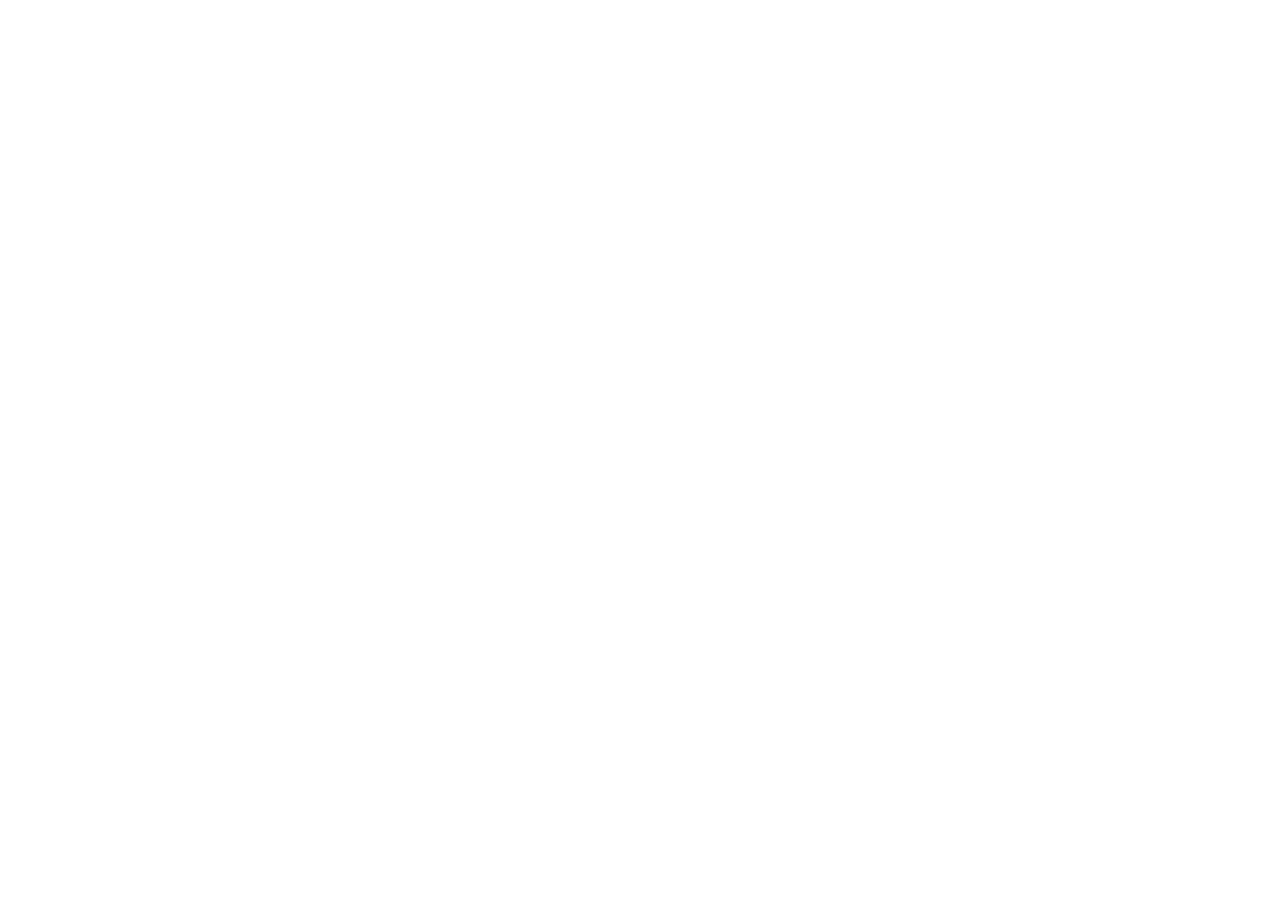
==== commit bc3124f6: "Auto-generated commit" ====
--- a/index.html
+++ b/index.html
@@ -3,8 +3,7 @@
 <head>
   <meta charset="utf-8">
   <title>Bizmart</title>
-  <base href="/">
-  <meta name="viewport" content="width=device-width, initial-scale=1">
+  <base href="/bizmart/">  <meta name="viewport" content="width=device-width, initial-scale=1">
   <link rel="icon" type="image/x-icon" href="favicon.ico">
   <link href="https://fonts.googleapis.com/icon?family=Material+Icons" rel="stylesheet">
   <script src="https://code.jquery.com/jquery-3.2.1.slim.min.js"></script>
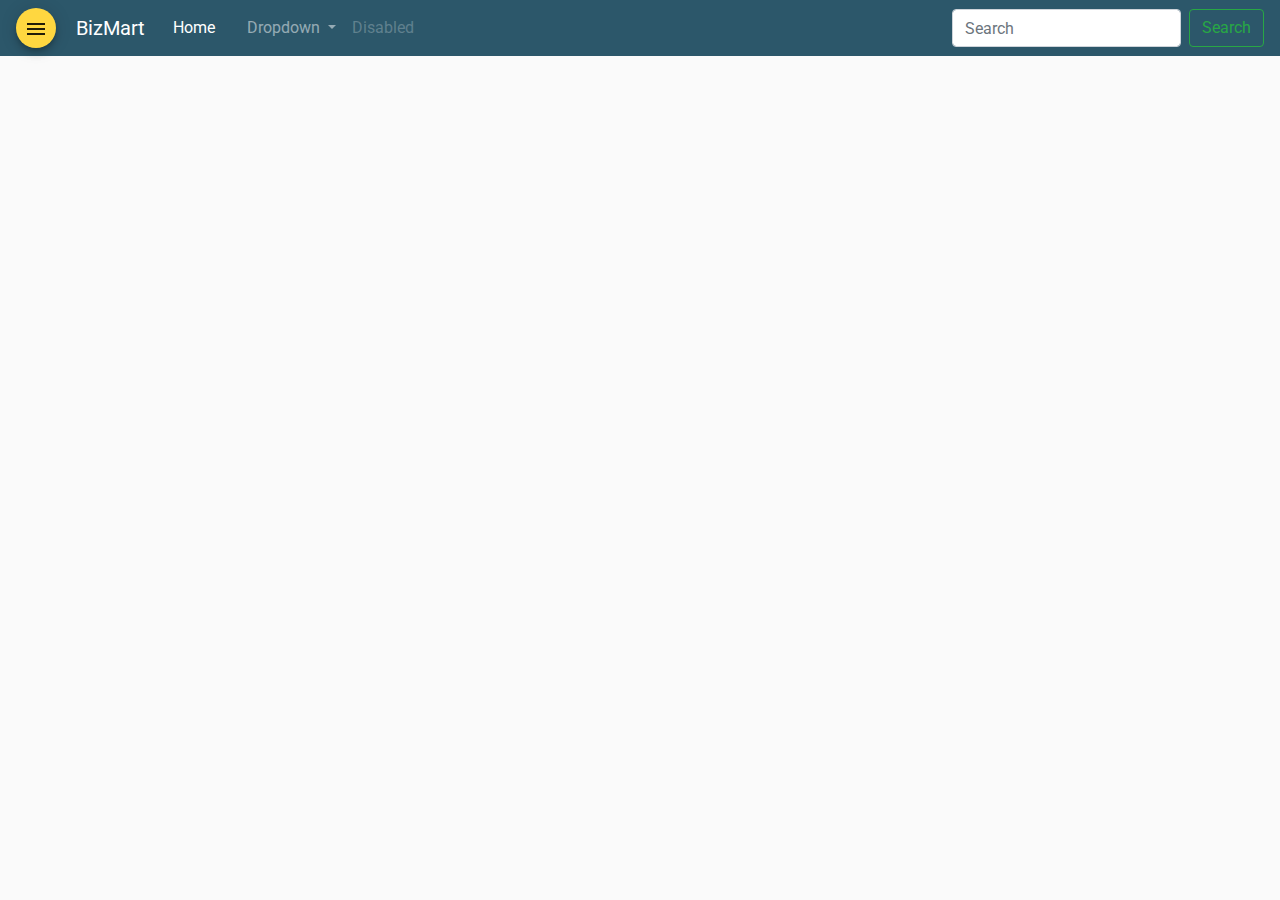
==== commit a963cbb5: "Auto-generated commit" ====
--- a/index.html
+++ b/index.html
@@ -3,7 +3,8 @@
 <head>
   <meta charset="utf-8">
   <title>Bizmart</title>
-  <base href="/bizmart/">  <meta name="viewport" content="width=device-width, initial-scale=1">
+  <base href="/">
+  <meta name="viewport" content="width=device-width, initial-scale=1">
   <link rel="icon" type="image/x-icon" href="favicon.ico">
   <link href="https://fonts.googleapis.com/icon?family=Material+Icons" rel="stylesheet">
   <script src="https://code.jquery.com/jquery-3.2.1.slim.min.js"></script>
@@ -13,5 +14,5 @@
 <link rel="stylesheet" href="styles.33c1458a045af176f9fc.css"></head>
 <body>
   <app-root></app-root>
-<script src="runtime-es2015.e8a2810b3b08d6a1b6aa.js" type="module"></script><script src="runtime-es5.e8a2810b3b08d6a1b6aa.js" nomodule defer></script><script src="polyfills-es5.2b9ce34c123ac007a8ba.js" nomodule defer></script><script src="polyfills-es2015.0ef207fb7b4761464817.js" type="module"></script><script src="main-es2015.2fa0eb186b848e6df0ae.js" type="module"></script><script src="main-es5.2fa0eb186b848e6df0ae.js" nomodule defer></script></body>
+<script src="runtime-es2015.e8a2810b3b08d6a1b6aa.js" type="module"></script><script src="runtime-es5.e8a2810b3b08d6a1b6aa.js" nomodule defer></script><script src="polyfills-es5.2b9ce34c123ac007a8ba.js" nomodule defer></script><script src="polyfills-es2015.0ef207fb7b4761464817.js" type="module"></script><script src="main-es2015.f2aa4754a6f415ff9b79.js" type="module"></script><script src="main-es5.f2aa4754a6f415ff9b79.js" nomodule defer></script></body>
 </html>
